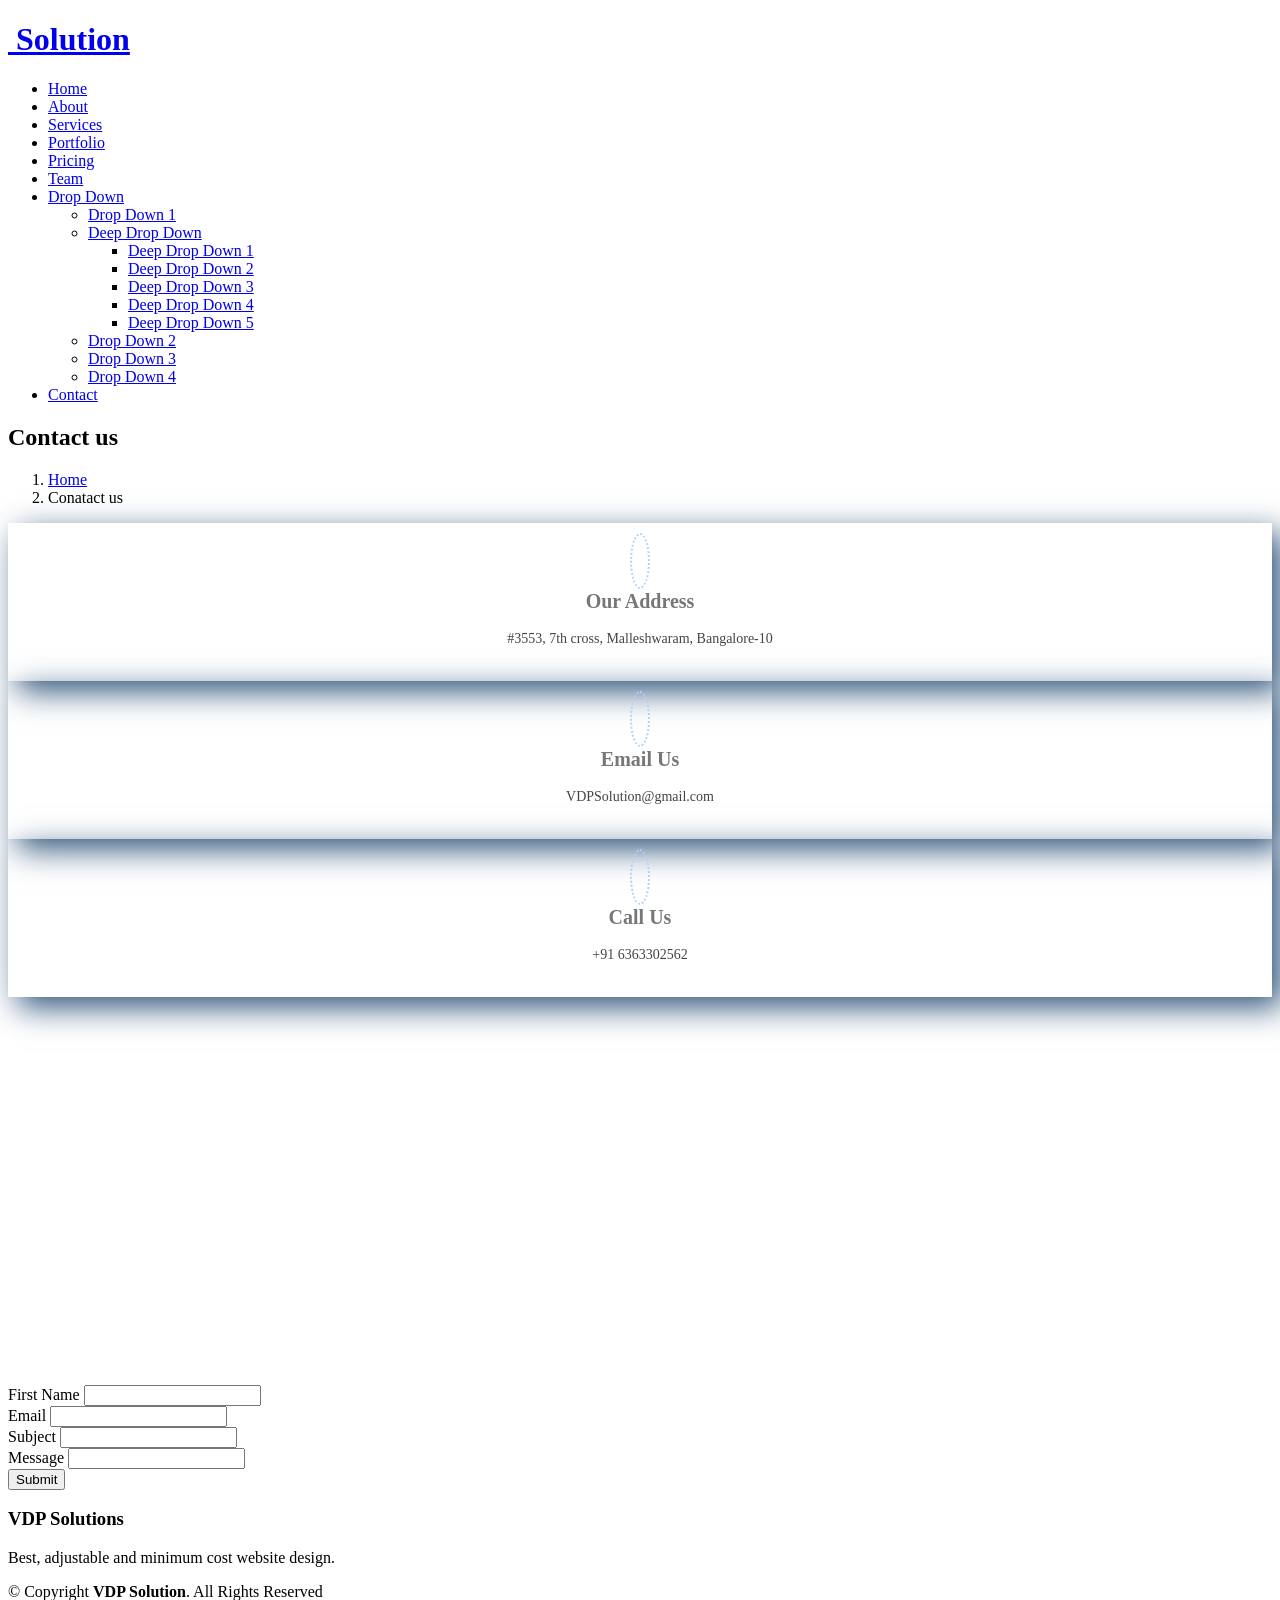
==== inner-page.html @ e8b25b89 "Add files via upload" ====
<!DOCTYPE html>
<html lang="en">

<head>
  <meta charset="utf-8">
  <meta content="width=device-width, initial-scale=1.0" name="viewport">

  <title>Contact us - VDP Solution</title>
  <meta content="" name="description">
  <meta content="" name="keywords">
  <link href="assets/img/logo.jpg" rel="icon">
  <link href="assets/img/logo.jpg" rel="apple-touch-icon">
   <link href="https://fonts.googleapis.com/css?family=Open+Sans:300,300i,400,400i,600,600i,700,700i|Raleway:300,300i,400,400i,500,500i,600,600i,700,700i|Poppins:300,300i,400,400i,500,500i,600,600i,700,700i" rel="stylesheet">

  <link href="assets/vendor/animate.css/animate.min.css" rel="stylesheet">
  <link href="assets/vendor/aos/aos.css" rel="stylesheet">
  <link href="assets/vendor/bootstrap/css/bootstrap.min.css" rel="stylesheet">
  <link href="assets/vendor/bootstrap-icons/bootstrap-icons.css" rel="stylesheet">
  <link href="assets/vendor/boxicons/css/boxicons.min.css" rel="stylesheet">
  <link href="assets/vendor/glightbox/css/glightbox.min.css" rel="stylesheet">
  <link href="assets/vendor/remixicon/remixicon.css" rel="stylesheet">
  <link href="assets/vendor/swiper/swiper-bundle.min.css" rel="stylesheet">
  <link rel="stylesheet" type="text/css" href="assets\css\bootstrap.css" >

  <link href="assets/css/style.css" rel="stylesheet">

  </head>
  <style>
    .contact .info-box {
  color: #444444;
  text-align: center;
  box-shadow: 10px 10px 30px rgba(8, 52, 97, 0.849);
  padding: 20px 0 30px 0;
}

.contact .info-box i {
  font-size: 32px;
  color: #106eea;
  border-radius: 50%;
  padding: 8px;
  border: 2px dotted #b3d1fa;
}

.contact .info-box h3 {
  font-size: 20px;
  color: #777777;
  font-weight: 700;
  margin: 10px 0;
}

.contact .info-box p {
  padding: 0;
  line-height: 24px;
  font-size: 14px;
  margin-bottom: 0;
}

.contact .php-email-form {
  box-shadow: 10px 10px 30px rgba(8, 52, 97, 0.849);
  padding: 30px;
}

.contact .php-email-form .error-message {
  display: none;
  color: #fff;
  background: #ed3c0d;
  text-align: left;
  padding: 15px;
  font-weight: 600;
}

.contact .php-email-form .error-message br + br {
  margin-top: 25px;
}

.contact .php-email-form .sent-message {
  display: none;
  color: #fff;
  background: #18d26e;
  text-align: center;
  padding: 15px;
  font-weight: 600;
}

.contact .php-email-form .loading {
  display: none;
  background: #fff;
  text-align: center;
  padding: 15px;
}

.contact .php-email-form .loading:before {
  content: "";
  display: inline-block;
  border-radius: 50%;
  width: 24px;
  height: 24px;
  margin: 0 10px -6px 0;
  border: 3px solid #18d26e;
  border-top-color: #eee;
  -webkit-animation: animate-loading 1s linear infinite;
  animation: animate-loading 1s linear infinite;
}

.contact .php-email-form .form-group {
  margin-bottom: 20px;
}

.contact .php-email-form input, .contact .php-email-form textarea {
  border-radius: 0;
  box-shadow: none;
  font-size: 14px;
}

.contact .php-email-form input:focus, .contact .php-email-form textarea:focus {
  border-color: #106eea;
}

.contact .php-email-form input {
  padding: 10px 15px;
}

.contact .php-email-form textarea {
  padding: 12px 15px;
}

.contact .php-email-form button[type="submit"] {
  background: #106eea;
  border: 0;
  padding: 10px 30px;
  color: #fff;
  transition: 0.4s;
  border-radius: 4px;
}

.contact .php-email-form button[type="submit"]:hover {
  background: #3b8af2;
}

@-webkit-keyframes animate-loading {
  0% {
    transform: rotate(0deg);
  }
  100% {
    transform: rotate(360deg);
  }
}

@keyframes animate-loading {
  0% {
    transform: rotate(0deg);
  }
  100% {
    transform: rotate(360deg);
  }
}

  </style>

<body>

  <!-- ======= Header ======= -->
  <header id="header" class="fixed-top d-flex align-items-center ">
    <div class="container d-flex align-items-center justify-content-between">

      <div class="logo">
        <div class="logo">
          <!--<h1><a href="index.html">VDP</a></h1>-->
       
       <h1><a href="index.html"><img src="assets/img/logo1.jpg" alt="" class="img-fluid"> Solution</a></h1></div>
        </div>

      <nav id="navbar" class="navbar">
        <ul>
          <li><a class="nav-link scrollto " href="#hero">Home</a></li>
          <li><a class="nav-link scrollto" href="#about">About</a></li>
          <li><a class="nav-link scrollto" href="#services">Services</a></li>
          <li><a class="nav-link scrollto " href="portfolio-details.html">Portfolio</a></li>
          <li><a class="nav-link scrollto" href="#pricing">Pricing</a></li>
          <li><a class="nav-link scrollto" href="#team">Team</a></li>
          <li class="dropdown"><a href="#"><span>Drop Down</span> <i class="bi bi-chevron-down"></i></a>
            <ul>
              <li><a href="#">Drop Down 1</a></li>
              <li class="dropdown"><a href="#"><span>Deep Drop Down</span> <i class="bi bi-chevron-right"></i></a>
                <ul>
                  <li><a href="#">Deep Drop Down 1</a></li>
                  <li><a href="#">Deep Drop Down 2</a></li>
                  <li><a href="#">Deep Drop Down 3</a></li>
                  <li><a href="#">Deep Drop Down 4</a></li>
                  <li><a href="#">Deep Drop Down 5</a></li>
                </ul>
              </li>
              <li><a href="#">Drop Down 2</a></li>
              <li><a href="#">Drop Down 3</a></li>
              <li><a href="#">Drop Down 4</a></li>
            </ul>
          </li>
          <li><a class="nav-link scrollto" href="#contact">Contact</a></li>
        </ul>
        <i class="bi bi-list mobile-nav-toggle"></i>
      </nav>

    </div>
  </header><!-- End Header -->

  <main id="main">

    <!-- ======= Breadcrumbs ======= -->
    <section class="breadcrumbs">
      <div class="container">

        <div class="d-flex justify-content-between align-items-center">
          <h2>Contact us</h2>
          <ol>
            <li><a href="index.html">Home</a></li>
            <li>Conatact us</li>
          </ol>
        </div>

      </div>
    </section>

    <section class="inner-page">
      <div class="container">

        <section id="contact" class="contact">
          <div class="container" data-aos="fade-up"></div>
    
            <div class="row" data-aos="fade-up" data-aos-delay="100">
              <div class="col-lg-6">
                <div class="info-box mb-4">
                  <i class="bx bx-map"></i>
                  <h3>Our Address</h3>
                  <p>#3553, 7th cross, Malleshwaram, Bangalore-10</p>
                </div>
              </div>
    
              <div class="col-lg-3 col-md-6">
                <div class="info-box  mb-4">
                  <i class="bx bx-envelope"></i>
                  <h3>Email Us</h3>
                  <p>VDPSolution@gmail.com</p>
                </div>
              </div>
    
              <div class="col-lg-3 col-md-6">
                <div class="info-box  mb-4">
                  <i class="bx bx-phone-call"></i>
                  <h3>Call Us</h3>
                  <p>+91 6363302562</p>
                </div>
              </div>
    
            </div>
    
            <div class="row" data-aos="fade-up" data-aos-delay="100">
    
              <div class="col-lg-6 ">
                <iframe class="mb-4 mb-lg-0" src="https://www.google.com/maps/embed?pb=!1m18!1m12!1m3!1d3887.5590592140816!2d77.57278461482228!3d13.000030390837217!2m3!1f0!2f0!3f0!3m2!1i1024!2i768!4f13.1!3m3!1m2!1s0x3bae163a9fa5c671%3A0xa011d47ecb38573!2s3553%2C%2010%2C%207th%20Cross%20Rd%2C%20Swimming%20Pool%20Extension%2C%20HN%20Layout%2C%20Malleshwara%2C%20Bengaluru%2C%20Karnataka%20560003!5e0!3m2!1sen!2sin!4v1625816226391!5m2!1sen!2sin" frameborder="0" style="border:0; width: 100%; height: 384px;" allowfullscreen></iframe>
                
              </div>
    
              <div class="col-lg-6">
               <!--<form action="forms/contact.php" method="post" role="form" class="php-email-form">
                  <div class="row">
                    <div class="col form-group">
                      <input type="text" name="name" class="form-control" id="name" placeholder="Your Name" required>
                    </div>
                    <div class="col form-group">
                      <input type="email" class="form-control" name="email" id="email" placeholder="Your Email" required>
                    </div>
                  </div>
                  <div class="form-group">
                    <input type="text" class="form-control" name="subject" id="subject" placeholder="Subject" required>
                  </div>
                  <div class="form-group">
                    <textarea class="form-control" name="message" rows="5" placeholder="Message" required></textarea>
                  </div>
                  <div class="my-3">
                    <div class="loading">Loading</div>
                    <div class="error-message"></div>
                    <div class="sent-message">Your message has been sent. Thank you!</div>
                  </div>
                  <div class="text-center"><button type="submit">Send Message</button></div>
                </form>-->
                <form action="connect.php" method="Post">
                  <div class="form-group">
                    <label for="firstName">First Name</label>
                    <input
                      type="text"
                      class="form-control"
                      id="firstName"
                      name="firstName"
                    />
                  </div>
                  <div class="form-group">
                    <label for="email">Email</label>
                    <input
                      type="text"
                      class="form-control"
                      id="email"
                      name="email"
                    />
                  </div>
                
                  <div class="form-group">
                    <label for="subject">Subject</label>
                    <input
                      type="text"
                      class="form-control"
                      id="subject"
                      name="subject"
                    />
                  </div>
                  <div class="form-group">
                    <label for="message">Message</label>
                    <input
                      type="text"
                      class="form-control"
                      id="message"
                      name="message"
                    />
                  </div>
                  <input type="submit" class="btn btn-primary" />
                </form>
              </div>
    
            </div>
    
          </div>
        </section>
      </div>
    </section>

  </main>

  <!-- ======= Footer ======= -->
  <footer id="footer">
    <div class="container">
      <h3>VDP Solutions</h3>
      <p> Best, adjustable and minimum cost website design.</p>
      <div class="social-links">
        <a href="#" class="twitter"><i class="bx bxl-twitter"></i></a>
        <a href="#" class="facebook"><i class="bx bxl-facebook"></i></a>
        <a href="#" class="instagram"><i class="bx bxl-instagram"></i></a>
        <a href="#" class="google-plus"><i class="bx bxl-skype"></i></a>
        <a href="#" class="linkedin"><i class="bx bxl-linkedin"></i></a>
      </div>
      <div class="copyright">
        &copy; Copyright <strong><span>VDP Solution</span></strong>. All Rights Reserved
      </div>
      <div class="credits">
        Designed by <a href="">Team HZ</a>
        <script src="https://apps.elfsight.com/p/platform.js" defer></script>
        <div class="elfsight-app-3a644e20-cfb7-4f7f-aa09-2545cf055216"></div>
      </div>
    </div>
  </footer>
  <a href="#" class="back-to-top d-flex align-items-center justify-content-center"><i class="bi bi-arrow-up-short"></i></a>
  <script src="assets/vendor/aos/aos.js"></script>
  <script src="assets/vendor/bootstrap/js/bootstrap.bundle.min.js"></script>
  <script src="assets/vendor/glightbox/js/glightbox.min.js"></script>
  <script src="assets/vendor/isotope-layout/isotope.pkgd.min.js"></script>
  <script src="assets/vendor/php-email-form/validate.js"></script>
  <script src="assets/vendor/swiper/swiper-bundle.min.js"></script>

  <script src="assets/js/main.js"></script>

</body>

</html>
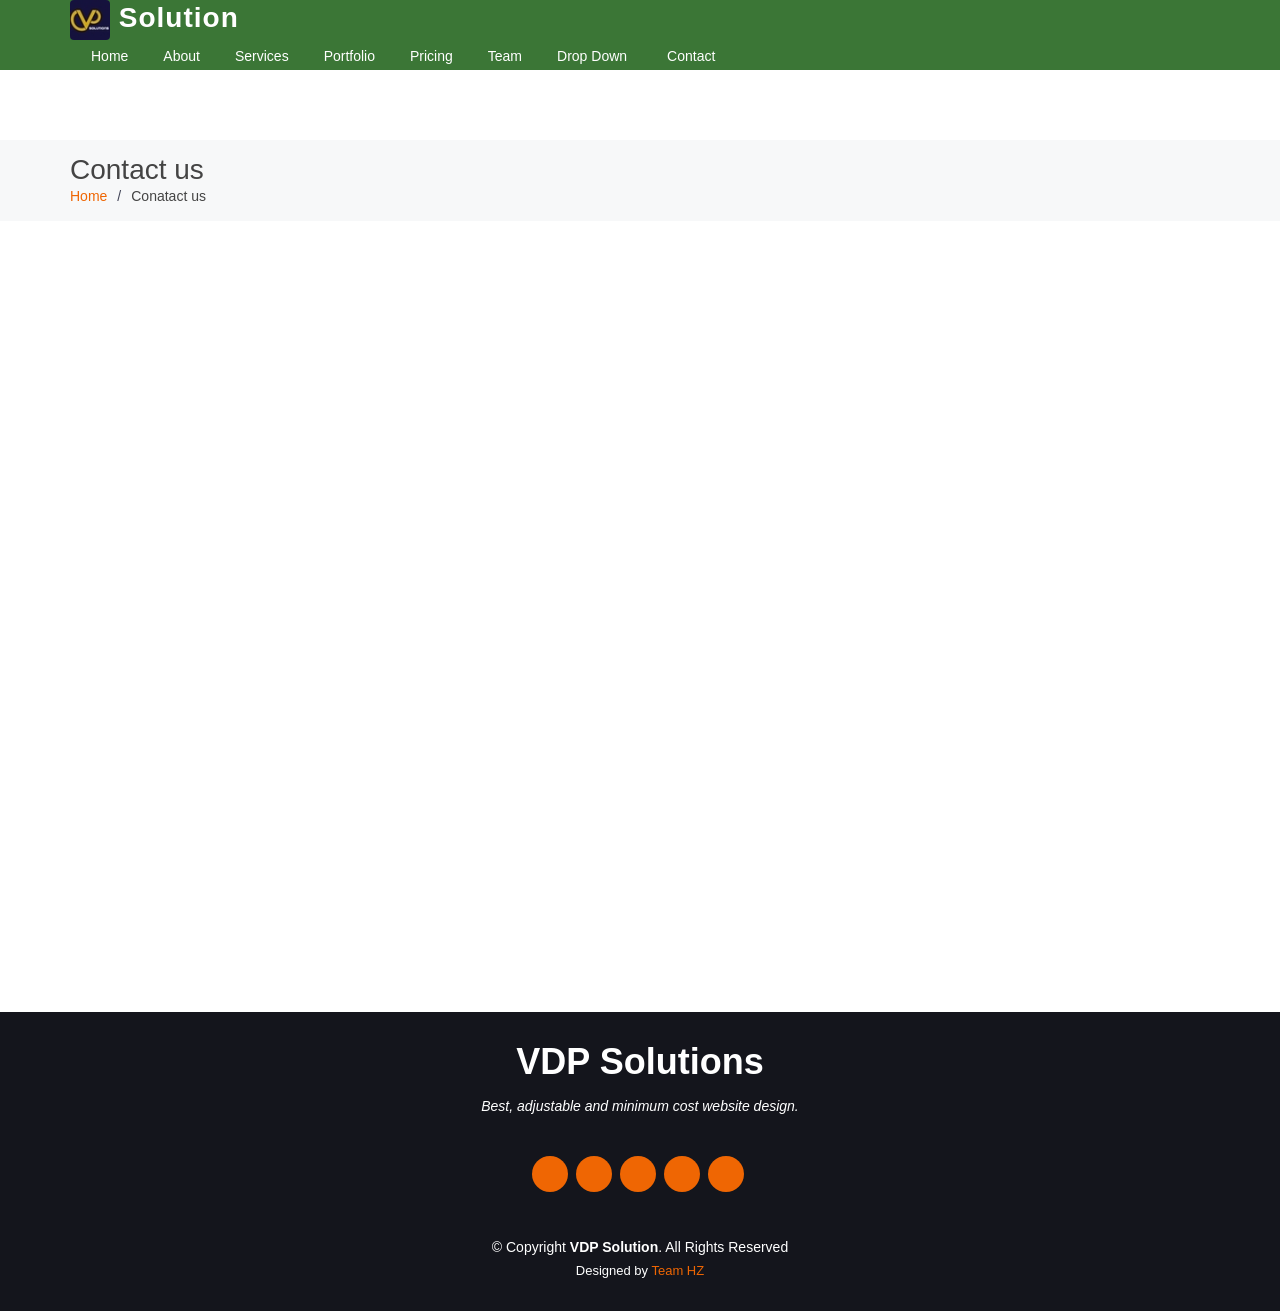
==== commit d5c2edfd: "Update inner-page.html" ====
--- a/inner-page.html
+++ b/inner-page.html
@@ -8,21 +8,21 @@
   <title>Contact us - VDP Solution</title>
   <meta content="" name="description">
   <meta content="" name="keywords">
-  <link href="assets/img/logo.jpg" rel="icon">
-  <link href="assets/img/logo.jpg" rel="apple-touch-icon">
+  <link href="logo.jpg" rel="icon">
+  <link href="logo.jpg" rel="apple-touch-icon">
    <link href="https://fonts.googleapis.com/css?family=Open+Sans:300,300i,400,400i,600,600i,700,700i|Raleway:300,300i,400,400i,500,500i,600,600i,700,700i|Poppins:300,300i,400,400i,500,500i,600,600i,700,700i" rel="stylesheet">
 
-  <link href="assets/vendor/animate.css/animate.min.css" rel="stylesheet">
-  <link href="assets/vendor/aos/aos.css" rel="stylesheet">
-  <link href="assets/vendor/bootstrap/css/bootstrap.min.css" rel="stylesheet">
-  <link href="assets/vendor/bootstrap-icons/bootstrap-icons.css" rel="stylesheet">
-  <link href="assets/vendor/boxicons/css/boxicons.min.css" rel="stylesheet">
-  <link href="assets/vendor/glightbox/css/glightbox.min.css" rel="stylesheet">
-  <link href="assets/vendor/remixicon/remixicon.css" rel="stylesheet">
-  <link href="assets/vendor/swiper/swiper-bundle.min.css" rel="stylesheet">
-  <link rel="stylesheet" type="text/css" href="assets\css\bootstrap.css" >
-
-  <link href="assets/css/style.css" rel="stylesheet">
+  <link href="animate.min.css" rel="stylesheet">
+  <link href="aos.css" rel="stylesheet">
+  <link href="bootstrap.min.css" rel="stylesheet">
+  <link href="bootstrap-icons.css" rel="stylesheet">
+  <link href="boxicons.min.css" rel="stylesheet">
+  <link href="glightbox.min.css" rel="stylesheet">
+  <link href="remixicon.css" rel="stylesheet">
+  <link href="swiper-bundle.min.css" rel="stylesheet">
+  <link rel="stylesheet" type="text/css" href="bootstrap1.css" >
+
+  <link href="style.css" rel="stylesheet">
 
   </head>
   <style>
@@ -167,7 +167,7 @@
         <div class="logo">
           <!--<h1><a href="index.html">VDP</a></h1>-->
        
-       <h1><a href="index.html"><img src="assets/img/logo1.jpg" alt="" class="img-fluid"> Solution</a></h1></div>
+       <h1><a href="index.html"><img src="logo1.jpg" alt="" class="img-fluid"> Solution</a></h1></div>
         </div>
 
       <nav id="navbar" class="navbar">
@@ -357,15 +357,15 @@
     </div>
   </footer>
   <a href="#" class="back-to-top d-flex align-items-center justify-content-center"><i class="bi bi-arrow-up-short"></i></a>
-  <script src="assets/vendor/aos/aos.js"></script>
-  <script src="assets/vendor/bootstrap/js/bootstrap.bundle.min.js"></script>
-  <script src="assets/vendor/glightbox/js/glightbox.min.js"></script>
-  <script src="assets/vendor/isotope-layout/isotope.pkgd.min.js"></script>
-  <script src="assets/vendor/php-email-form/validate.js"></script>
-  <script src="assets/vendor/swiper/swiper-bundle.min.js"></script>
-
-  <script src="assets/js/main.js"></script>
+  <script src="aos.js"></script>
+  <script src="bootstrap.bundle.min.js"></script>
+  <script src="glightbox.min.js"></script>
+  <script src="isotope.pkgd.min.js"></script>
+  <script src="validate.js"></script>
+  <script src="swiper-bundle.min.js"></script>
+
+  <script src="main.js"></script>
 
 </body>
 
-</html>+</html>
--- a/bootstrap1.css
+++ b/bootstrap1.css
@@ -0,0 +1,6752 @@
+
+html {
+  font-family: sans-serif;
+  -webkit-text-size-adjust: 100%;
+      -ms-text-size-adjust: 100%;
+}
+body {
+  margin: 0;
+}
+article,
+aside,
+details,
+figcaption,
+figure,
+footer,
+header,
+hgroup,
+main,
+menu,
+nav,
+section,
+summary {
+  display: block;
+}
+audio,
+canvas,
+progress,
+video {
+  display: inline-block;
+  vertical-align: baseline;
+}
+audio:not([controls]) {
+  display: none;
+  height: 0;
+}
+[hidden],
+template {
+  display: none;
+}
+a {
+  background-color: transparent;
+}
+a:active,
+a:hover {
+  outline: 0;
+}
+abbr[title] {
+  border-bottom: 1px dotted;
+}
+b,
+strong {
+  font-weight: bold;
+}
+dfn {
+  font-style: italic;
+}
+h1 {
+  margin: .67em 0;
+  font-size: 2em;
+}
+mark {
+  color: #000;
+  background: #ff0;
+}
+small {
+  font-size: 80%;
+}
+sub,
+sup {
+  position: relative;
+  font-size: 75%;
+  line-height: 0;
+  vertical-align: baseline;
+}
+sup {
+  top: -.5em;
+}
+sub {
+  bottom: -.25em;
+}
+img {
+  border: 0;
+}
+svg:not(:root) {
+  overflow: hidden;
+}
+figure {
+  margin: 1em 40px;
+}
+hr {
+  height: 0;
+  -webkit-box-sizing: content-box;
+     -moz-box-sizing: content-box;
+          box-sizing: content-box;
+}
+pre {
+  overflow: auto;
+}
+code,
+kbd,
+pre,
+samp {
+  font-family: monospace, monospace;
+  font-size: 1em;
+}
+button,
+input,
+optgroup,
+select,
+textarea {
+  margin: 0;
+  font: inherit;
+  color: inherit;
+}
+button {
+  overflow: visible;
+}
+button,
+select {
+  text-transform: none;
+}
+button,
+html input[type="button"],
+input[type="reset"],
+input[type="submit"] {
+  -webkit-appearance: button;
+  cursor: pointer;
+}
+button[disabled],
+html input[disabled] {
+  cursor: default;
+}
+button::-moz-focus-inner,
+input::-moz-focus-inner {
+  padding: 0;
+  border: 0;
+}
+input {
+  line-height: normal;
+}
+input[type="checkbox"],
+input[type="radio"] {
+  -webkit-box-sizing: border-box;
+     -moz-box-sizing: border-box;
+          box-sizing: border-box;
+  padding: 0;
+}
+input[type="number"]::-webkit-inner-spin-button,
+input[type="number"]::-webkit-outer-spin-button {
+  height: auto;
+}
+input[type="search"] {
+  -webkit-box-sizing: content-box;
+     -moz-box-sizing: content-box;
+          box-sizing: content-box;
+  -webkit-appearance: textfield;
+}
+input[type="search"]::-webkit-search-cancel-button,
+input[type="search"]::-webkit-search-decoration {
+  -webkit-appearance: none;
+}
+fieldset {
+  padding: .35em .625em .75em;
+  margin: 0 2px;
+  border: 1px solid #c0c0c0;
+}
+legend {
+  padding: 0;
+  border: 0;
+}
+textarea {
+  overflow: auto;
+}
+optgroup {
+  font-weight: bold;
+}
+table {
+  border-spacing: 0;
+  border-collapse: collapse;
+}
+td,
+th {
+  padding: 0;
+}
+/*! Source: https://github.com/h5bp/html5-boilerplate/blob/master/src/css/main.css */
+@media print {
+  *,
+  *:before,
+  *:after {
+    color: #000 !important;
+    text-shadow: none !important;
+    background: transparent !important;
+    -webkit-box-shadow: none !important;
+            box-shadow: none !important;
+  }
+  a,
+  a:visited {
+    text-decoration: underline;
+  }
+  a[href]:after {
+    content: " (" attr(href) ")";
+  }
+  abbr[title]:after {
+    content: " (" attr(title) ")";
+  }
+  a[href^="#"]:after,
+  a[href^="javascript:"]:after {
+    content: "";
+  }
+  pre,
+  blockquote {
+    border: 1px solid #999;
+
+    page-break-inside: avoid;
+  }
+  thead {
+    display: table-header-group;
+  }
+  tr,
+  img {
+    page-break-inside: avoid;
+  }
+  img {
+    max-width: 100% !important;
+  }
+  p,
+  h2,
+  h3 {
+    orphans: 3;
+    widows: 3;
+  }
+  h2,
+  h3 {
+    page-break-after: avoid;
+  }
+  .navbar {
+    display: none;
+  }
+  .btn > .caret,
+  .dropup > .btn > .caret {
+    border-top-color: #000 !important;
+  }
+  .label {
+    border: 1px solid #000;
+  }
+  .table {
+    border-collapse: collapse !important;
+  }
+  .table td,
+  .table th {
+    background-color: #fff !important;
+  }
+  .table-bordered th,
+  .table-bordered td {
+    border: 1px solid #ddd !important;
+  }
+}
+@font-face {
+  font-family: 'Glyphicons Halflings';
+
+  src: url('../fonts/glyphicons-halflings-regular.eot');
+  src: url('../fonts/glyphicons-halflings-regular.eot?#iefix') format('embedded-opentype'), url('../fonts/glyphicons-halflings-regular.woff2') format('woff2'), url('../fonts/glyphicons-halflings-regular.woff') format('woff'), url('../fonts/glyphicons-halflings-regular.ttf') format('truetype'), url('../fonts/glyphicons-halflings-regular.svg#glyphicons_halflingsregular') format('svg');
+}
+.glyphicon {
+  position: relative;
+  top: 1px;
+  display: inline-block;
+  font-family: 'Glyphicons Halflings';
+  font-style: normal;
+  font-weight: normal;
+  line-height: 1;
+
+  -webkit-font-smoothing: antialiased;
+  -moz-osx-font-smoothing: grayscale;
+}
+.glyphicon-asterisk:before {
+  content: "\002a";
+}
+.glyphicon-plus:before {
+  content: "\002b";
+}
+.glyphicon-euro:before,
+.glyphicon-eur:before {
+  content: "\20ac";
+}
+.glyphicon-minus:before {
+  content: "\2212";
+}
+.glyphicon-cloud:before {
+  content: "\2601";
+}
+.glyphicon-envelope:before {
+  content: "\2709";
+}
+.glyphicon-pencil:before {
+  content: "\270f";
+}
+.glyphicon-glass:before {
+  content: "\e001";
+}
+.glyphicon-music:before {
+  content: "\e002";
+}
+.glyphicon-search:before {
+  content: "\e003";
+}
+.glyphicon-heart:before {
+  content: "\e005";
+}
+.glyphicon-star:before {
+  content: "\e006";
+}
+.glyphicon-star-empty:before {
+  content: "\e007";
+}
+.glyphicon-user:before {
+  content: "\e008";
+}
+.glyphicon-film:before {
+  content: "\e009";
+}
+.glyphicon-th-large:before {
+  content: "\e010";
+}
+.glyphicon-th:before {
+  content: "\e011";
+}
+.glyphicon-th-list:before {
+  content: "\e012";
+}
+.glyphicon-ok:before {
+  content: "\e013";
+}
+.glyphicon-remove:before {
+  content: "\e014";
+}
+.glyphicon-zoom-in:before {
+  content: "\e015";
+}
+.glyphicon-zoom-out:before {
+  content: "\e016";
+}
+.glyphicon-off:before {
+  content: "\e017";
+}
+.glyphicon-signal:before {
+  content: "\e018";
+}
+.glyphicon-cog:before {
+  content: "\e019";
+}
+.glyphicon-trash:before {
+  content: "\e020";
+}
+.glyphicon-home:before {
+  content: "\e021";
+}
+.glyphicon-file:before {
+  content: "\e022";
+}
+.glyphicon-time:before {
+  content: "\e023";
+}
+.glyphicon-road:before {
+  content: "\e024";
+}
+.glyphicon-download-alt:before {
+  content: "\e025";
+}
+.glyphicon-download:before {
+  content: "\e026";
+}
+.glyphicon-upload:before {
+  content: "\e027";
+}
+.glyphicon-inbox:before {
+  content: "\e028";
+}
+.glyphicon-play-circle:before {
+  content: "\e029";
+}
+.glyphicon-repeat:before {
+  content: "\e030";
+}
+.glyphicon-refresh:before {
+  content: "\e031";
+}
+.glyphicon-list-alt:before {
+  content: "\e032";
+}
+.glyphicon-lock:before {
+  content: "\e033";
+}
+.glyphicon-flag:before {
+  content: "\e034";
+}
+.glyphicon-headphones:before {
+  content: "\e035";
+}
+.glyphicon-volume-off:before {
+  content: "\e036";
+}
+.glyphicon-volume-down:before {
+  content: "\e037";
+}
+.glyphicon-volume-up:before {
+  content: "\e038";
+}
+.glyphicon-qrcode:before {
+  content: "\e039";
+}
+.glyphicon-barcode:before {
+  content: "\e040";
+}
+.glyphicon-tag:before {
+  content: "\e041";
+}
+.glyphicon-tags:before {
+  content: "\e042";
+}
+.glyphicon-book:before {
+  content: "\e043";
+}
+.glyphicon-bookmark:before {
+  content: "\e044";
+}
+.glyphicon-print:before {
+  content: "\e045";
+}
+.glyphicon-camera:before {
+  content: "\e046";
+}
+.glyphicon-font:before {
+  content: "\e047";
+}
+.glyphicon-bold:before {
+  content: "\e048";
+}
+.glyphicon-italic:before {
+  content: "\e049";
+}
+.glyphicon-text-height:before {
+  content: "\e050";
+}
+.glyphicon-text-width:before {
+  content: "\e051";
+}
+.glyphicon-align-left:before {
+  content: "\e052";
+}
+.glyphicon-align-center:before {
+  content: "\e053";
+}
+.glyphicon-align-right:before {
+  content: "\e054";
+}
+.glyphicon-align-justify:before {
+  content: "\e055";
+}
+.glyphicon-list:before {
+  content: "\e056";
+}
+.glyphicon-indent-left:before {
+  content: "\e057";
+}
+.glyphicon-indent-right:before {
+  content: "\e058";
+}
+.glyphicon-facetime-video:before {
+  content: "\e059";
+}
+.glyphicon-picture:before {
+  content: "\e060";
+}
+.glyphicon-map-marker:before {
+  content: "\e062";
+}
+.glyphicon-adjust:before {
+  content: "\e063";
+}
+.glyphicon-tint:before {
+  content: "\e064";
+}
+.glyphicon-edit:before {
+  content: "\e065";
+}
+.glyphicon-share:before {
+  content: "\e066";
+}
+.glyphicon-check:before {
+  content: "\e067";
+}
+.glyphicon-move:before {
+  content: "\e068";
+}
+.glyphicon-step-backward:before {
+  content: "\e069";
+}
+.glyphicon-fast-backward:before {
+  content: "\e070";
+}
+.glyphicon-backward:before {
+  content: "\e071";
+}
+.glyphicon-play:before {
+  content: "\e072";
+}
+.glyphicon-pause:before {
+  content: "\e073";
+}
+.glyphicon-stop:before {
+  content: "\e074";
+}
+.glyphicon-forward:before {
+  content: "\e075";
+}
+.glyphicon-fast-forward:before {
+  content: "\e076";
+}
+.glyphicon-step-forward:before {
+  content: "\e077";
+}
+.glyphicon-eject:before {
+  content: "\e078";
+}
+.glyphicon-chevron-left:before {
+  content: "\e079";
+}
+.glyphicon-chevron-right:before {
+  content: "\e080";
+}
+.glyphicon-plus-sign:before {
+  content: "\e081";
+}
+.glyphicon-minus-sign:before {
+  content: "\e082";
+}
+.glyphicon-remove-sign:before {
+  content: "\e083";
+}
+.glyphicon-ok-sign:before {
+  content: "\e084";
+}
+.glyphicon-question-sign:before {
+  content: "\e085";
+}
+.glyphicon-info-sign:before {
+  content: "\e086";
+}
+.glyphicon-screenshot:before {
+  content: "\e087";
+}
+.glyphicon-remove-circle:before {
+  content: "\e088";
+}
+.glyphicon-ok-circle:before {
+  content: "\e089";
+}
+.glyphicon-ban-circle:before {
+  content: "\e090";
+}
+.glyphicon-arrow-left:before {
+  content: "\e091";
+}
+.glyphicon-arrow-right:before {
+  content: "\e092";
+}
+.glyphicon-arrow-up:before {
+  content: "\e093";
+}
+.glyphicon-arrow-down:before {
+  content: "\e094";
+}
+.glyphicon-share-alt:before {
+  content: "\e095";
+}
+.glyphicon-resize-full:before {
+  content: "\e096";
+}
+.glyphicon-resize-small:before {
+  content: "\e097";
+}
+.glyphicon-exclamation-sign:before {
+  content: "\e101";
+}
+.glyphicon-gift:before {
+  content: "\e102";
+}
+.glyphicon-leaf:before {
+  content: "\e103";
+}
+.glyphicon-fire:before {
+  content: "\e104";
+}
+.glyphicon-eye-open:before {
+  content: "\e105";
+}
+.glyphicon-eye-close:before {
+  content: "\e106";
+}
+.glyphicon-warning-sign:before {
+  content: "\e107";
+}
+.glyphicon-plane:before {
+  content: "\e108";
+}
+.glyphicon-calendar:before {
+  content: "\e109";
+}
+.glyphicon-random:before {
+  content: "\e110";
+}
+.glyphicon-comment:before {
+  content: "\e111";
+}
+.glyphicon-magnet:before {
+  content: "\e112";
+}
+.glyphicon-chevron-up:before {
+  content: "\e113";
+}
+.glyphicon-chevron-down:before {
+  content: "\e114";
+}
+.glyphicon-retweet:before {
+  content: "\e115";
+}
+.glyphicon-shopping-cart:before {
+  content: "\e116";
+}
+.glyphicon-folder-close:before {
+  content: "\e117";
+}
+.glyphicon-folder-open:before {
+  content: "\e118";
+}
+.glyphicon-resize-vertical:before {
+  content: "\e119";
+}
+.glyphicon-resize-horizontal:before {
+  content: "\e120";
+}
+.glyphicon-hdd:before {
+  content: "\e121";
+}
+.glyphicon-bullhorn:before {
+  content: "\e122";
+}
+.glyphicon-bell:before {
+  content: "\e123";
+}
+.glyphicon-certificate:before {
+  content: "\e124";
+}
+.glyphicon-thumbs-up:before {
+  content: "\e125";
+}
+.glyphicon-thumbs-down:before {
+  content: "\e126";
+}
+.glyphicon-hand-right:before {
+  content: "\e127";
+}
+.glyphicon-hand-left:before {
+  content: "\e128";
+}
+.glyphicon-hand-up:before {
+  content: "\e129";
+}
+.glyphicon-hand-down:before {
+  content: "\e130";
+}
+.glyphicon-circle-arrow-right:before {
+  content: "\e131";
+}
+.glyphicon-circle-arrow-left:before {
+  content: "\e132";
+}
+.glyphicon-circle-arrow-up:before {
+  content: "\e133";
+}
+.glyphicon-circle-arrow-down:before {
+  content: "\e134";
+}
+.glyphicon-globe:before {
+  content: "\e135";
+}
+.glyphicon-wrench:before {
+  content: "\e136";
+}
+.glyphicon-tasks:before {
+  content: "\e137";
+}
+.glyphicon-filter:before {
+  content: "\e138";
+}
+.glyphicon-briefcase:before {
+  content: "\e139";
+}
+.glyphicon-fullscreen:before {
+  content: "\e140";
+}
+.glyphicon-dashboard:before {
+  content: "\e141";
+}
+.glyphicon-paperclip:before {
+  content: "\e142";
+}
+.glyphicon-heart-empty:before {
+  content: "\e143";
+}
+.glyphicon-link:before {
+  content: "\e144";
+}
+.glyphicon-phone:before {
+  content: "\e145";
+}
+.glyphicon-pushpin:before {
+  content: "\e146";
+}
+.glyphicon-usd:before {
+  content: "\e148";
+}
+.glyphicon-gbp:before {
+  content: "\e149";
+}
+.glyphicon-sort:before {
+  content: "\e150";
+}
+.glyphicon-sort-by-alphabet:before {
+  content: "\e151";
+}
+.glyphicon-sort-by-alphabet-alt:before {
+  content: "\e152";
+}
+.glyphicon-sort-by-order:before {
+  content: "\e153";
+}
+.glyphicon-sort-by-order-alt:before {
+  content: "\e154";
+}
+.glyphicon-sort-by-attributes:before {
+  content: "\e155";
+}
+.glyphicon-sort-by-attributes-alt:before {
+  content: "\e156";
+}
+.glyphicon-unchecked:before {
+  content: "\e157";
+}
+.glyphicon-expand:before {
+  content: "\e158";
+}
+.glyphicon-collapse-down:before {
+  content: "\e159";
+}
+.glyphicon-collapse-up:before {
+  content: "\e160";
+}
+.glyphicon-log-in:before {
+  content: "\e161";
+}
+.glyphicon-flash:before {
+  content: "\e162";
+}
+.glyphicon-log-out:before {
+  content: "\e163";
+}
+.glyphicon-new-window:before {
+  content: "\e164";
+}
+.glyphicon-record:before {
+  content: "\e165";
+}
+.glyphicon-save:before {
+  content: "\e166";
+}
+.glyphicon-open:before {
+  content: "\e167";
+}
+.glyphicon-saved:before {
+  content: "\e168";
+}
+.glyphicon-import:before {
+  content: "\e169";
+}
+.glyphicon-export:before {
+  content: "\e170";
+}
+.glyphicon-send:before {
+  content: "\e171";
+}
+.glyphicon-floppy-disk:before {
+  content: "\e172";
+}
+.glyphicon-floppy-saved:before {
+  content: "\e173";
+}
+.glyphicon-floppy-remove:before {
+  content: "\e174";
+}
+.glyphicon-floppy-save:before {
+  content: "\e175";
+}
+.glyphicon-floppy-open:before {
+  content: "\e176";
+}
+.glyphicon-credit-card:before {
+  content: "\e177";
+}
+.glyphicon-transfer:before {
+  content: "\e178";
+}
+.glyphicon-cutlery:before {
+  content: "\e179";
+}
+.glyphicon-header:before {
+  content: "\e180";
+}
+.glyphicon-compressed:before {
+  content: "\e181";
+}
+.glyphicon-earphone:before {
+  content: "\e182";
+}
+.glyphicon-phone-alt:before {
+  content: "\e183";
+}
+.glyphicon-tower:before {
+  content: "\e184";
+}
+.glyphicon-stats:before {
+  content: "\e185";
+}
+.glyphicon-sd-video:before {
+  content: "\e186";
+}
+.glyphicon-hd-video:before {
+  content: "\e187";
+}
+.glyphicon-subtitles:before {
+  content: "\e188";
+}
+.glyphicon-sound-stereo:before {
+  content: "\e189";
+}
+.glyphicon-sound-dolby:before {
+  content: "\e190";
+}
+.glyphicon-sound-5-1:before {
+  content: "\e191";
+}
+.glyphicon-sound-6-1:before {
+  content: "\e192";
+}
+.glyphicon-sound-7-1:before {
+  content: "\e193";
+}
+.glyphicon-copyright-mark:before {
+  content: "\e194";
+}
+.glyphicon-registration-mark:before {
+  content: "\e195";
+}
+.glyphicon-cloud-download:before {
+  content: "\e197";
+}
+.glyphicon-cloud-upload:before {
+  content: "\e198";
+}
+.glyphicon-tree-conifer:before {
+  content: "\e199";
+}
+.glyphicon-tree-deciduous:before {
+  content: "\e200";
+}
+.glyphicon-cd:before {
+  content: "\e201";
+}
+.glyphicon-save-file:before {
+  content: "\e202";
+}
+.glyphicon-open-file:before {
+  content: "\e203";
+}
+.glyphicon-level-up:before {
+  content: "\e204";
+}
+.glyphicon-copy:before {
+  content: "\e205";
+}
+.glyphicon-paste:before {
+  content: "\e206";
+}
+.glyphicon-alert:before {
+  content: "\e209";
+}
+.glyphicon-equalizer:before {
+  content: "\e210";
+}
+.glyphicon-king:before {
+  content: "\e211";
+}
+.glyphicon-queen:before {
+  content: "\e212";
+}
+.glyphicon-pawn:before {
+  content: "\e213";
+}
+.glyphicon-bishop:before {
+  content: "\e214";
+}
+.glyphicon-knight:before {
+  content: "\e215";
+}
+.glyphicon-baby-formula:before {
+  content: "\e216";
+}
+.glyphicon-tent:before {
+  content: "\26fa";
+}
+.glyphicon-blackboard:before {
+  content: "\e218";
+}
+.glyphicon-bed:before {
+  content: "\e219";
+}
+.glyphicon-apple:before {
+  content: "\f8ff";
+}
+.glyphicon-erase:before {
+  content: "\e221";
+}
+.glyphicon-hourglass:before {
+  content: "\231b";
+}
+.glyphicon-lamp:before {
+  content: "\e223";
+}
+.glyphicon-duplicate:before {
+  content: "\e224";
+}
+.glyphicon-piggy-bank:before {
+  content: "\e225";
+}
+.glyphicon-scissors:before {
+  content: "\e226";
+}
+.glyphicon-bitcoin:before {
+  content: "\e227";
+}
+.glyphicon-btc:before {
+  content: "\e227";
+}
+.glyphicon-xbt:before {
+  content: "\e227";
+}
+.glyphicon-yen:before {
+  content: "\00a5";
+}
+.glyphicon-jpy:before {
+  content: "\00a5";
+}
+.glyphicon-ruble:before {
+  content: "\20bd";
+}
+.glyphicon-rub:before {
+  content: "\20bd";
+}
+.glyphicon-scale:before {
+  content: "\e230";
+}
+.glyphicon-ice-lolly:before {
+  content: "\e231";
+}
+.glyphicon-ice-lolly-tasted:before {
+  content: "\e232";
+}
+.glyphicon-education:before {
+  content: "\e233";
+}
+.glyphicon-option-horizontal:before {
+  content: "\e234";
+}
+.glyphicon-option-vertical:before {
+  content: "\e235";
+}
+.glyphicon-menu-hamburger:before {
+  content: "\e236";
+}
+.glyphicon-modal-window:before {
+  content: "\e237";
+}
+.glyphicon-oil:before {
+  content: "\e238";
+}
+.glyphicon-grain:before {
+  content: "\e239";
+}
+.glyphicon-sunglasses:before {
+  content: "\e240";
+}
+.glyphicon-text-size:before {
+  content: "\e241";
+}
+.glyphicon-text-color:before {
+  content: "\e242";
+}
+.glyphicon-text-background:before {
+  content: "\e243";
+}
+.glyphicon-object-align-top:before {
+  content: "\e244";
+}
+.glyphicon-object-align-bottom:before {
+  content: "\e245";
+}
+.glyphicon-object-align-horizontal:before {
+  content: "\e246";
+}
+.glyphicon-object-align-left:before {
+  content: "\e247";
+}
+.glyphicon-object-align-vertical:before {
+  content: "\e248";
+}
+.glyphicon-object-align-right:before {
+  content: "\e249";
+}
+.glyphicon-triangle-right:before {
+  content: "\e250";
+}
+.glyphicon-triangle-left:before {
+  content: "\e251";
+}
+.glyphicon-triangle-bottom:before {
+  content: "\e252";
+}
+.glyphicon-triangle-top:before {
+  content: "\e253";
+}
+.glyphicon-console:before {
+  content: "\e254";
+}
+.glyphicon-superscript:before {
+  content: "\e255";
+}
+.glyphicon-subscript:before {
+  content: "\e256";
+}
+.glyphicon-menu-left:before {
+  content: "\e257";
+}
+.glyphicon-menu-right:before {
+  content: "\e258";
+}
+.glyphicon-menu-down:before {
+  content: "\e259";
+}
+.glyphicon-menu-up:before {
+  content: "\e260";
+}
+* {
+  -webkit-box-sizing: border-box;
+     -moz-box-sizing: border-box;
+          box-sizing: border-box;
+}
+*:before,
+*:after {
+  -webkit-box-sizing: border-box;
+     -moz-box-sizing: border-box;
+          box-sizing: border-box;
+}
+html {
+  font-size: 10px;
+
+  -webkit-tap-highlight-color: rgba(0, 0, 0, 0);
+}
+body {
+  font-family: "Helvetica Neue", Helvetica, Arial, sans-serif;
+  font-size: 14px;
+  line-height: 1.42857143;
+  color: #333;
+  background-color: #fff;
+}
+input,
+button,
+select,
+textarea {
+  font-family: inherit;
+  font-size: inherit;
+  line-height: inherit;
+}
+a {
+  color: #337ab7;
+  text-decoration: none;
+}
+a:hover,
+a:focus {
+  color: #23527c;
+  text-decoration: underline;
+}
+a:focus {
+  outline: 5px auto -webkit-focus-ring-color;
+  outline-offset: -2px;
+}
+figure {
+  margin: 0;
+}
+img {
+  vertical-align: middle;
+}
+.img-responsive,
+.thumbnail > img,
+.thumbnail a > img,
+.carousel-inner > .item > img,
+.carousel-inner > .item > a > img {
+  display: block;
+  max-width: 100%;
+  height: auto;
+}
+.img-rounded {
+  border-radius: 6px;
+}
+.img-thumbnail {
+  display: inline-block;
+  max-width: 100%;
+  height: auto;
+  padding: 4px;
+  line-height: 1.42857143;
+  background-color: #fff;
+  border: 1px solid #ddd;
+  border-radius: 4px;
+  -webkit-transition: all .2s ease-in-out;
+       -o-transition: all .2s ease-in-out;
+          transition: all .2s ease-in-out;
+}
+.img-circle {
+  border-radius: 50%;
+}
+hr {
+  margin-top: 20px;
+  margin-bottom: 20px;
+  border: 0;
+  border-top: 1px solid #eee;
+}
+.sr-only {
+  position: absolute;
+  width: 1px;
+  height: 1px;
+  padding: 0;
+  margin: -1px;
+  overflow: hidden;
+  clip: rect(0, 0, 0, 0);
+  border: 0;
+}
+.sr-only-focusable:active,
+.sr-only-focusable:focus {
+  position: static;
+  width: auto;
+  height: auto;
+  margin: 0;
+  overflow: visible;
+  clip: auto;
+}
+[role="button"] {
+  cursor: pointer;
+}
+h1,
+h2,
+h3,
+h4,
+h5,
+h6,
+.h1,
+.h2,
+.h3,
+.h4,
+.h5,
+.h6 {
+  font-family: inherit;
+  font-weight: 500;
+  line-height: 1.1;
+  color: inherit;
+}
+h1 small,
+h2 small,
+h3 small,
+h4 small,
+h5 small,
+h6 small,
+.h1 small,
+.h2 small,
+.h3 small,
+.h4 small,
+.h5 small,
+.h6 small,
+h1 .small,
+h2 .small,
+h3 .small,
+h4 .small,
+h5 .small,
+h6 .small,
+.h1 .small,
+.h2 .small,
+.h3 .small,
+.h4 .small,
+.h5 .small,
+.h6 .small {
+  font-weight: normal;
+  line-height: 1;
+  color: #777;
+}
+h1,
+.h1,
+h2,
+.h2,
+h3,
+.h3 {
+  margin-top: 20px;
+  margin-bottom: 10px;
+}
+h1 small,
+.h1 small,
+h2 small,
+.h2 small,
+h3 small,
+.h3 small,
+h1 .small,
+.h1 .small,
+h2 .small,
+.h2 .small,
+h3 .small,
+.h3 .small {
+  font-size: 65%;
+}
+h4,
+.h4,
+h5,
+.h5,
+h6,
+.h6 {
+  margin-top: 10px;
+  margin-bottom: 10px;
+}
+h4 small,
+.h4 small,
+h5 small,
+.h5 small,
+h6 small,
+.h6 small,
+h4 .small,
+.h4 .small,
+h5 .small,
+.h5 .small,
+h6 .small,
+.h6 .small {
+  font-size: 75%;
+}
+h1,
+.h1 {
+  font-size: 36px;
+}
+h2,
+.h2 {
+  font-size: 30px;
+}
+h3,
+.h3 {
+  font-size: 24px;
+}
+h4,
+.h4 {
+  font-size: 18px;
+}
+h5,
+.h5 {
+  font-size: 14px;
+}
+h6,
+.h6 {
+  font-size: 12px;
+}
+p {
+  margin: 0 0 10px;
+}
+.lead {
+  margin-bottom: 20px;
+  font-size: 16px;
+  font-weight: 300;
+  line-height: 1.4;
+}
+@media (min-width: 768px) {
+  .lead {
+    font-size: 21px;
+  }
+}
+small,
+.small {
+  font-size: 85%;
+}
+mark,
+.mark {
+  padding: .2em;
+  background-color: #fcf8e3;
+}
+.text-left {
+  text-align: left;
+}
+.text-right {
+  text-align: right;
+}
+.text-center {
+  text-align: center;
+}
+.text-justify {
+  text-align: justify;
+}
+.text-nowrap {
+  white-space: nowrap;
+}
+.text-lowercase {
+  text-transform: lowercase;
+}
+.text-uppercase {
+  text-transform: uppercase;
+}
+.text-capitalize {
+  text-transform: capitalize;
+}
+.text-muted {
+  color: #777;
+}
+.text-primary {
+  color: #337ab7;
+}
+a.text-primary:hover,
+a.text-primary:focus {
+  color: #286090;
+}
+.text-success {
+  color: #3c763d;
+}
+a.text-success:hover,
+a.text-success:focus {
+  color: #2b542c;
+}
+.text-info {
+  color: #31708f;
+}
+a.text-info:hover,
+a.text-info:focus {
+  color: #245269;
+}
+.text-warning {
+  color: #8a6d3b;
+}
+a.text-warning:hover,
+a.text-warning:focus {
+  color: #66512c;
+}
+.text-danger {
+  color: #a94442;
+}
+a.text-danger:hover,
+a.text-danger:focus {
+  color: #843534;
+}
+.bg-primary {
+  color: #fff;
+  background-color: #337ab7;
+}
+a.bg-primary:hover,
+a.bg-primary:focus {
+  background-color: #286090;
+}
+.bg-success {
+  background-color: #dff0d8;
+}
+a.bg-success:hover,
+a.bg-success:focus {
+  background-color: #c1e2b3;
+}
+.bg-info {
+  background-color: #d9edf7;
+}
+a.bg-info:hover,
+a.bg-info:focus {
+  background-color: #afd9ee;
+}
+.bg-warning {
+  background-color: #fcf8e3;
+}
+a.bg-warning:hover,
+a.bg-warning:focus {
+  background-color: #f7ecb5;
+}
+.bg-danger {
+  background-color: #f2dede;
+}
+a.bg-danger:hover,
+a.bg-danger:focus {
+  background-color: #e4b9b9;
+}
+.page-header {
+  padding-bottom: 9px;
+  margin: 40px 0 20px;
+  border-bottom: 1px solid #eee;
+}
+ul,
+ol {
+  margin-top: 0;
+  margin-bottom: 10px;
+}
+ul ul,
+ol ul,
+ul ol,
+ol ol {
+  margin-bottom: 0;
+}
+.list-unstyled {
+  padding-left: 0;
+  list-style: none;
+}
+.list-inline {
+  padding-left: 0;
+  margin-left: -5px;
+  list-style: none;
+}
+.list-inline > li {
+  display: inline-block;
+  padding-right: 5px;
+  padding-left: 5px;
+}
+dl {
+  margin-top: 0;
+  margin-bottom: 20px;
+}
+dt,
+dd {
+  line-height: 1.42857143;
+}
+dt {
+  font-weight: bold;
+}
+dd {
+  margin-left: 0;
+}
+@media (min-width: 768px) {
+  .dl-horizontal dt {
+    float: left;
+    width: 160px;
+    overflow: hidden;
+    clear: left;
+    text-align: right;
+    text-overflow: ellipsis;
+    white-space: nowrap;
+  }
+  .dl-horizontal dd {
+    margin-left: 180px;
+  }
+}
+abbr[title],
+abbr[data-original-title] {
+  cursor: help;
+  border-bottom: 1px dotted #777;
+}
+.initialism {
+  font-size: 90%;
+  text-transform: uppercase;
+}
+blockquote {
+  padding: 10px 20px;
+  margin: 0 0 20px;
+  font-size: 17.5px;
+  border-left: 5px solid #eee;
+}
+blockquote p:last-child,
+blockquote ul:last-child,
+blockquote ol:last-child {
+  margin-bottom: 0;
+}
+blockquote footer,
+blockquote small,
+blockquote .small {
+  display: block;
+  font-size: 80%;
+  line-height: 1.42857143;
+  color: #777;
+}
+blockquote footer:before,
+blockquote small:before,
+blockquote .small:before {
+  content: '\2014 \00A0';
+}
+.blockquote-reverse,
+blockquote.pull-right {
+  padding-right: 15px;
+  padding-left: 0;
+  text-align: right;
+  border-right: 5px solid #eee;
+  border-left: 0;
+}
+.blockquote-reverse footer:before,
+blockquote.pull-right footer:before,
+.blockquote-reverse small:before,
+blockquote.pull-right small:before,
+.blockquote-reverse .small:before,
+blockquote.pull-right .small:before {
+  content: '';
+}
+.blockquote-reverse footer:after,
+blockquote.pull-right footer:after,
+.blockquote-reverse small:after,
+blockquote.pull-right small:after,
+.blockquote-reverse .small:after,
+blockquote.pull-right .small:after {
+  content: '\00A0 \2014';
+}
+address {
+  margin-bottom: 20px;
+  font-style: normal;
+  line-height: 1.42857143;
+}
+code,
+kbd,
+pre,
+samp {
+  font-family: Menlo, Monaco, Consolas, "Courier New", monospace;
+}
+code {
+  padding: 2px 4px;
+  font-size: 90%;
+  color: #c7254e;
+  background-color: #f9f2f4;
+  border-radius: 4px;
+}
+kbd {
+  padding: 2px 4px;
+  font-size: 90%;
+  color: #fff;
+  background-color: #333;
+  border-radius: 3px;
+  -webkit-box-shadow: inset 0 -1px 0 rgba(0, 0, 0, .25);
+          box-shadow: inset 0 -1px 0 rgba(0, 0, 0, .25);
+}
+kbd kbd {
+  padding: 0;
+  font-size: 100%;
+  font-weight: bold;
+  -webkit-box-shadow: none;
+          box-shadow: none;
+}
+pre {
+  display: block;
+  padding: 9.5px;
+  margin: 0 0 10px;
+  font-size: 13px;
+  line-height: 1.42857143;
+  color: #333;
+  word-break: break-all;
+  word-wrap: break-word;
+  background-color: #f5f5f5;
+  border: 1px solid #ccc;
+  border-radius: 4px;
+}
+pre code {
+  padding: 0;
+  font-size: inherit;
+  color: inherit;
+  white-space: pre-wrap;
+  background-color: transparent;
+  border-radius: 0;
+}
+.pre-scrollable {
+  max-height: 340px;
+  overflow-y: scroll;
+}
+.container {
+  padding-right: 15px;
+  padding-left: 15px;
+  margin-right: auto;
+  margin-left: auto;
+}
+@media (min-width: 768px) {
+  .container {
+    width: 750px;
+  }
+}
+@media (min-width: 992px) {
+  .container {
+    width: 970px;
+  }
+}
+@media (min-width: 1200px) {
+  .container {
+    width: 1170px;
+  }
+}
+.container-fluid {
+  padding-right: 15px;
+  padding-left: 15px;
+  margin-right: auto;
+  margin-left: auto;
+}
+.row {
+  margin-right: -15px;
+  margin-left: -15px;
+}
+.col-xs-1, .col-sm-1, .col-md-1, .col-lg-1, .col-xs-2, .col-sm-2, .col-md-2, .col-lg-2, .col-xs-3, .col-sm-3, .col-md-3, .col-lg-3, .col-xs-4, .col-sm-4, .col-md-4, .col-lg-4, .col-xs-5, .col-sm-5, .col-md-5, .col-lg-5, .col-xs-6, .col-sm-6, .col-md-6, .col-lg-6, .col-xs-7, .col-sm-7, .col-md-7, .col-lg-7, .col-xs-8, .col-sm-8, .col-md-8, .col-lg-8, .col-xs-9, .col-sm-9, .col-md-9, .col-lg-9, .col-xs-10, .col-sm-10, .col-md-10, .col-lg-10, .col-xs-11, .col-sm-11, .col-md-11, .col-lg-11, .col-xs-12, .col-sm-12, .col-md-12, .col-lg-12 {
+  position: relative;
+  min-height: 1px;
+  padding-right: 15px;
+  padding-left: 15px;
+}
+.col-xs-1, .col-xs-2, .col-xs-3, .col-xs-4, .col-xs-5, .col-xs-6, .col-xs-7, .col-xs-8, .col-xs-9, .col-xs-10, .col-xs-11, .col-xs-12 {
+  float: left;
+}
+.col-xs-12 {
+  width: 100%;
+}
+.col-xs-11 {
+  width: 91.66666667%;
+}
+.col-xs-10 {
+  width: 83.33333333%;
+}
+.col-xs-9 {
+  width: 75%;
+}
+.col-xs-8 {
+  width: 66.66666667%;
+}
+.col-xs-7 {
+  width: 58.33333333%;
+}
+.col-xs-6 {
+  width: 50%;
+}
+.col-xs-5 {
+  width: 41.66666667%;
+}
+.col-xs-4 {
+  width: 33.33333333%;
+}
+.col-xs-3 {
+  width: 25%;
+}
+.col-xs-2 {
+  width: 16.66666667%;
+}
+.col-xs-1 {
+  width: 8.33333333%;
+}
+.col-xs-pull-12 {
+  right: 100%;
+}
+.col-xs-pull-11 {
+  right: 91.66666667%;
+}
+.col-xs-pull-10 {
+  right: 83.33333333%;
+}
+.col-xs-pull-9 {
+  right: 75%;
+}
+.col-xs-pull-8 {
+  right: 66.66666667%;
+}
+.col-xs-pull-7 {
+  right: 58.33333333%;
+}
+.col-xs-pull-6 {
+  right: 50%;
+}
+.col-xs-pull-5 {
+  right: 41.66666667%;
+}
+.col-xs-pull-4 {
+  right: 33.33333333%;
+}
+.col-xs-pull-3 {
+  right: 25%;
+}
+.col-xs-pull-2 {
+  right: 16.66666667%;
+}
+.col-xs-pull-1 {
+  right: 8.33333333%;
+}
+.col-xs-pull-0 {
+  right: auto;
+}
+.col-xs-push-12 {
+  left: 100%;
+}
+.col-xs-push-11 {
+  left: 91.66666667%;
+}
+.col-xs-push-10 {
+  left: 83.33333333%;
+}
+.col-xs-push-9 {
+  left: 75%;
+}
+.col-xs-push-8 {
+  left: 66.66666667%;
+}
+.col-xs-push-7 {
+  left: 58.33333333%;
+}
+.col-xs-push-6 {
+  left: 50%;
+}
+.col-xs-push-5 {
+  left: 41.66666667%;
+}
+.col-xs-push-4 {
+  left: 33.33333333%;
+}
+.col-xs-push-3 {
+  left: 25%;
+}
+.col-xs-push-2 {
+  left: 16.66666667%;
+}
+.col-xs-push-1 {
+  left: 8.33333333%;
+}
+.col-xs-push-0 {
+  left: auto;
+}
+.col-xs-offset-12 {
+  margin-left: 100%;
+}
+.col-xs-offset-11 {
+  margin-left: 91.66666667%;
+}
+.col-xs-offset-10 {
+  margin-left: 83.33333333%;
+}
+.col-xs-offset-9 {
+  margin-left: 75%;
+}
+.col-xs-offset-8 {
+  margin-left: 66.66666667%;
+}
+.col-xs-offset-7 {
+  margin-left: 58.33333333%;
+}
+.col-xs-offset-6 {
+  margin-left: 50%;
+}
+.col-xs-offset-5 {
+  margin-left: 41.66666667%;
+}
+.col-xs-offset-4 {
+  margin-left: 33.33333333%;
+}
+.col-xs-offset-3 {
+  margin-left: 25%;
+}
+.col-xs-offset-2 {
+  margin-left: 16.66666667%;
+}
+.col-xs-offset-1 {
+  margin-left: 8.33333333%;
+}
+.col-xs-offset-0 {
+  margin-left: 0;
+}
+@media (min-width: 768px) {
+  .col-sm-1, .col-sm-2, .col-sm-3, .col-sm-4, .col-sm-5, .col-sm-6, .col-sm-7, .col-sm-8, .col-sm-9, .col-sm-10, .col-sm-11, .col-sm-12 {
+    float: left;
+  }
+  .col-sm-12 {
+    width: 100%;
+  }
+  .col-sm-11 {
+    width: 91.66666667%;
+  }
+  .col-sm-10 {
+    width: 83.33333333%;
+  }
+  .col-sm-9 {
+    width: 75%;
+  }
+  .col-sm-8 {
+    width: 66.66666667%;
+  }
+  .col-sm-7 {
+    width: 58.33333333%;
+  }
+  .col-sm-6 {
+    width: 50%;
+  }
+  .col-sm-5 {
+    width: 41.66666667%;
+  }
+  .col-sm-4 {
+    width: 33.33333333%;
+  }
+  .col-sm-3 {
+    width: 25%;
+  }
+  .col-sm-2 {
+    width: 16.66666667%;
+  }
+  .col-sm-1 {
+    width: 8.33333333%;
+  }
+  .col-sm-pull-12 {
+    right: 100%;
+  }
+  .col-sm-pull-11 {
+    right: 91.66666667%;
+  }
+  .col-sm-pull-10 {
+    right: 83.33333333%;
+  }
+  .col-sm-pull-9 {
+    right: 75%;
+  }
+  .col-sm-pull-8 {
+    right: 66.66666667%;
+  }
+  .col-sm-pull-7 {
+    right: 58.33333333%;
+  }
+  .col-sm-pull-6 {
+    right: 50%;
+  }
+  .col-sm-pull-5 {
+    right: 41.66666667%;
+  }
+  .col-sm-pull-4 {
+    right: 33.33333333%;
+  }
+  .col-sm-pull-3 {
+    right: 25%;
+  }
+  .col-sm-pull-2 {
+    right: 16.66666667%;
+  }
+  .col-sm-pull-1 {
+    right: 8.33333333%;
+  }
+  .col-sm-pull-0 {
+    right: auto;
+  }
+  .col-sm-push-12 {
+    left: 100%;
+  }
+  .col-sm-push-11 {
+    left: 91.66666667%;
+  }
+  .col-sm-push-10 {
+    left: 83.33333333%;
+  }
+  .col-sm-push-9 {
+    left: 75%;
+  }
+  .col-sm-push-8 {
+    left: 66.66666667%;
+  }
+  .col-sm-push-7 {
+    left: 58.33333333%;
+  }
+  .col-sm-push-6 {
+    left: 50%;
+  }
+  .col-sm-push-5 {
+    left: 41.66666667%;
+  }
+  .col-sm-push-4 {
+    left: 33.33333333%;
+  }
+  .col-sm-push-3 {
+    left: 25%;
+  }
+  .col-sm-push-2 {
+    left: 16.66666667%;
+  }
+  .col-sm-push-1 {
+    left: 8.33333333%;
+  }
+  .col-sm-push-0 {
+    left: auto;
+  }
+  .col-sm-offset-12 {
+    margin-left: 100%;
+  }
+  .col-sm-offset-11 {
+    margin-left: 91.66666667%;
+  }
+  .col-sm-offset-10 {
+    margin-left: 83.33333333%;
+  }
+  .col-sm-offset-9 {
+    margin-left: 75%;
+  }
+  .col-sm-offset-8 {
+    margin-left: 66.66666667%;
+  }
+  .col-sm-offset-7 {
+    margin-left: 58.33333333%;
+  }
+  .col-sm-offset-6 {
+    margin-left: 50%;
+  }
+  .col-sm-offset-5 {
+    margin-left: 41.66666667%;
+  }
+  .col-sm-offset-4 {
+    margin-left: 33.33333333%;
+  }
+  .col-sm-offset-3 {
+    margin-left: 25%;
+  }
+  .col-sm-offset-2 {
+    margin-left: 16.66666667%;
+  }
+  .col-sm-offset-1 {
+    margin-left: 8.33333333%;
+  }
+  .col-sm-offset-0 {
+    margin-left: 0;
+  }
+}
+@media (min-width: 992px) {
+  .col-md-1, .col-md-2, .col-md-3, .col-md-4, .col-md-5, .col-md-6, .col-md-7, .col-md-8, .col-md-9, .col-md-10, .col-md-11, .col-md-12 {
+    float: left;
+  }
+  .col-md-12 {
+    width: 100%;
+  }
+  .col-md-11 {
+    width: 91.66666667%;
+  }
+  .col-md-10 {
+    width: 83.33333333%;
+  }
+  .col-md-9 {
+    width: 75%;
+  }
+  .col-md-8 {
+    width: 66.66666667%;
+  }
+  .col-md-7 {
+    width: 58.33333333%;
+  }
+  .col-md-6 {
+    width: 50%;
+  }
+  .col-md-5 {
+    width: 41.66666667%;
+  }
+  .col-md-4 {
+    width: 33.33333333%;
+  }
+  .col-md-3 {
+    width: 25%;
+  }
+  .col-md-2 {
+    width: 16.66666667%;
+  }
+  .col-md-1 {
+    width: 8.33333333%;
+  }
+  .col-md-pull-12 {
+    right: 100%;
+  }
+  .col-md-pull-11 {
+    right: 91.66666667%;
+  }
+  .col-md-pull-10 {
+    right: 83.33333333%;
+  }
+  .col-md-pull-9 {
+    right: 75%;
+  }
+  .col-md-pull-8 {
+    right: 66.66666667%;
+  }
+  .col-md-pull-7 {
+    right: 58.33333333%;
+  }
+  .col-md-pull-6 {
+    right: 50%;
+  }
+  .col-md-pull-5 {
+    right: 41.66666667%;
+  }
+  .col-md-pull-4 {
+    right: 33.33333333%;
+  }
+  .col-md-pull-3 {
+    right: 25%;
+  }
+  .col-md-pull-2 {
+    right: 16.66666667%;
+  }
+  .col-md-pull-1 {
+    right: 8.33333333%;
+  }
+  .col-md-pull-0 {
+    right: auto;
+  }
+  .col-md-push-12 {
+    left: 100%;
+  }
+  .col-md-push-11 {
+    left: 91.66666667%;
+  }
+  .col-md-push-10 {
+    left: 83.33333333%;
+  }
+  .col-md-push-9 {
+    left: 75%;
+  }
+  .col-md-push-8 {
+    left: 66.66666667%;
+  }
+  .col-md-push-7 {
+    left: 58.33333333%;
+  }
+  .col-md-push-6 {
+    left: 50%;
+  }
+  .col-md-push-5 {
+    left: 41.66666667%;
+  }
+  .col-md-push-4 {
+    left: 33.33333333%;
+  }
+  .col-md-push-3 {
+    left: 25%;
+  }
+  .col-md-push-2 {
+    left: 16.66666667%;
+  }
+  .col-md-push-1 {
+    left: 8.33333333%;
+  }
+  .col-md-push-0 {
+    left: auto;
+  }
+  .col-md-offset-12 {
+    margin-left: 100%;
+  }
+  .col-md-offset-11 {
+    margin-left: 91.66666667%;
+  }
+  .col-md-offset-10 {
+    margin-left: 83.33333333%;
+  }
+  .col-md-offset-9 {
+    margin-left: 75%;
+  }
+  .col-md-offset-8 {
+    margin-left: 66.66666667%;
+  }
+  .col-md-offset-7 {
+    margin-left: 58.33333333%;
+  }
+  .col-md-offset-6 {
+    margin-left: 50%;
+  }
+  .col-md-offset-5 {
+    margin-left: 41.66666667%;
+  }
+  .col-md-offset-4 {
+    margin-left: 33.33333333%;
+  }
+  .col-md-offset-3 {
+    margin-left: 25%;
+  }
+  .col-md-offset-2 {
+    margin-left: 16.66666667%;
+  }
+  .col-md-offset-1 {
+    margin-left: 8.33333333%;
+  }
+  .col-md-offset-0 {
+    margin-left: 0;
+  }
+}
+@media (min-width: 1200px) {
+  .col-lg-1, .col-lg-2, .col-lg-3, .col-lg-4, .col-lg-5, .col-lg-6, .col-lg-7, .col-lg-8, .col-lg-9, .col-lg-10, .col-lg-11, .col-lg-12 {
+    float: left;
+  }
+  .col-lg-12 {
+    width: 100%;
+  }
+  .col-lg-11 {
+    width: 91.66666667%;
+  }
+  .col-lg-10 {
+    width: 83.33333333%;
+  }
+  .col-lg-9 {
+    width: 75%;
+  }
+  .col-lg-8 {
+    width: 66.66666667%;
+  }
+  .col-lg-7 {
+    width: 58.33333333%;
+  }
+  .col-lg-6 {
+    width: 50%;
+  }
+  .col-lg-5 {
+    width: 41.66666667%;
+  }
+  .col-lg-4 {
+    width: 33.33333333%;
+  }
+  .col-lg-3 {
+    width: 25%;
+  }
+  .col-lg-2 {
+    width: 16.66666667%;
+  }
+  .col-lg-1 {
+    width: 8.33333333%;
+  }
+  .col-lg-pull-12 {
+    right: 100%;
+  }
+  .col-lg-pull-11 {
+    right: 91.66666667%;
+  }
+  .col-lg-pull-10 {
+    right: 83.33333333%;
+  }
+  .col-lg-pull-9 {
+    right: 75%;
+  }
+  .col-lg-pull-8 {
+    right: 66.66666667%;
+  }
+  .col-lg-pull-7 {
+    right: 58.33333333%;
+  }
+  .col-lg-pull-6 {
+    right: 50%;
+  }
+  .col-lg-pull-5 {
+    right: 41.66666667%;
+  }
+  .col-lg-pull-4 {
+    right: 33.33333333%;
+  }
+  .col-lg-pull-3 {
+    right: 25%;
+  }
+  .col-lg-pull-2 {
+    right: 16.66666667%;
+  }
+  .col-lg-pull-1 {
+    right: 8.33333333%;
+  }
+  .col-lg-pull-0 {
+    right: auto;
+  }
+  .col-lg-push-12 {
+    left: 100%;
+  }
+  .col-lg-push-11 {
+    left: 91.66666667%;
+  }
+  .col-lg-push-10 {
+    left: 83.33333333%;
+  }
+  .col-lg-push-9 {
+    left: 75%;
+  }
+  .col-lg-push-8 {
+    left: 66.66666667%;
+  }
+  .col-lg-push-7 {
+    left: 58.33333333%;
+  }
+  .col-lg-push-6 {
+    left: 50%;
+  }
+  .col-lg-push-5 {
+    left: 41.66666667%;
+  }
+  .col-lg-push-4 {
+    left: 33.33333333%;
+  }
+  .col-lg-push-3 {
+    left: 25%;
+  }
+  .col-lg-push-2 {
+    left: 16.66666667%;
+  }
+  .col-lg-push-1 {
+    left: 8.33333333%;
+  }
+  .col-lg-push-0 {
+    left: auto;
+  }
+  .col-lg-offset-12 {
+    margin-left: 100%;
+  }
+  .col-lg-offset-11 {
+    margin-left: 91.66666667%;
+  }
+  .col-lg-offset-10 {
+    margin-left: 83.33333333%;
+  }
+  .col-lg-offset-9 {
+    margin-left: 75%;
+  }
+  .col-lg-offset-8 {
+    margin-left: 66.66666667%;
+  }
+  .col-lg-offset-7 {
+    margin-left: 58.33333333%;
+  }
+  .col-lg-offset-6 {
+    margin-left: 50%;
+  }
+  .col-lg-offset-5 {
+    margin-left: 41.66666667%;
+  }
+  .col-lg-offset-4 {
+    margin-left: 33.33333333%;
+  }
+  .col-lg-offset-3 {
+    margin-left: 25%;
+  }
+  .col-lg-offset-2 {
+    margin-left: 16.66666667%;
+  }
+  .col-lg-offset-1 {
+    margin-left: 8.33333333%;
+  }
+  .col-lg-offset-0 {
+    margin-left: 0;
+  }
+}
+table {
+  background-color: transparent;
+}
+caption {
+  padding-top: 8px;
+  padding-bottom: 8px;
+  color: #777;
+  text-align: left;
+}
+th {
+  text-align: left;
+}
+.table {
+  width: 100%;
+  max-width: 100%;
+  margin-bottom: 20px;
+}
+.table > thead > tr > th,
+.table > tbody > tr > th,
+.table > tfoot > tr > th,
+.table > thead > tr > td,
+.table > tbody > tr > td,
+.table > tfoot > tr > td {
+  padding: 8px;
+  line-height: 1.42857143;
+  vertical-align: top;
+  border-top: 1px solid #ddd;
+}
+.table > thead > tr > th {
+  vertical-align: bottom;
+  border-bottom: 2px solid #ddd;
+}
+.table > caption + thead > tr:first-child > th,
+.table > colgroup + thead > tr:first-child > th,
+.table > thead:first-child > tr:first-child > th,
+.table > caption + thead > tr:first-child > td,
+.table > colgroup + thead > tr:first-child > td,
+.table > thead:first-child > tr:first-child > td {
+  border-top: 0;
+}
+.table > tbody + tbody {
+  border-top: 2px solid #ddd;
+}
+.table .table {
+  background-color: #fff;
+}
+.table-condensed > thead > tr > th,
+.table-condensed > tbody > tr > th,
+.table-condensed > tfoot > tr > th,
+.table-condensed > thead > tr > td,
+.table-condensed > tbody > tr > td,
+.table-condensed > tfoot > tr > td {
+  padding: 5px;
+}
+.table-bordered {
+  border: 1px solid #ddd;
+}
+.table-bordered > thead > tr > th,
+.table-bordered > tbody > tr > th,
+.table-bordered > tfoot > tr > th,
+.table-bordered > thead > tr > td,
+.table-bordered > tbody > tr > td,
+.table-bordered > tfoot > tr > td {
+  border: 1px solid #ddd;
+}
+.table-bordered > thead > tr > th,
+.table-bordered > thead > tr > td {
+  border-bottom-width: 2px;
+}
+.table-striped > tbody > tr:nth-of-type(odd) {
+  background-color: #f9f9f9;
+}
+.table-hover > tbody > tr:hover {
+  background-color: #f5f5f5;
+}
+table col[class*="col-"] {
+  position: static;
+  display: table-column;
+  float: none;
+}
+table td[class*="col-"],
+table th[class*="col-"] {
+  position: static;
+  display: table-cell;
+  float: none;
+}
+.table > thead > tr > td.active,
+.table > tbody > tr > td.active,
+.table > tfoot > tr > td.active,
+.table > thead > tr > th.active,
+.table > tbody > tr > th.active,
+.table > tfoot > tr > th.active,
+.table > thead > tr.active > td,
+.table > tbody > tr.active > td,
+.table > tfoot > tr.active > td,
+.table > thead > tr.active > th,
+.table > tbody > tr.active > th,
+.table > tfoot > tr.active > th {
+  background-color: #f5f5f5;
+}
+.table-hover > tbody > tr > td.active:hover,
+.table-hover > tbody > tr > th.active:hover,
+.table-hover > tbody > tr.active:hover > td,
+.table-hover > tbody > tr:hover > .active,
+.table-hover > tbody > tr.active:hover > th {
+  background-color: #e8e8e8;
+}
+.table > thead > tr > td.success,
+.table > tbody > tr > td.success,
+.table > tfoot > tr > td.success,
+.table > thead > tr > th.success,
+.table > tbody > tr > th.success,
+.table > tfoot > tr > th.success,
+.table > thead > tr.success > td,
+.table > tbody > tr.success > td,
+.table > tfoot > tr.success > td,
+.table > thead > tr.success > th,
+.table > tbody > tr.success > th,
+.table > tfoot > tr.success > th {
+  background-color: #dff0d8;
+}
+.table-hover > tbody > tr > td.success:hover,
+.table-hover > tbody > tr > th.success:hover,
+.table-hover > tbody > tr.success:hover > td,
+.table-hover > tbody > tr:hover > .success,
+.table-hover > tbody > tr.success:hover > th {
+  background-color: #d0e9c6;
+}
+.table > thead > tr > td.info,
+.table > tbody > tr > td.info,
+.table > tfoot > tr > td.info,
+.table > thead > tr > th.info,
+.table > tbody > tr > th.info,
+.table > tfoot > tr > th.info,
+.table > thead > tr.info > td,
+.table > tbody > tr.info > td,
+.table > tfoot > tr.info > td,
+.table > thead > tr.info > th,
+.table > tbody > tr.info > th,
+.table > tfoot > tr.info > th {
+  background-color: #d9edf7;
+}
+.table-hover > tbody > tr > td.info:hover,
+.table-hover > tbody > tr > th.info:hover,
+.table-hover > tbody > tr.info:hover > td,
+.table-hover > tbody > tr:hover > .info,
+.table-hover > tbody > tr.info:hover > th {
+  background-color: #c4e3f3;
+}
+.table > thead > tr > td.warning,
+.table > tbody > tr > td.warning,
+.table > tfoot > tr > td.warning,
+.table > thead > tr > th.warning,
+.table > tbody > tr > th.warning,
+.table > tfoot > tr > th.warning,
+.table > thead > tr.warning > td,
+.table > tbody > tr.warning > td,
+.table > tfoot > tr.warning > td,
+.table > thead > tr.warning > th,
+.table > tbody > tr.warning > th,
+.table > tfoot > tr.warning > th {
+  background-color: #fcf8e3;
+}
+.table-hover > tbody > tr > td.warning:hover,
+.table-hover > tbody > tr > th.warning:hover,
+.table-hover > tbody > tr.warning:hover > td,
+.table-hover > tbody > tr:hover > .warning,
+.table-hover > tbody > tr.warning:hover > th {
+  background-color: #faf2cc;
+}
+.table > thead > tr > td.danger,
+.table > tbody > tr > td.danger,
+.table > tfoot > tr > td.danger,
+.table > thead > tr > th.danger,
+.table > tbody > tr > th.danger,
+.table > tfoot > tr > th.danger,
+.table > thead > tr.danger > td,
+.table > tbody > tr.danger > td,
+.table > tfoot > tr.danger > td,
+.table > thead > tr.danger > th,
+.table > tbody > tr.danger > th,
+.table > tfoot > tr.danger > th {
+  background-color: #f2dede;
+}
+.table-hover > tbody > tr > td.danger:hover,
+.table-hover > tbody > tr > th.danger:hover,
+.table-hover > tbody > tr.danger:hover > td,
+.table-hover > tbody > tr:hover > .danger,
+.table-hover > tbody > tr.danger:hover > th {
+  background-color: #ebcccc;
+}
+.table-responsive {
+  min-height: .01%;
+  overflow-x: auto;
+}
+@media screen and (max-width: 767px) {
+  .table-responsive {
+    width: 100%;
+    margin-bottom: 15px;
+    overflow-y: hidden;
+    -ms-overflow-style: -ms-autohiding-scrollbar;
+    border: 1px solid #ddd;
+  }
+  .table-responsive > .table {
+    margin-bottom: 0;
+  }
+  .table-responsive > .table > thead > tr > th,
+  .table-responsive > .table > tbody > tr > th,
+  .table-responsive > .table > tfoot > tr > th,
+  .table-responsive > .table > thead > tr > td,
+  .table-responsive > .table > tbody > tr > td,
+  .table-responsive > .table > tfoot > tr > td {
+    white-space: nowrap;
+  }
+  .table-responsive > .table-bordered {
+    border: 0;
+  }
+  .table-responsive > .table-bordered > thead > tr > th:first-child,
+  .table-responsive > .table-bordered > tbody > tr > th:first-child,
+  .table-responsive > .table-bordered > tfoot > tr > th:first-child,
+  .table-responsive > .table-bordered > thead > tr > td:first-child,
+  .table-responsive > .table-bordered > tbody > tr > td:first-child,
+  .table-responsive > .table-bordered > tfoot > tr > td:first-child {
+    border-left: 0;
+  }
+  .table-responsive > .table-bordered > thead > tr > th:last-child,
+  .table-responsive > .table-bordered > tbody > tr > th:last-child,
+  .table-responsive > .table-bordered > tfoot > tr > th:last-child,
+  .table-responsive > .table-bordered > thead > tr > td:last-child,
+  .table-responsive > .table-bordered > tbody > tr > td:last-child,
+  .table-responsive > .table-bordered > tfoot > tr > td:last-child {
+    border-right: 0;
+  }
+  .table-responsive > .table-bordered > tbody > tr:last-child > th,
+  .table-responsive > .table-bordered > tfoot > tr:last-child > th,
+  .table-responsive > .table-bordered > tbody > tr:last-child > td,
+  .table-responsive > .table-bordered > tfoot > tr:last-child > td {
+    border-bottom: 0;
+  }
+}
+fieldset {
+  min-width: 0;
+  padding: 0;
+  margin: 0;
+  border: 0;
+}
+legend {
+  display: block;
+  width: 100%;
+  padding: 0;
+  margin-bottom: 20px;
+  font-size: 21px;
+  line-height: inherit;
+  color: #333;
+  border: 0;
+  border-bottom: 1px solid #e5e5e5;
+}
+label {
+  display: inline-block;
+  max-width: 100%;
+  margin-bottom: 5px;
+  font-weight: bold;
+}
+input[type="search"] {
+  -webkit-box-sizing: border-box;
+     -moz-box-sizing: border-box;
+          box-sizing: border-box;
+}
+input[type="radio"],
+input[type="checkbox"] {
+  margin: 4px 0 0;
+  margin-top: 1px \9;
+  line-height: normal;
+}
+input[type="file"] {
+  display: block;
+}
+input[type="range"] {
+  display: block;
+  width: 100%;
+}
+select[multiple],
+select[size] {
+  height: auto;
+}
+input[type="file"]:focus,
+input[type="radio"]:focus,
+input[type="checkbox"]:focus {
+  outline: 5px auto -webkit-focus-ring-color;
+  outline-offset: -2px;
+}
+output {
+  display: block;
+  padding-top: 7px;
+  font-size: 14px;
+  line-height: 1.42857143;
+  color: #555;
+}
+.form-control {
+  display: block;
+  width: 100%;
+  height: 34px;
+  padding: 6px 12px;
+  font-size: 14px;
+  line-height: 1.42857143;
+  color: #555;
+  background-color: #fff;
+  background-image: none;
+  border: 1px solid #ccc;
+  border-radius: 4px;
+  -webkit-box-shadow: inset 0 1px 1px rgba(0, 0, 0, .075);
+          box-shadow: inset 0 1px 1px rgba(0, 0, 0, .075);
+  -webkit-transition: border-color ease-in-out .15s, -webkit-box-shadow ease-in-out .15s;
+       -o-transition: border-color ease-in-out .15s, box-shadow ease-in-out .15s;
+          transition: border-color ease-in-out .15s, box-shadow ease-in-out .15s;
+}
+.form-control:focus {
+  border-color: #66afe9;
+  outline: 0;
+  -webkit-box-shadow: inset 0 1px 1px rgba(0,0,0,.075), 0 0 8px rgba(102, 175, 233, .6);
+          box-shadow: inset 0 1px 1px rgba(0,0,0,.075), 0 0 8px rgba(102, 175, 233, .6);
+}
+.form-control::-moz-placeholder {
+  color: #999;
+  opacity: 1;
+}
+.form-control:-ms-input-placeholder {
+  color: #999;
+}
+.form-control::-webkit-input-placeholder {
+  color: #999;
+}
+.form-control::-ms-expand {
+  background-color: transparent;
+  border: 0;
+}
+.form-control[disabled],
+.form-control[readonly],
+fieldset[disabled] .form-control {
+  background-color: #eee;
+  opacity: 1;
+}
+.form-control[disabled],
+fieldset[disabled] .form-control {
+  cursor: not-allowed;
+}
+textarea.form-control {
+  height: auto;
+}
+input[type="search"] {
+  -webkit-appearance: none;
+}
+@media screen and (-webkit-min-device-pixel-ratio: 0) {
+  input[type="date"].form-control,
+  input[type="time"].form-control,
+  input[type="datetime-local"].form-control,
+  input[type="month"].form-control {
+    line-height: 34px;
+  }
+  input[type="date"].input-sm,
+  input[type="time"].input-sm,
+  input[type="datetime-local"].input-sm,
+  input[type="month"].input-sm,
+  .input-group-sm input[type="date"],
+  .input-group-sm input[type="time"],
+  .input-group-sm input[type="datetime-local"],
+  .input-group-sm input[type="month"] {
+    line-height: 30px;
+  }
+  input[type="date"].input-lg,
+  input[type="time"].input-lg,
+  input[type="datetime-local"].input-lg,
+  input[type="month"].input-lg,
+  .input-group-lg input[type="date"],
+  .input-group-lg input[type="time"],
+  .input-group-lg input[type="datetime-local"],
+  .input-group-lg input[type="month"] {
+    line-height: 46px;
+  }
+}
+.form-group {
+  margin-bottom: 15px;
+}
+.radio,
+.checkbox {
+  position: relative;
+  display: block;
+  margin-top: 10px;
+  margin-bottom: 10px;
+}
+.radio label,
+.checkbox label {
+  min-height: 20px;
+  padding-left: 20px;
+  margin-bottom: 0;
+  font-weight: normal;
+  cursor: pointer;
+}
+.radio input[type="radio"],
+.radio-inline input[type="radio"],
+.checkbox input[type="checkbox"],
+.checkbox-inline input[type="checkbox"] {
+  position: absolute;
+  margin-top: 4px \9;
+  margin-left: -20px;
+}
+.radio + .radio,
+.checkbox + .checkbox {
+  margin-top: -5px;
+}
+.radio-inline,
+.checkbox-inline {
+  position: relative;
+  display: inline-block;
+  padding-left: 20px;
+  margin-bottom: 0;
+  font-weight: normal;
+  vertical-align: middle;
+  cursor: pointer;
+}
+.radio-inline + .radio-inline,
+.checkbox-inline + .checkbox-inline {
+  margin-top: 0;
+  margin-left: 10px;
+}
+input[type="radio"][disabled],
+input[type="checkbox"][disabled],
+input[type="radio"].disabled,
+input[type="checkbox"].disabled,
+fieldset[disabled] input[type="radio"],
+fieldset[disabled] input[type="checkbox"] {
+  cursor: not-allowed;
+}
+.radio-inline.disabled,
+.checkbox-inline.disabled,
+fieldset[disabled] .radio-inline,
+fieldset[disabled] .checkbox-inline {
+  cursor: not-allowed;
+}
+.radio.disabled label,
+.checkbox.disabled label,
+fieldset[disabled] .radio label,
+fieldset[disabled] .checkbox label {
+  cursor: not-allowed;
+}
+.form-control-static {
+  min-height: 34px;
+  padding-top: 7px;
+  padding-bottom: 7px;
+  margin-bottom: 0;
+}
+.form-control-static.input-lg,
+.form-control-static.input-sm {
+  padding-right: 0;
+  padding-left: 0;
+}
+.input-sm {
+  height: 30px;
+  padding: 5px 10px;
+  font-size: 12px;
+  line-height: 1.5;
+  border-radius: 3px;
+}
+select.input-sm {
+  height: 30px;
+  line-height: 30px;
+}
+textarea.input-sm,
+select[multiple].input-sm {
+  height: auto;
+}
+.form-group-sm .form-control {
+  height: 30px;
+  padding: 5px 10px;
+  font-size: 12px;
+  line-height: 1.5;
+  border-radius: 3px;
+}
+.form-group-sm select.form-control {
+  height: 30px;
+  line-height: 30px;
+}
+.form-group-sm textarea.form-control,
+.form-group-sm select[multiple].form-control {
+  height: auto;
+}
+.form-group-sm .form-control-static {
+  height: 30px;
+  min-height: 32px;
+  padding: 6px 10px;
+  font-size: 12px;
+  line-height: 1.5;
+}
+.input-lg {
+  height: 46px;
+  padding: 10px 16px;
+  font-size: 18px;
+  line-height: 1.3333333;
+  border-radius: 6px;
+}
+select.input-lg {
+  height: 46px;
+  line-height: 46px;
+}
+textarea.input-lg,
+select[multiple].input-lg {
+  height: auto;
+}
+.form-group-lg .form-control {
+  height: 46px;
+  padding: 10px 16px;
+  font-size: 18px;
+  line-height: 1.3333333;
+  border-radius: 6px;
+}
+.form-group-lg select.form-control {
+  height: 46px;
+  line-height: 46px;
+}
+.form-group-lg textarea.form-control,
+.form-group-lg select[multiple].form-control {
+  height: auto;
+}
+.form-group-lg .form-control-static {
+  height: 46px;
+  min-height: 38px;
+  padding: 11px 16px;
+  font-size: 18px;
+  line-height: 1.3333333;
+}
+.has-feedback {
+  position: relative;
+}
+.has-feedback .form-control {
+  padding-right: 42.5px;
+}
+.form-control-feedback {
+  position: absolute;
+  top: 0;
+  right: 0;
+  z-index: 2;
+  display: block;
+  width: 34px;
+  height: 34px;
+  line-height: 34px;
+  text-align: center;
+  pointer-events: none;
+}
+.input-lg + .form-control-feedback,
+.input-group-lg + .form-control-feedback,
+.form-group-lg .form-control + .form-control-feedback {
+  width: 46px;
+  height: 46px;
+  line-height: 46px;
+}
+.input-sm + .form-control-feedback,
+.input-group-sm + .form-control-feedback,
+.form-group-sm .form-control + .form-control-feedback {
+  width: 30px;
+  height: 30px;
+  line-height: 30px;
+}
+.has-success .help-block,
+.has-success .control-label,
+.has-success .radio,
+.has-success .checkbox,
+.has-success .radio-inline,
+.has-success .checkbox-inline,
+.has-success.radio label,
+.has-success.checkbox label,
+.has-success.radio-inline label,
+.has-success.checkbox-inline label {
+  color: #3c763d;
+}
+.has-success .form-control {
+  border-color: #3c763d;
+  -webkit-box-shadow: inset 0 1px 1px rgba(0, 0, 0, .075);
+          box-shadow: inset 0 1px 1px rgba(0, 0, 0, .075);
+}
+.has-success .form-control:focus {
+  border-color: #2b542c;
+  -webkit-box-shadow: inset 0 1px 1px rgba(0, 0, 0, .075), 0 0 6px #67b168;
+          box-shadow: inset 0 1px 1px rgba(0, 0, 0, .075), 0 0 6px #67b168;
+}
+.has-success .input-group-addon {
+  color: #3c763d;
+  background-color: #dff0d8;
+  border-color: #3c763d;
+}
+.has-success .form-control-feedback {
+  color: #3c763d;
+}
+.has-warning .help-block,
+.has-warning .control-label,
+.has-warning .radio,
+.has-warning .checkbox,
+.has-warning .radio-inline,
+.has-warning .checkbox-inline,
+.has-warning.radio label,
+.has-warning.checkbox label,
+.has-warning.radio-inline label,
+.has-warning.checkbox-inline label {
+  color: #8a6d3b;
+}
+.has-warning .form-control {
+  border-color: #8a6d3b;
+  -webkit-box-shadow: inset 0 1px 1px rgba(0, 0, 0, .075);
+          box-shadow: inset 0 1px 1px rgba(0, 0, 0, .075);
+}
+.has-warning .form-control:focus {
+  border-color: #66512c;
+  -webkit-box-shadow: inset 0 1px 1px rgba(0, 0, 0, .075), 0 0 6px #c0a16b;
+          box-shadow: inset 0 1px 1px rgba(0, 0, 0, .075), 0 0 6px #c0a16b;
+}
+.has-warning .input-group-addon {
+  color: #8a6d3b;
+  background-color: #fcf8e3;
+  border-color: #8a6d3b;
+}
+.has-warning .form-control-feedback {
+  color: #8a6d3b;
+}
+.has-error .help-block,
+.has-error .control-label,
+.has-error .radio,
+.has-error .checkbox,
+.has-error .radio-inline,
+.has-error .checkbox-inline,
+.has-error.radio label,
+.has-error.checkbox label,
+.has-error.radio-inline label,
+.has-error.checkbox-inline label {
+  color: #a94442;
+}
+.has-error .form-control {
+  border-color: #a94442;
+  -webkit-box-shadow: inset 0 1px 1px rgba(0, 0, 0, .075);
+          box-shadow: inset 0 1px 1px rgba(0, 0, 0, .075);
+}
+.has-error .form-control:focus {
+  border-color: #843534;
+  -webkit-box-shadow: inset 0 1px 1px rgba(0, 0, 0, .075), 0 0 6px #ce8483;
+          box-shadow: inset 0 1px 1px rgba(0, 0, 0, .075), 0 0 6px #ce8483;
+}
+.has-error .input-group-addon {
+  color: #a94442;
+  background-color: #f2dede;
+  border-color: #a94442;
+}
+.has-error .form-control-feedback {
+  color: #a94442;
+}
+.has-feedback label ~ .form-control-feedback {
+  top: 25px;
+}
+.has-feedback label.sr-only ~ .form-control-feedback {
+  top: 0;
+}
+.help-block {
+  display: block;
+  margin-top: 5px;
+  margin-bottom: 10px;
+  color: #737373;
+}
+@media (min-width: 768px) {
+  .form-inline .form-group {
+    display: inline-block;
+    margin-bottom: 0;
+    vertical-align: middle;
+  }
+  .form-inline .form-control {
+    display: inline-block;
+    width: auto;
+    vertical-align: middle;
+  }
+  .form-inline .form-control-static {
+    display: inline-block;
+  }
+  .form-inline .input-group {
+    display: inline-table;
+    vertical-align: middle;
+  }
+  .form-inline .input-group .input-group-addon,
+  .form-inline .input-group .input-group-btn,
+  .form-inline .input-group .form-control {
+    width: auto;
+  }
+  .form-inline .input-group > .form-control {
+    width: 100%;
+  }
+  .form-inline .control-label {
+    margin-bottom: 0;
+    vertical-align: middle;
+  }
+  .form-inline .radio,
+  .form-inline .checkbox {
+    display: inline-block;
+    margin-top: 0;
+    margin-bottom: 0;
+    vertical-align: middle;
+  }
+  .form-inline .radio label,
+  .form-inline .checkbox label {
+    padding-left: 0;
+  }
+  .form-inline .radio input[type="radio"],
+  .form-inline .checkbox input[type="checkbox"] {
+    position: relative;
+    margin-left: 0;
+  }
+  .form-inline .has-feedback .form-control-feedback {
+    top: 0;
+  }
+}
+.form-horizontal .radio,
+.form-horizontal .checkbox,
+.form-horizontal .radio-inline,
+.form-horizontal .checkbox-inline {
+  padding-top: 7px;
+  margin-top: 0;
+  margin-bottom: 0;
+}
+.form-horizontal .radio,
+.form-horizontal .checkbox {
+  min-height: 27px;
+}
+.form-horizontal .form-group {
+  margin-right: -15px;
+  margin-left: -15px;
+}
+@media (min-width: 768px) {
+  .form-horizontal .control-label {
+    padding-top: 7px;
+    margin-bottom: 0;
+    text-align: right;
+  }
+}
+.form-horizontal .has-feedback .form-control-feedback {
+  right: 15px;
+}
+@media (min-width: 768px) {
+  .form-horizontal .form-group-lg .control-label {
+    padding-top: 11px;
+    font-size: 18px;
+  }
+}
+@media (min-width: 768px) {
+  .form-horizontal .form-group-sm .control-label {
+    padding-top: 6px;
+    font-size: 12px;
+  }
+}
+.btn {
+  display: inline-block;
+  padding: 6px 12px;
+  margin-bottom: 0;
+  font-size: 14px;
+  font-weight: normal;
+  line-height: 1.42857143;
+  text-align: center;
+  white-space: nowrap;
+  vertical-align: middle;
+  -ms-touch-action: manipulation;
+      touch-action: manipulation;
+  cursor: pointer;
+  -webkit-user-select: none;
+     -moz-user-select: none;
+      -ms-user-select: none;
+          user-select: none;
+  background-image: none;
+  border: 1px solid transparent;
+  border-radius: 4px;
+}
+.btn:focus,
+.btn:active:focus,
+.btn.active:focus,
+.btn.focus,
+.btn:active.focus,
+.btn.active.focus {
+  outline: 5px auto -webkit-focus-ring-color;
+  outline-offset: -2px;
+}
+.btn:hover,
+.btn:focus,
+.btn.focus {
+  color: #333;
+  text-decoration: none;
+}
+.btn:active,
+.btn.active {
+  background-image: none;
+  outline: 0;
+  -webkit-box-shadow: inset 0 3px 5px rgba(0, 0, 0, .125);
+          box-shadow: inset 0 3px 5px rgba(0, 0, 0, .125);
+}
+.btn.disabled,
+.btn[disabled],
+fieldset[disabled] .btn {
+  cursor: not-allowed;
+  filter: alpha(opacity=65);
+  -webkit-box-shadow: none;
+          box-shadow: none;
+  opacity: .65;
+}
+a.btn.disabled,
+fieldset[disabled] a.btn {
+  pointer-events: none;
+}
+.btn-default {
+  color: #333;
+  background-color: #fff;
+  border-color: #ccc;
+}
+.btn-default:focus,
+.btn-default.focus {
+  color: #333;
+  background-color: #e6e6e6;
+  border-color: #8c8c8c;
+}
+.btn-default:hover {
+  color: #333;
+  background-color: #e6e6e6;
+  border-color: #adadad;
+}
+.btn-default:active,
+.btn-default.active,
+.open > .dropdown-toggle.btn-default {
+  color: #333;
+  background-color: #e6e6e6;
+  border-color: #adadad;
+}
+.btn-default:active:hover,
+.btn-default.active:hover,
+.open > .dropdown-toggle.btn-default:hover,
+.btn-default:active:focus,
+.btn-default.active:focus,
+.open > .dropdown-toggle.btn-default:focus,
+.btn-default:active.focus,
+.btn-default.active.focus,
+.open > .dropdown-toggle.btn-default.focus {
+  color: #333;
+  background-color: #d4d4d4;
+  border-color: #8c8c8c;
+}
+.btn-default:active,
+.btn-default.active,
+.open > .dropdown-toggle.btn-default {
+  background-image: none;
+}
+.btn-default.disabled:hover,
+.btn-default[disabled]:hover,
+fieldset[disabled] .btn-default:hover,
+.btn-default.disabled:focus,
+.btn-default[disabled]:focus,
+fieldset[disabled] .btn-default:focus,
+.btn-default.disabled.focus,
+.btn-default[disabled].focus,
+fieldset[disabled] .btn-default.focus {
+  background-color: #fff;
+  border-color: #ccc;
+}
+.btn-default .badge {
+  color: #fff;
+  background-color: #333;
+}
+.btn-primary {
+  color: #fff;
+  background-color: #337ab7;
+  border-color: #2e6da4;
+}
+.btn-primary:focus,
+.btn-primary.focus {
+  color: #fff;
+  background-color: #286090;
+  border-color: #122b40;
+}
+.btn-primary:hover {
+  color: #fff;
+  background-color: #286090;
+  border-color: #204d74;
+}
+.btn-primary:active,
+.btn-primary.active,
+.open > .dropdown-toggle.btn-primary {
+  color: #fff;
+  background-color: #286090;
+  border-color: #204d74;
+}
+.btn-primary:active:hover,
+.btn-primary.active:hover,
+.open > .dropdown-toggle.btn-primary:hover,
+.btn-primary:active:focus,
+.btn-primary.active:focus,
+.open > .dropdown-toggle.btn-primary:focus,
+.btn-primary:active.focus,
+.btn-primary.active.focus,
+.open > .dropdown-toggle.btn-primary.focus {
+  color: #fff;
+  background-color: #204d74;
+  border-color: #122b40;
+}
+.btn-primary:active,
+.btn-primary.active,
+.open > .dropdown-toggle.btn-primary {
+  background-image: none;
+}
+.btn-primary.disabled:hover,
+.btn-primary[disabled]:hover,
+fieldset[disabled] .btn-primary:hover,
+.btn-primary.disabled:focus,
+.btn-primary[disabled]:focus,
+fieldset[disabled] .btn-primary:focus,
+.btn-primary.disabled.focus,
+.btn-primary[disabled].focus,
+fieldset[disabled] .btn-primary.focus {
+  background-color: #337ab7;
+  border-color: #2e6da4;
+}
+.btn-primary .badge {
+  color: #337ab7;
+  background-color: #fff;
+}
+.btn-success {
+  color: #fff;
+  background-color: #5cb85c;
+  border-color: #4cae4c;
+}
+.btn-success:focus,
+.btn-success.focus {
+  color: #fff;
+  background-color: #449d44;
+  border-color: #255625;
+}
+.btn-success:hover {
+  color: #fff;
+  background-color: #449d44;
+  border-color: #398439;
+}
+.btn-success:active,
+.btn-success.active,
+.open > .dropdown-toggle.btn-success {
+  color: #fff;
+  background-color: #449d44;
+  border-color: #398439;
+}
+.btn-success:active:hover,
+.btn-success.active:hover,
+.open > .dropdown-toggle.btn-success:hover,
+.btn-success:active:focus,
+.btn-success.active:focus,
+.open > .dropdown-toggle.btn-success:focus,
+.btn-success:active.focus,
+.btn-success.active.focus,
+.open > .dropdown-toggle.btn-success.focus {
+  color: #fff;
+  background-color: #398439;
+  border-color: #255625;
+}
+.btn-success:active,
+.btn-success.active,
+.open > .dropdown-toggle.btn-success {
+  background-image: none;
+}
+.btn-success.disabled:hover,
+.btn-success[disabled]:hover,
+fieldset[disabled] .btn-success:hover,
+.btn-success.disabled:focus,
+.btn-success[disabled]:focus,
+fieldset[disabled] .btn-success:focus,
+.btn-success.disabled.focus,
+.btn-success[disabled].focus,
+fieldset[disabled] .btn-success.focus {
+  background-color: #5cb85c;
+  border-color: #4cae4c;
+}
+.btn-success .badge {
+  color: #5cb85c;
+  background-color: #fff;
+}
+.btn-info {
+  color: #fff;
+  background-color: #5bc0de;
+  border-color: #46b8da;
+}
+.btn-info:focus,
+.btn-info.focus {
+  color: #fff;
+  background-color: #31b0d5;
+  border-color: #1b6d85;
+}
+.btn-info:hover {
+  color: #fff;
+  background-color: #31b0d5;
+  border-color: #269abc;
+}
+.btn-info:active,
+.btn-info.active,
+.open > .dropdown-toggle.btn-info {
+  color: #fff;
+  background-color: #31b0d5;
+  border-color: #269abc;
+}
+.btn-info:active:hover,
+.btn-info.active:hover,
+.open > .dropdown-toggle.btn-info:hover,
+.btn-info:active:focus,
+.btn-info.active:focus,
+.open > .dropdown-toggle.btn-info:focus,
+.btn-info:active.focus,
+.btn-info.active.focus,
+.open > .dropdown-toggle.btn-info.focus {
+  color: #fff;
+  background-color: #269abc;
+  border-color: #1b6d85;
+}
+.btn-info:active,
+.btn-info.active,
+.open > .dropdown-toggle.btn-info {
+  background-image: none;
+}
+.btn-info.disabled:hover,
+.btn-info[disabled]:hover,
+fieldset[disabled] .btn-info:hover,
+.btn-info.disabled:focus,
+.btn-info[disabled]:focus,
+fieldset[disabled] .btn-info:focus,
+.btn-info.disabled.focus,
+.btn-info[disabled].focus,
+fieldset[disabled] .btn-info.focus {
+  background-color: #5bc0de;
+  border-color: #46b8da;
+}
+.btn-info .badge {
+  color: #5bc0de;
+  background-color: #fff;
+}
+.btn-warning {
+  color: #fff;
+  background-color: #f0ad4e;
+  border-color: #eea236;
+}
+.btn-warning:focus,
+.btn-warning.focus {
+  color: #fff;
+  background-color: #ec971f;
+  border-color: #985f0d;
+}
+.btn-warning:hover {
+  color: #fff;
+  background-color: #ec971f;
+  border-color: #d58512;
+}
+.btn-warning:active,
+.btn-warning.active,
+.open > .dropdown-toggle.btn-warning {
+  color: #fff;
+  background-color: #ec971f;
+  border-color: #d58512;
+}
+.btn-warning:active:hover,
+.btn-warning.active:hover,
+.open > .dropdown-toggle.btn-warning:hover,
+.btn-warning:active:focus,
+.btn-warning.active:focus,
+.open > .dropdown-toggle.btn-warning:focus,
+.btn-warning:active.focus,
+.btn-warning.active.focus,
+.open > .dropdown-toggle.btn-warning.focus {
+  color: #fff;
+  background-color: #d58512;
+  border-color: #985f0d;
+}
+.btn-warning:active,
+.btn-warning.active,
+.open > .dropdown-toggle.btn-warning {
+  background-image: none;
+}
+.btn-warning.disabled:hover,
+.btn-warning[disabled]:hover,
+fieldset[disabled] .btn-warning:hover,
+.btn-warning.disabled:focus,
+.btn-warning[disabled]:focus,
+fieldset[disabled] .btn-warning:focus,
+.btn-warning.disabled.focus,
+.btn-warning[disabled].focus,
+fieldset[disabled] .btn-warning.focus {
+  background-color: #f0ad4e;
+  border-color: #eea236;
+}
+.btn-warning .badge {
+  color: #f0ad4e;
+  background-color: #fff;
+}
+.btn-danger {
+  color: #fff;
+  background-color: #d9534f;
+  border-color: #d43f3a;
+}
+.btn-danger:focus,
+.btn-danger.focus {
+  color: #fff;
+  background-color: #c9302c;
+  border-color: #761c19;
+}
+.btn-danger:hover {
+  color: #fff;
+  background-color: #c9302c;
+  border-color: #ac2925;
+}
+.btn-danger:active,
+.btn-danger.active,
+.open > .dropdown-toggle.btn-danger {
+  color: #fff;
+  background-color: #c9302c;
+  border-color: #ac2925;
+}
+.btn-danger:active:hover,
+.btn-danger.active:hover,
+.open > .dropdown-toggle.btn-danger:hover,
+.btn-danger:active:focus,
+.btn-danger.active:focus,
+.open > .dropdown-toggle.btn-danger:focus,
+.btn-danger:active.focus,
+.btn-danger.active.focus,
+.open > .dropdown-toggle.btn-danger.focus {
+  color: #fff;
+  background-color: #ac2925;
+  border-color: #761c19;
+}
+.btn-danger:active,
+.btn-danger.active,
+.open > .dropdown-toggle.btn-danger {
+  background-image: none;
+}
+.btn-danger.disabled:hover,
+.btn-danger[disabled]:hover,
+fieldset[disabled] .btn-danger:hover,
+.btn-danger.disabled:focus,
+.btn-danger[disabled]:focus,
+fieldset[disabled] .btn-danger:focus,
+.btn-danger.disabled.focus,
+.btn-danger[disabled].focus,
+fieldset[disabled] .btn-danger.focus {
+  background-color: #d9534f;
+  border-color: #d43f3a;
+}
+.btn-danger .badge {
+  color: #d9534f;
+  background-color: #fff;
+}
+.btn-link {
+  font-weight: normal;
+  color: #337ab7;
+  border-radius: 0;
+}
+.btn-link,
+.btn-link:active,
+.btn-link.active,
+.btn-link[disabled],
+fieldset[disabled] .btn-link {
+  background-color: transparent;
+  -webkit-box-shadow: none;
+          box-shadow: none;
+}
+.btn-link,
+.btn-link:hover,
+.btn-link:focus,
+.btn-link:active {
+  border-color: transparent;
+}
+.btn-link:hover,
+.btn-link:focus {
+  color: #23527c;
+  text-decoration: underline;
+  background-color: transparent;
+}
+.btn-link[disabled]:hover,
+fieldset[disabled] .btn-link:hover,
+.btn-link[disabled]:focus,
+fieldset[disabled] .btn-link:focus {
+  color: #777;
+  text-decoration: none;
+}
+.btn-lg,
+.btn-group-lg > .btn {
+  padding: 10px 16px;
+  font-size: 18px;
+  line-height: 1.3333333;
+  border-radius: 6px;
+}
+.btn-sm,
+.btn-group-sm > .btn {
+  padding: 5px 10px;
+  font-size: 12px;
+  line-height: 1.5;
+  border-radius: 3px;
+}
+.btn-xs,
+.btn-group-xs > .btn {
+  padding: 1px 5px;
+  font-size: 12px;
+  line-height: 1.5;
+  border-radius: 3px;
+}
+.btn-block {
+  display: block;
+  width: 100%;
+}
+.btn-block + .btn-block {
+  margin-top: 5px;
+}
+input[type="submit"].btn-block,
+input[type="reset"].btn-block,
+input[type="button"].btn-block {
+  width: 100%;
+}
+.fade {
+  opacity: 0;
+  -webkit-transition: opacity .15s linear;
+       -o-transition: opacity .15s linear;
+          transition: opacity .15s linear;
+}
+.fade.in {
+  opacity: 1;
+}
+.collapse {
+  display: none;
+}
+.collapse.in {
+  display: block;
+}
+tr.collapse.in {
+  display: table-row;
+}
+tbody.collapse.in {
+  display: table-row-group;
+}
+.collapsing {
+  position: relative;
+  height: 0;
+  overflow: hidden;
+  -webkit-transition-timing-function: ease;
+       -o-transition-timing-function: ease;
+          transition-timing-function: ease;
+  -webkit-transition-duration: .35s;
+       -o-transition-duration: .35s;
+          transition-duration: .35s;
+  -webkit-transition-property: height, visibility;
+       -o-transition-property: height, visibility;
+          transition-property: height, visibility;
+}
+.caret {
+  display: inline-block;
+  width: 0;
+  height: 0;
+  margin-left: 2px;
+  vertical-align: middle;
+  border-top: 4px dashed;
+  border-top: 4px solid \9;
+  border-right: 4px solid transparent;
+  border-left: 4px solid transparent;
+}
+.dropup,
+.dropdown {
+  position: relative;
+}
+.dropdown-toggle:focus {
+  outline: 0;
+}
+.dropdown-menu {
+  position: absolute;
+  top: 100%;
+  left: 0;
+  z-index: 1000;
+  display: none;
+  float: left;
+  min-width: 160px;
+  padding: 5px 0;
+  margin: 2px 0 0;
+  font-size: 14px;
+  text-align: left;
+  list-style: none;
+  background-color: #fff;
+  -webkit-background-clip: padding-box;
+          background-clip: padding-box;
+  border: 1px solid #ccc;
+  border: 1px solid rgba(0, 0, 0, .15);
+  border-radius: 4px;
+  -webkit-box-shadow: 0 6px 12px rgba(0, 0, 0, .175);
+          box-shadow: 0 6px 12px rgba(0, 0, 0, .175);
+}
+.dropdown-menu.pull-right {
+  right: 0;
+  left: auto;
+}
+.dropdown-menu .divider {
+  height: 1px;
+  margin: 9px 0;
+  overflow: hidden;
+  background-color: #e5e5e5;
+}
+.dropdown-menu > li > a {
+  display: block;
+  padding: 3px 20px;
+  clear: both;
+  font-weight: normal;
+  line-height: 1.42857143;
+  color: #333;
+  white-space: nowrap;
+}
+.dropdown-menu > li > a:hover,
+.dropdown-menu > li > a:focus {
+  color: #262626;
+  text-decoration: none;
+  background-color: #f5f5f5;
+}
+.dropdown-menu > .active > a,
+.dropdown-menu > .active > a:hover,
+.dropdown-menu > .active > a:focus {
+  color: #fff;
+  text-decoration: none;
+  background-color: #337ab7;
+  outline: 0;
+}
+.dropdown-menu > .disabled > a,
+.dropdown-menu > .disabled > a:hover,
+.dropdown-menu > .disabled > a:focus {
+  color: #777;
+}
+.dropdown-menu > .disabled > a:hover,
+.dropdown-menu > .disabled > a:focus {
+  text-decoration: none;
+  cursor: not-allowed;
+  background-color: transparent;
+  background-image: none;
+  filter: progid:DXImageTransform.Microsoft.gradient(enabled = false);
+}
+.open > .dropdown-menu {
+  display: block;
+}
+.open > a {
+  outline: 0;
+}
+.dropdown-menu-right {
+  right: 0;
+  left: auto;
+}
+.dropdown-menu-left {
+  right: auto;
+  left: 0;
+}
+.dropdown-header {
+  display: block;
+  padding: 3px 20px;
+  font-size: 12px;
+  line-height: 1.42857143;
+  color: #777;
+  white-space: nowrap;
+}
+.dropdown-backdrop {
+  position: fixed;
+  top: 0;
+  right: 0;
+  bottom: 0;
+  left: 0;
+  z-index: 990;
+}
+.pull-right > .dropdown-menu {
+  right: 0;
+  left: auto;
+}
+.dropup .caret,
+.navbar-fixed-bottom .dropdown .caret {
+  content: "";
+  border-top: 0;
+  border-bottom: 4px dashed;
+  border-bottom: 4px solid \9;
+}
+.dropup .dropdown-menu,
+.navbar-fixed-bottom .dropdown .dropdown-menu {
+  top: auto;
+  bottom: 100%;
+  margin-bottom: 2px;
+}
+@media (min-width: 768px) {
+  .navbar-right .dropdown-menu {
+    right: 0;
+    left: auto;
+  }
+  .navbar-right .dropdown-menu-left {
+    right: auto;
+    left: 0;
+  }
+}
+.btn-group,
+.btn-group-vertical {
+  position: relative;
+  display: inline-block;
+  vertical-align: middle;
+}
+.btn-group > .btn,
+.btn-group-vertical > .btn {
+  position: relative;
+  float: left;
+}
+.btn-group > .btn:hover,
+.btn-group-vertical > .btn:hover,
+.btn-group > .btn:focus,
+.btn-group-vertical > .btn:focus,
+.btn-group > .btn:active,
+.btn-group-vertical > .btn:active,
+.btn-group > .btn.active,
+.btn-group-vertical > .btn.active {
+  z-index: 2;
+}
+.btn-group .btn + .btn,
+.btn-group .btn + .btn-group,
+.btn-group .btn-group + .btn,
+.btn-group .btn-group + .btn-group {
+  margin-left: -1px;
+}
+.btn-toolbar {
+  margin-left: -5px;
+}
+.btn-toolbar .btn,
+.btn-toolbar .btn-group,
+.btn-toolbar .input-group {
+  float: left;
+}
+.btn-toolbar > .btn,
+.btn-toolbar > .btn-group,
+.btn-toolbar > .input-group {
+  margin-left: 5px;
+}
+.btn-group > .btn:not(:first-child):not(:last-child):not(.dropdown-toggle) {
+  border-radius: 0;
+}
+.btn-group > .btn:first-child {
+  margin-left: 0;
+}
+.btn-group > .btn:first-child:not(:last-child):not(.dropdown-toggle) {
+  border-top-right-radius: 0;
+  border-bottom-right-radius: 0;
+}
+.btn-group > .btn:last-child:not(:first-child),
+.btn-group > .dropdown-toggle:not(:first-child) {
+  border-top-left-radius: 0;
+  border-bottom-left-radius: 0;
+}
+.btn-group > .btn-group {
+  float: left;
+}
+.btn-group > .btn-group:not(:first-child):not(:last-child) > .btn {
+  border-radius: 0;
+}
+.btn-group > .btn-group:first-child:not(:last-child) > .btn:last-child,
+.btn-group > .btn-group:first-child:not(:last-child) > .dropdown-toggle {
+  border-top-right-radius: 0;
+  border-bottom-right-radius: 0;
+}
+.btn-group > .btn-group:last-child:not(:first-child) > .btn:first-child {
+  border-top-left-radius: 0;
+  border-bottom-left-radius: 0;
+}
+.btn-group .dropdown-toggle:active,
+.btn-group.open .dropdown-toggle {
+  outline: 0;
+}
+.btn-group > .btn + .dropdown-toggle {
+  padding-right: 8px;
+  padding-left: 8px;
+}
+.btn-group > .btn-lg + .dropdown-toggle {
+  padding-right: 12px;
+  padding-left: 12px;
+}
+.btn-group.open .dropdown-toggle {
+  -webkit-box-shadow: inset 0 3px 5px rgba(0, 0, 0, .125);
+          box-shadow: inset 0 3px 5px rgba(0, 0, 0, .125);
+}
+.btn-group.open .dropdown-toggle.btn-link {
+  -webkit-box-shadow: none;
+          box-shadow: none;
+}
+.btn .caret {
+  margin-left: 0;
+}
+.btn-lg .caret {
+  border-width: 5px 5px 0;
+  border-bottom-width: 0;
+}
+.dropup .btn-lg .caret {
+  border-width: 0 5px 5px;
+}
+.btn-group-vertical > .btn,
+.btn-group-vertical > .btn-group,
+.btn-group-vertical > .btn-group > .btn {
+  display: block;
+  float: none;
+  width: 100%;
+  max-width: 100%;
+}
+.btn-group-vertical > .btn-group > .btn {
+  float: none;
+}
+.btn-group-vertical > .btn + .btn,
+.btn-group-vertical > .btn + .btn-group,
+.btn-group-vertical > .btn-group + .btn,
+.btn-group-vertical > .btn-group + .btn-group {
+  margin-top: -1px;
+  margin-left: 0;
+}
+.btn-group-vertical > .btn:not(:first-child):not(:last-child) {
+  border-radius: 0;
+}
+.btn-group-vertical > .btn:first-child:not(:last-child) {
+  border-top-left-radius: 4px;
+  border-top-right-radius: 4px;
+  border-bottom-right-radius: 0;
+  border-bottom-left-radius: 0;
+}
+.btn-group-vertical > .btn:last-child:not(:first-child) {
+  border-top-left-radius: 0;
+  border-top-right-radius: 0;
+  border-bottom-right-radius: 4px;
+  border-bottom-left-radius: 4px;
+}
+.btn-group-vertical > .btn-group:not(:first-child):not(:last-child) > .btn {
+  border-radius: 0;
+}
+.btn-group-vertical > .btn-group:first-child:not(:last-child) > .btn:last-child,
+.btn-group-vertical > .btn-group:first-child:not(:last-child) > .dropdown-toggle {
+  border-bottom-right-radius: 0;
+  border-bottom-left-radius: 0;
+}
+.btn-group-vertical > .btn-group:last-child:not(:first-child) > .btn:first-child {
+  border-top-left-radius: 0;
+  border-top-right-radius: 0;
+}
+.btn-group-justified {
+  display: table;
+  width: 100%;
+  table-layout: fixed;
+  border-collapse: separate;
+}
+.btn-group-justified > .btn,
+.btn-group-justified > .btn-group {
+  display: table-cell;
+  float: none;
+  width: 1%;
+}
+.btn-group-justified > .btn-group .btn {
+  width: 100%;
+}
+.btn-group-justified > .btn-group .dropdown-menu {
+  left: auto;
+}
+[data-toggle="buttons"] > .btn input[type="radio"],
+[data-toggle="buttons"] > .btn-group > .btn input[type="radio"],
+[data-toggle="buttons"] > .btn input[type="checkbox"],
+[data-toggle="buttons"] > .btn-group > .btn input[type="checkbox"] {
+  position: absolute;
+  clip: rect(0, 0, 0, 0);
+  pointer-events: none;
+}
+.input-group {
+  position: relative;
+  display: table;
+  border-collapse: separate;
+}
+.input-group[class*="col-"] {
+  float: none;
+  padding-right: 0;
+  padding-left: 0;
+}
+.input-group .form-control {
+  position: relative;
+  z-index: 2;
+  float: left;
+  width: 100%;
+  margin-bottom: 0;
+}
+.input-group .form-control:focus {
+  z-index: 3;
+}
+.input-group-lg > .form-control,
+.input-group-lg > .input-group-addon,
+.input-group-lg > .input-group-btn > .btn {
+  height: 46px;
+  padding: 10px 16px;
+  font-size: 18px;
+  line-height: 1.3333333;
+  border-radius: 6px;
+}
+select.input-group-lg > .form-control,
+select.input-group-lg > .input-group-addon,
+select.input-group-lg > .input-group-btn > .btn {
+  height: 46px;
+  line-height: 46px;
+}
+textarea.input-group-lg > .form-control,
+textarea.input-group-lg > .input-group-addon,
+textarea.input-group-lg > .input-group-btn > .btn,
+select[multiple].input-group-lg > .form-control,
+select[multiple].input-group-lg > .input-group-addon,
+select[multiple].input-group-lg > .input-group-btn > .btn {
+  height: auto;
+}
+.input-group-sm > .form-control,
+.input-group-sm > .input-group-addon,
+.input-group-sm > .input-group-btn > .btn {
+  height: 30px;
+  padding: 5px 10px;
+  font-size: 12px;
+  line-height: 1.5;
+  border-radius: 3px;
+}
+select.input-group-sm > .form-control,
+select.input-group-sm > .input-group-addon,
+select.input-group-sm > .input-group-btn > .btn {
+  height: 30px;
+  line-height: 30px;
+}
+textarea.input-group-sm > .form-control,
+textarea.input-group-sm > .input-group-addon,
+textarea.input-group-sm > .input-group-btn > .btn,
+select[multiple].input-group-sm > .form-control,
+select[multiple].input-group-sm > .input-group-addon,
+select[multiple].input-group-sm > .input-group-btn > .btn {
+  height: auto;
+}
+.input-group-addon,
+.input-group-btn,
+.input-group .form-control {
+  display: table-cell;
+}
+.input-group-addon:not(:first-child):not(:last-child),
+.input-group-btn:not(:first-child):not(:last-child),
+.input-group .form-control:not(:first-child):not(:last-child) {
+  border-radius: 0;
+}
+.input-group-addon,
+.input-group-btn {
+  width: 1%;
+  white-space: nowrap;
+  vertical-align: middle;
+}
+.input-group-addon {
+  padding: 6px 12px;
+  font-size: 14px;
+  font-weight: normal;
+  line-height: 1;
+  color: #555;
+  text-align: center;
+  background-color: #eee;
+  border: 1px solid #ccc;
+  border-radius: 4px;
+}
+.input-group-addon.input-sm {
+  padding: 5px 10px;
+  font-size: 12px;
+  border-radius: 3px;
+}
+.input-group-addon.input-lg {
+  padding: 10px 16px;
+  font-size: 18px;
+  border-radius: 6px;
+}
+.input-group-addon input[type="radio"],
+.input-group-addon input[type="checkbox"] {
+  margin-top: 0;
+}
+.input-group .form-control:first-child,
+.input-group-addon:first-child,
+.input-group-btn:first-child > .btn,
+.input-group-btn:first-child > .btn-group > .btn,
+.input-group-btn:first-child > .dropdown-toggle,
+.input-group-btn:last-child > .btn:not(:last-child):not(.dropdown-toggle),
+.input-group-btn:last-child > .btn-group:not(:last-child) > .btn {
+  border-top-right-radius: 0;
+  border-bottom-right-radius: 0;
+}
+.input-group-addon:first-child {
+  border-right: 0;
+}
+.input-group .form-control:last-child,
+.input-group-addon:last-child,
+.input-group-btn:last-child > .btn,
+.input-group-btn:last-child > .btn-group > .btn,
+.input-group-btn:last-child > .dropdown-toggle,
+.input-group-btn:first-child > .btn:not(:first-child),
+.input-group-btn:first-child > .btn-group:not(:first-child) > .btn {
+  border-top-left-radius: 0;
+  border-bottom-left-radius: 0;
+}
+.input-group-addon:last-child {
+  border-left: 0;
+}
+.input-group-btn {
+  position: relative;
+  font-size: 0;
+  white-space: nowrap;
+}
+.input-group-btn > .btn {
+  position: relative;
+}
+.input-group-btn > .btn + .btn {
+  margin-left: -1px;
+}
+.input-group-btn > .btn:hover,
+.input-group-btn > .btn:focus,
+.input-group-btn > .btn:active {
+  z-index: 2;
+}
+.input-group-btn:first-child > .btn,
+.input-group-btn:first-child > .btn-group {
+  margin-right: -1px;
+}
+.input-group-btn:last-child > .btn,
+.input-group-btn:last-child > .btn-group {
+  z-index: 2;
+  margin-left: -1px;
+}
+.nav {
+  padding-left: 0;
+  margin-bottom: 0;
+  list-style: none;
+}
+.nav > li {
+  position: relative;
+  display: block;
+}
+.nav > li > a {
+  position: relative;
+  display: block;
+  padding: 10px 15px;
+}
+.nav > li > a:hover,
+.nav > li > a:focus {
+  text-decoration: none;
+  background-color: #eee;
+}
+.nav > li.disabled > a {
+  color: #777;
+}
+.nav > li.disabled > a:hover,
+.nav > li.disabled > a:focus {
+  color: #777;
+  text-decoration: none;
+  cursor: not-allowed;
+  background-color: transparent;
+}
+.nav .open > a,
+.nav .open > a:hover,
+.nav .open > a:focus {
+  background-color: #eee;
+  border-color: #337ab7;
+}
+.nav .nav-divider {
+  height: 1px;
+  margin: 9px 0;
+  overflow: hidden;
+  background-color: #e5e5e5;
+}
+.nav > li > a > img {
+  max-width: none;
+}
+.nav-tabs {
+  border-bottom: 1px solid #ddd;
+}
+.nav-tabs > li {
+  float: left;
+  margin-bottom: -1px;
+}
+.nav-tabs > li > a {
+  margin-right: 2px;
+  line-height: 1.42857143;
+  border: 1px solid transparent;
+  border-radius: 4px 4px 0 0;
+}
+.nav-tabs > li > a:hover {
+  border-color: #eee #eee #ddd;
+}
+.nav-tabs > li.active > a,
+.nav-tabs > li.active > a:hover,
+.nav-tabs > li.active > a:focus {
+  color: #555;
+  cursor: default;
+  background-color: #fff;
+  border: 1px solid #ddd;
+  border-bottom-color: transparent;
+}
+.nav-tabs.nav-justified {
+  width: 100%;
+  border-bottom: 0;
+}
+.nav-tabs.nav-justified > li {
+  float: none;
+}
+.nav-tabs.nav-justified > li > a {
+  margin-bottom: 5px;
+  text-align: center;
+}
+.nav-tabs.nav-justified > .dropdown .dropdown-menu {
+  top: auto;
+  left: auto;
+}
+@media (min-width: 768px) {
+  .nav-tabs.nav-justified > li {
+    display: table-cell;
+    width: 1%;
+  }
+  .nav-tabs.nav-justified > li > a {
+    margin-bottom: 0;
+  }
+}
+.nav-tabs.nav-justified > li > a {
+  margin-right: 0;
+  border-radius: 4px;
+}
+.nav-tabs.nav-justified > .active > a,
+.nav-tabs.nav-justified > .active > a:hover,
+.nav-tabs.nav-justified > .active > a:focus {
+  border: 1px solid #ddd;
+}
+@media (min-width: 768px) {
+  .nav-tabs.nav-justified > li > a {
+    border-bottom: 1px solid #ddd;
+    border-radius: 4px 4px 0 0;
+  }
+  .nav-tabs.nav-justified > .active > a,
+  .nav-tabs.nav-justified > .active > a:hover,
+  .nav-tabs.nav-justified > .active > a:focus {
+    border-bottom-color: #fff;
+  }
+}
+.nav-pills > li {
+  float: left;
+}
+.nav-pills > li > a {
+  border-radius: 4px;
+}
+.nav-pills > li + li {
+  margin-left: 2px;
+}
+.nav-pills > li.active > a,
+.nav-pills > li.active > a:hover,
+.nav-pills > li.active > a:focus {
+  color: #fff;
+  background-color: #337ab7;
+}
+.nav-stacked > li {
+  float: none;
+}
+.nav-stacked > li + li {
+  margin-top: 2px;
+  margin-left: 0;
+}
+.nav-justified {
+  width: 100%;
+}
+.nav-justified > li {
+  float: none;
+}
+.nav-justified > li > a {
+  margin-bottom: 5px;
+  text-align: center;
+}
+.nav-justified > .dropdown .dropdown-menu {
+  top: auto;
+  left: auto;
+}
+@media (min-width: 768px) {
+  .nav-justified > li {
+    display: table-cell;
+    width: 1%;
+  }
+  .nav-justified > li > a {
+    margin-bottom: 0;
+  }
+}
+.nav-tabs-justified {
+  border-bottom: 0;
+}
+.nav-tabs-justified > li > a {
+  margin-right: 0;
+  border-radius: 4px;
+}
+.nav-tabs-justified > .active > a,
+.nav-tabs-justified > .active > a:hover,
+.nav-tabs-justified > .active > a:focus {
+  border: 1px solid #ddd;
+}
+@media (min-width: 768px) {
+  .nav-tabs-justified > li > a {
+    border-bottom: 1px solid #ddd;
+    border-radius: 4px 4px 0 0;
+  }
+  .nav-tabs-justified > .active > a,
+  .nav-tabs-justified > .active > a:hover,
+  .nav-tabs-justified > .active > a:focus {
+    border-bottom-color: #fff;
+  }
+}
+.tab-content > .tab-pane {
+  display: none;
+}
+.tab-content > .active {
+  display: block;
+}
+.nav-tabs .dropdown-menu {
+  margin-top: -1px;
+  border-top-left-radius: 0;
+  border-top-right-radius: 0;
+}
+.navbar {
+  position: relative;
+  min-height: 50px;
+  margin-bottom: 20px;
+  border: 1px solid transparent;
+}
+@media (min-width: 768px) {
+  .navbar {
+    border-radius: 4px;
+  }
+}
+@media (min-width: 768px) {
+  .navbar-header {
+    float: left;
+  }
+}
+.navbar-collapse {
+  padding-right: 15px;
+  padding-left: 15px;
+  overflow-x: visible;
+  -webkit-overflow-scrolling: touch;
+  border-top: 1px solid transparent;
+  -webkit-box-shadow: inset 0 1px 0 rgba(255, 255, 255, .1);
+          box-shadow: inset 0 1px 0 rgba(255, 255, 255, .1);
+}
+.navbar-collapse.in {
+  overflow-y: auto;
+}
+@media (min-width: 768px) {
+  .navbar-collapse {
+    width: auto;
+    border-top: 0;
+    -webkit-box-shadow: none;
+            box-shadow: none;
+  }
+  .navbar-collapse.collapse {
+    display: block !important;
+    height: auto !important;
+    padding-bottom: 0;
+    overflow: visible !important;
+  }
+  .navbar-collapse.in {
+    overflow-y: visible;
+  }
+  .navbar-fixed-top .navbar-collapse,
+  .navbar-static-top .navbar-collapse,
+  .navbar-fixed-bottom .navbar-collapse {
+    padding-right: 0;
+    padding-left: 0;
+  }
+}
+.navbar-fixed-top .navbar-collapse,
+.navbar-fixed-bottom .navbar-collapse {
+  max-height: 340px;
+}
+@media (max-device-width: 480px) and (orientation: landscape) {
+  .navbar-fixed-top .navbar-collapse,
+  .navbar-fixed-bottom .navbar-collapse {
+    max-height: 200px;
+  }
+}
+.container > .navbar-header,
+.container-fluid > .navbar-header,
+.container > .navbar-collapse,
+.container-fluid > .navbar-collapse {
+  margin-right: -15px;
+  margin-left: -15px;
+}
+@media (min-width: 768px) {
+  .container > .navbar-header,
+  .container-fluid > .navbar-header,
+  .container > .navbar-collapse,
+  .container-fluid > .navbar-collapse {
+    margin-right: 0;
+    margin-left: 0;
+  }
+}
+.navbar-static-top {
+  z-index: 1000;
+  border-width: 0 0 1px;
+}
+@media (min-width: 768px) {
+  .navbar-static-top {
+    border-radius: 0;
+  }
+}
+.navbar-fixed-top,
+.navbar-fixed-bottom {
+  position: fixed;
+  right: 0;
+  left: 0;
+  z-index: 1030;
+}
+@media (min-width: 768px) {
+  .navbar-fixed-top,
+  .navbar-fixed-bottom {
+    border-radius: 0;
+  }
+}
+.navbar-fixed-top {
+  top: 0;
+  border-width: 0 0 1px;
+}
+.navbar-fixed-bottom {
+  bottom: 0;
+  margin-bottom: 0;
+  border-width: 1px 0 0;
+}
+.navbar-brand {
+  float: left;
+  height: 50px;
+  padding: 15px 15px;
+  font-size: 18px;
+  line-height: 20px;
+}
+.navbar-brand:hover,
+.navbar-brand:focus {
+  text-decoration: none;
+}
+.navbar-brand > img {
+  display: block;
+}
+@media (min-width: 768px) {
+  .navbar > .container .navbar-brand,
+  .navbar > .container-fluid .navbar-brand {
+    margin-left: -15px;
+  }
+}
+.navbar-toggle {
+  position: relative;
+  float: right;
+  padding: 9px 10px;
+  margin-top: 8px;
+  margin-right: 15px;
+  margin-bottom: 8px;
+  background-color: transparent;
+  background-image: none;
+  border: 1px solid transparent;
+  border-radius: 4px;
+}
+.navbar-toggle:focus {
+  outline: 0;
+}
+.navbar-toggle .icon-bar {
+  display: block;
+  width: 22px;
+  height: 2px;
+  border-radius: 1px;
+}
+.navbar-toggle .icon-bar + .icon-bar {
+  margin-top: 4px;
+}
+@media (min-width: 768px) {
+  .navbar-toggle {
+    display: none;
+  }
+}
+.navbar-nav {
+  margin: 7.5px -15px;
+}
+.navbar-nav > li > a {
+  padding-top: 10px;
+  padding-bottom: 10px;
+  line-height: 20px;
+}
+@media (max-width: 767px) {
+  .navbar-nav .open .dropdown-menu {
+    position: static;
+    float: none;
+    width: auto;
+    margin-top: 0;
+    background-color: transparent;
+    border: 0;
+    -webkit-box-shadow: none;
+            box-shadow: none;
+  }
+  .navbar-nav .open .dropdown-menu > li > a,
+  .navbar-nav .open .dropdown-menu .dropdown-header {
+    padding: 5px 15px 5px 25px;
+  }
+  .navbar-nav .open .dropdown-menu > li > a {
+    line-height: 20px;
+  }
+  .navbar-nav .open .dropdown-menu > li > a:hover,
+  .navbar-nav .open .dropdown-menu > li > a:focus {
+    background-image: none;
+  }
+}
+@media (min-width: 768px) {
+  .navbar-nav {
+    float: left;
+    margin: 0;
+  }
+  .navbar-nav > li {
+    float: left;
+  }
+  .navbar-nav > li > a {
+    padding-top: 15px;
+    padding-bottom: 15px;
+  }
+}
+.navbar-form {
+  padding: 10px 15px;
+  margin-top: 8px;
+  margin-right: -15px;
+  margin-bottom: 8px;
+  margin-left: -15px;
+  border-top: 1px solid transparent;
+  border-bottom: 1px solid transparent;
+  -webkit-box-shadow: inset 0 1px 0 rgba(255, 255, 255, .1), 0 1px 0 rgba(255, 255, 255, .1);
+          box-shadow: inset 0 1px 0 rgba(255, 255, 255, .1), 0 1px 0 rgba(255, 255, 255, .1);
+}
+@media (min-width: 768px) {
+  .navbar-form .form-group {
+    display: inline-block;
+    margin-bottom: 0;
+    vertical-align: middle;
+  }
+  .navbar-form .form-control {
+    display: inline-block;
+    width: auto;
+    vertical-align: middle;
+  }
+  .navbar-form .form-control-static {
+    display: inline-block;
+  }
+  .navbar-form .input-group {
+    display: inline-table;
+    vertical-align: middle;
+  }
+  .navbar-form .input-group .input-group-addon,
+  .navbar-form .input-group .input-group-btn,
+  .navbar-form .input-group .form-control {
+    width: auto;
+  }
+  .navbar-form .input-group > .form-control {
+    width: 100%;
+  }
+  .navbar-form .control-label {
+    margin-bottom: 0;
+    vertical-align: middle;
+  }
+  .navbar-form .radio,
+  .navbar-form .checkbox {
+    display: inline-block;
+    margin-top: 0;
+    margin-bottom: 0;
+    vertical-align: middle;
+  }
+  .navbar-form .radio label,
+  .navbar-form .checkbox label {
+    padding-left: 0;
+  }
+  .navbar-form .radio input[type="radio"],
+  .navbar-form .checkbox input[type="checkbox"] {
+    position: relative;
+    margin-left: 0;
+  }
+  .navbar-form .has-feedback .form-control-feedback {
+    top: 0;
+  }
+}
+@media (max-width: 767px) {
+  .navbar-form .form-group {
+    margin-bottom: 5px;
+  }
+  .navbar-form .form-group:last-child {
+    margin-bottom: 0;
+  }
+}
+@media (min-width: 768px) {
+  .navbar-form {
+    width: auto;
+    padding-top: 0;
+    padding-bottom: 0;
+    margin-right: 0;
+    margin-left: 0;
+    border: 0;
+    -webkit-box-shadow: none;
+            box-shadow: none;
+  }
+}
+.navbar-nav > li > .dropdown-menu {
+  margin-top: 0;
+  border-top-left-radius: 0;
+  border-top-right-radius: 0;
+}
+.navbar-fixed-bottom .navbar-nav > li > .dropdown-menu {
+  margin-bottom: 0;
+  border-top-left-radius: 4px;
+  border-top-right-radius: 4px;
+  border-bottom-right-radius: 0;
+  border-bottom-left-radius: 0;
+}
+.navbar-btn {
+  margin-top: 8px;
+  margin-bottom: 8px;
+}
+.navbar-btn.btn-sm {
+  margin-top: 10px;
+  margin-bottom: 10px;
+}
+.navbar-btn.btn-xs {
+  margin-top: 14px;
+  margin-bottom: 14px;
+}
+.navbar-text {
+  margin-top: 15px;
+  margin-bottom: 15px;
+}
+@media (min-width: 768px) {
+  .navbar-text {
+    float: left;
+    margin-right: 15px;
+    margin-left: 15px;
+  }
+}
+@media (min-width: 768px) {
+  .navbar-left {
+    float: left !important;
+  }
+  .navbar-right {
+    float: right !important;
+    margin-right: -15px;
+  }
+  .navbar-right ~ .navbar-right {
+    margin-right: 0;
+  }
+}
+.navbar-default {
+  background-color: #f8f8f8;
+  border-color: #e7e7e7;
+}
+.navbar-default .navbar-brand {
+  color: #777;
+}
+.navbar-default .navbar-brand:hover,
+.navbar-default .navbar-brand:focus {
+  color: #5e5e5e;
+  background-color: transparent;
+}
+.navbar-default .navbar-text {
+  color: #777;
+}
+.navbar-default .navbar-nav > li > a {
+  color: #777;
+}
+.navbar-default .navbar-nav > li > a:hover,
+.navbar-default .navbar-nav > li > a:focus {
+  color: #333;
+  background-color: transparent;
+}
+.navbar-default .navbar-nav > .active > a,
+.navbar-default .navbar-nav > .active > a:hover,
+.navbar-default .navbar-nav > .active > a:focus {
+  color: #555;
+  background-color: #e7e7e7;
+}
+.navbar-default .navbar-nav > .disabled > a,
+.navbar-default .navbar-nav > .disabled > a:hover,
+.navbar-default .navbar-nav > .disabled > a:focus {
+  color: #ccc;
+  background-color: transparent;
+}
+.navbar-default .navbar-toggle {
+  border-color: #ddd;
+}
+.navbar-default .navbar-toggle:hover,
+.navbar-default .navbar-toggle:focus {
+  background-color: #ddd;
+}
+.navbar-default .navbar-toggle .icon-bar {
+  background-color: #888;
+}
+.navbar-default .navbar-collapse,
+.navbar-default .navbar-form {
+  border-color: #e7e7e7;
+}
+.navbar-default .navbar-nav > .open > a,
+.navbar-default .navbar-nav > .open > a:hover,
+.navbar-default .navbar-nav > .open > a:focus {
+  color: #555;
+  background-color: #e7e7e7;
+}
+@media (max-width: 767px) {
+  .navbar-default .navbar-nav .open .dropdown-menu > li > a {
+    color: #777;
+  }
+  .navbar-default .navbar-nav .open .dropdown-menu > li > a:hover,
+  .navbar-default .navbar-nav .open .dropdown-menu > li > a:focus {
+    color: #333;
+    background-color: transparent;
+  }
+  .navbar-default .navbar-nav .open .dropdown-menu > .active > a,
+  .navbar-default .navbar-nav .open .dropdown-menu > .active > a:hover,
+  .navbar-default .navbar-nav .open .dropdown-menu > .active > a:focus {
+    color: #555;
+    background-color: #e7e7e7;
+  }
+  .navbar-default .navbar-nav .open .dropdown-menu > .disabled > a,
+  .navbar-default .navbar-nav .open .dropdown-menu > .disabled > a:hover,
+  .navbar-default .navbar-nav .open .dropdown-menu > .disabled > a:focus {
+    color: #ccc;
+    background-color: transparent;
+  }
+}
+.navbar-default .navbar-link {
+  color: #777;
+}
+.navbar-default .navbar-link:hover {
+  color: #333;
+}
+.navbar-default .btn-link {
+  color: #777;
+}
+.navbar-default .btn-link:hover,
+.navbar-default .btn-link:focus {
+  color: #333;
+}
+.navbar-default .btn-link[disabled]:hover,
+fieldset[disabled] .navbar-default .btn-link:hover,
+.navbar-default .btn-link[disabled]:focus,
+fieldset[disabled] .navbar-default .btn-link:focus {
+  color: #ccc;
+}
+.navbar-inverse {
+  background-color: #222;
+  border-color: #080808;
+}
+.navbar-inverse .navbar-brand {
+  color: #9d9d9d;
+}
+.navbar-inverse .navbar-brand:hover,
+.navbar-inverse .navbar-brand:focus {
+  color: #fff;
+  background-color: transparent;
+}
+.navbar-inverse .navbar-text {
+  color: #9d9d9d;
+}
+.navbar-inverse .navbar-nav > li > a {
+  color: #9d9d9d;
+}
+.navbar-inverse .navbar-nav > li > a:hover,
+.navbar-inverse .navbar-nav > li > a:focus {
+  color: #fff;
+  background-color: transparent;
+}
+.navbar-inverse .navbar-nav > .active > a,
+.navbar-inverse .navbar-nav > .active > a:hover,
+.navbar-inverse .navbar-nav > .active > a:focus {
+  color: #fff;
+  background-color: #080808;
+}
+.navbar-inverse .navbar-nav > .disabled > a,
+.navbar-inverse .navbar-nav > .disabled > a:hover,
+.navbar-inverse .navbar-nav > .disabled > a:focus {
+  color: #444;
+  background-color: transparent;
+}
+.navbar-inverse .navbar-toggle {
+  border-color: #333;
+}
+.navbar-inverse .navbar-toggle:hover,
+.navbar-inverse .navbar-toggle:focus {
+  background-color: #333;
+}
+.navbar-inverse .navbar-toggle .icon-bar {
+  background-color: #fff;
+}
+.navbar-inverse .navbar-collapse,
+.navbar-inverse .navbar-form {
+  border-color: #101010;
+}
+.navbar-inverse .navbar-nav > .open > a,
+.navbar-inverse .navbar-nav > .open > a:hover,
+.navbar-inverse .navbar-nav > .open > a:focus {
+  color: #fff;
+  background-color: #080808;
+}
+@media (max-width: 767px) {
+  .navbar-inverse .navbar-nav .open .dropdown-menu > .dropdown-header {
+    border-color: #080808;
+  }
+  .navbar-inverse .navbar-nav .open .dropdown-menu .divider {
+    background-color: #080808;
+  }
+  .navbar-inverse .navbar-nav .open .dropdown-menu > li > a {
+    color: #9d9d9d;
+  }
+  .navbar-inverse .navbar-nav .open .dropdown-menu > li > a:hover,
+  .navbar-inverse .navbar-nav .open .dropdown-menu > li > a:focus {
+    color: #fff;
+    background-color: transparent;
+  }
+  .navbar-inverse .navbar-nav .open .dropdown-menu > .active > a,
+  .navbar-inverse .navbar-nav .open .dropdown-menu > .active > a:hover,
+  .navbar-inverse .navbar-nav .open .dropdown-menu > .active > a:focus {
+    color: #fff;
+    background-color: #080808;
+  }
+  .navbar-inverse .navbar-nav .open .dropdown-menu > .disabled > a,
+  .navbar-inverse .navbar-nav .open .dropdown-menu > .disabled > a:hover,
+  .navbar-inverse .navbar-nav .open .dropdown-menu > .disabled > a:focus {
+    color: #444;
+    background-color: transparent;
+  }
+}
+.navbar-inverse .navbar-link {
+  color: #9d9d9d;
+}
+.navbar-inverse .navbar-link:hover {
+  color: #fff;
+}
+.navbar-inverse .btn-link {
+  color: #9d9d9d;
+}
+.navbar-inverse .btn-link:hover,
+.navbar-inverse .btn-link:focus {
+  color: #fff;
+}
+.navbar-inverse .btn-link[disabled]:hover,
+fieldset[disabled] .navbar-inverse .btn-link:hover,
+.navbar-inverse .btn-link[disabled]:focus,
+fieldset[disabled] .navbar-inverse .btn-link:focus {
+  color: #444;
+}
+.breadcrumb {
+  padding: 8px 15px;
+  margin-bottom: 20px;
+  list-style: none;
+  background-color: #f5f5f5;
+  border-radius: 4px;
+}
+.breadcrumb > li {
+  display: inline-block;
+}
+.breadcrumb > li + li:before {
+  padding: 0 5px;
+  color: #ccc;
+  content: "/\00a0";
+}
+.breadcrumb > .active {
+  color: #777;
+}
+.pagination {
+  display: inline-block;
+  padding-left: 0;
+  margin: 20px 0;
+  border-radius: 4px;
+}
+.pagination > li {
+  display: inline;
+}
+.pagination > li > a,
+.pagination > li > span {
+  position: relative;
+  float: left;
+  padding: 6px 12px;
+  margin-left: -1px;
+  line-height: 1.42857143;
+  color: #337ab7;
+  text-decoration: none;
+  background-color: #fff;
+  border: 1px solid #ddd;
+}
+.pagination > li:first-child > a,
+.pagination > li:first-child > span {
+  margin-left: 0;
+  border-top-left-radius: 4px;
+  border-bottom-left-radius: 4px;
+}
+.pagination > li:last-child > a,
+.pagination > li:last-child > span {
+  border-top-right-radius: 4px;
+  border-bottom-right-radius: 4px;
+}
+.pagination > li > a:hover,
+.pagination > li > span:hover,
+.pagination > li > a:focus,
+.pagination > li > span:focus {
+  z-index: 2;
+  color: #23527c;
+  background-color: #eee;
+  border-color: #ddd;
+}
+.pagination > .active > a,
+.pagination > .active > span,
+.pagination > .active > a:hover,
+.pagination > .active > span:hover,
+.pagination > .active > a:focus,
+.pagination > .active > span:focus {
+  z-index: 3;
+  color: #fff;
+  cursor: default;
+  background-color: #337ab7;
+  border-color: #337ab7;
+}
+.pagination > .disabled > span,
+.pagination > .disabled > span:hover,
+.pagination > .disabled > span:focus,
+.pagination > .disabled > a,
+.pagination > .disabled > a:hover,
+.pagination > .disabled > a:focus {
+  color: #777;
+  cursor: not-allowed;
+  background-color: #fff;
+  border-color: #ddd;
+}
+.pagination-lg > li > a,
+.pagination-lg > li > span {
+  padding: 10px 16px;
+  font-size: 18px;
+  line-height: 1.3333333;
+}
+.pagination-lg > li:first-child > a,
+.pagination-lg > li:first-child > span {
+  border-top-left-radius: 6px;
+  border-bottom-left-radius: 6px;
+}
+.pagination-lg > li:last-child > a,
+.pagination-lg > li:last-child > span {
+  border-top-right-radius: 6px;
+  border-bottom-right-radius: 6px;
+}
+.pagination-sm > li > a,
+.pagination-sm > li > span {
+  padding: 5px 10px;
+  font-size: 12px;
+  line-height: 1.5;
+}
+.pagination-sm > li:first-child > a,
+.pagination-sm > li:first-child > span {
+  border-top-left-radius: 3px;
+  border-bottom-left-radius: 3px;
+}
+.pagination-sm > li:last-child > a,
+.pagination-sm > li:last-child > span {
+  border-top-right-radius: 3px;
+  border-bottom-right-radius: 3px;
+}
+.pager {
+  padding-left: 0;
+  margin: 20px 0;
+  text-align: center;
+  list-style: none;
+}
+.pager li {
+  display: inline;
+}
+.pager li > a,
+.pager li > span {
+  display: inline-block;
+  padding: 5px 14px;
+  background-color: #fff;
+  border: 1px solid #ddd;
+  border-radius: 15px;
+}
+.pager li > a:hover,
+.pager li > a:focus {
+  text-decoration: none;
+  background-color: #eee;
+}
+.pager .next > a,
+.pager .next > span {
+  float: right;
+}
+.pager .previous > a,
+.pager .previous > span {
+  float: left;
+}
+.pager .disabled > a,
+.pager .disabled > a:hover,
+.pager .disabled > a:focus,
+.pager .disabled > span {
+  color: #777;
+  cursor: not-allowed;
+  background-color: #fff;
+}
+.label {
+  display: inline;
+  padding: .2em .6em .3em;
+  font-size: 75%;
+  font-weight: bold;
+  line-height: 1;
+  color: #fff;
+  text-align: center;
+  white-space: nowrap;
+  vertical-align: baseline;
+  border-radius: .25em;
+}
+a.label:hover,
+a.label:focus {
+  color: #fff;
+  text-decoration: none;
+  cursor: pointer;
+}
+.label:empty {
+  display: none;
+}
+.btn .label {
+  position: relative;
+  top: -1px;
+}
+.label-default {
+  background-color: #777;
+}
+.label-default[href]:hover,
+.label-default[href]:focus {
+  background-color: #5e5e5e;
+}
+.label-primary {
+  background-color: #337ab7;
+}
+.label-primary[href]:hover,
+.label-primary[href]:focus {
+  background-color: #286090;
+}
+.label-success {
+  background-color: #5cb85c;
+}
+.label-success[href]:hover,
+.label-success[href]:focus {
+  background-color: #449d44;
+}
+.label-info {
+  background-color: #5bc0de;
+}
+.label-info[href]:hover,
+.label-info[href]:focus {
+  background-color: #31b0d5;
+}
+.label-warning {
+  background-color: #f0ad4e;
+}
+.label-warning[href]:hover,
+.label-warning[href]:focus {
+  background-color: #ec971f;
+}
+.label-danger {
+  background-color: #d9534f;
+}
+.label-danger[href]:hover,
+.label-danger[href]:focus {
+  background-color: #c9302c;
+}
+.badge {
+  display: inline-block;
+  min-width: 10px;
+  padding: 3px 7px;
+  font-size: 12px;
+  font-weight: bold;
+  line-height: 1;
+  color: #fff;
+  text-align: center;
+  white-space: nowrap;
+  vertical-align: middle;
+  background-color: #777;
+  border-radius: 10px;
+}
+.badge:empty {
+  display: none;
+}
+.btn .badge {
+  position: relative;
+  top: -1px;
+}
+.btn-xs .badge,
+.btn-group-xs > .btn .badge {
+  top: 0;
+  padding: 1px 5px;
+}
+a.badge:hover,
+a.badge:focus {
+  color: #fff;
+  text-decoration: none;
+  cursor: pointer;
+}
+.list-group-item.active > .badge,
+.nav-pills > .active > a > .badge {
+  color: #337ab7;
+  background-color: #fff;
+}
+.list-group-item > .badge {
+  float: right;
+}
+.list-group-item > .badge + .badge {
+  margin-right: 5px;
+}
+.nav-pills > li > a > .badge {
+  margin-left: 3px;
+}
+.jumbotron {
+  padding-top: 30px;
+  padding-bottom: 30px;
+  margin-bottom: 30px;
+  color: inherit;
+  background-color: #eee;
+}
+.jumbotron h1,
+.jumbotron .h1 {
+  color: inherit;
+}
+.jumbotron p {
+  margin-bottom: 15px;
+  font-size: 21px;
+  font-weight: 200;
+}
+.jumbotron > hr {
+  border-top-color: #d5d5d5;
+}
+.container .jumbotron,
+.container-fluid .jumbotron {
+  padding-right: 15px;
+  padding-left: 15px;
+  border-radius: 6px;
+}
+.jumbotron .container {
+  max-width: 100%;
+}
+@media screen and (min-width: 768px) {
+  .jumbotron {
+    padding-top: 48px;
+    padding-bottom: 48px;
+  }
+  .container .jumbotron,
+  .container-fluid .jumbotron {
+    padding-right: 60px;
+    padding-left: 60px;
+  }
+  .jumbotron h1,
+  .jumbotron .h1 {
+    font-size: 63px;
+  }
+}
+.thumbnail {
+  display: block;
+  padding: 4px;
+  margin-bottom: 20px;
+  line-height: 1.42857143;
+  background-color: #fff;
+  border: 1px solid #ddd;
+  border-radius: 4px;
+  -webkit-transition: border .2s ease-in-out;
+       -o-transition: border .2s ease-in-out;
+          transition: border .2s ease-in-out;
+}
+.thumbnail > img,
+.thumbnail a > img {
+  margin-right: auto;
+  margin-left: auto;
+}
+a.thumbnail:hover,
+a.thumbnail:focus,
+a.thumbnail.active {
+  border-color: #337ab7;
+}
+.thumbnail .caption {
+  padding: 9px;
+  color: #333;
+}
+.alert {
+  padding: 15px;
+  margin-bottom: 20px;
+  border: 1px solid transparent;
+  border-radius: 4px;
+}
+.alert h4 {
+  margin-top: 0;
+  color: inherit;
+}
+.alert .alert-link {
+  font-weight: bold;
+}
+.alert > p,
+.alert > ul {
+  margin-bottom: 0;
+}
+.alert > p + p {
+  margin-top: 5px;
+}
+.alert-dismissable,
+.alert-dismissible {
+  padding-right: 35px;
+}
+.alert-dismissable .close,
+.alert-dismissible .close {
+  position: relative;
+  top: -2px;
+  right: -21px;
+  color: inherit;
+}
+.alert-success {
+  color: #3c763d;
+  background-color: #dff0d8;
+  border-color: #d6e9c6;
+}
+.alert-success hr {
+  border-top-color: #c9e2b3;
+}
+.alert-success .alert-link {
+  color: #2b542c;
+}
+.alert-info {
+  color: #31708f;
+  background-color: #d9edf7;
+  border-color: #bce8f1;
+}
+.alert-info hr {
+  border-top-color: #a6e1ec;
+}
+.alert-info .alert-link {
+  color: #245269;
+}
+.alert-warning {
+  color: #8a6d3b;
+  background-color: #fcf8e3;
+  border-color: #faebcc;
+}
+.alert-warning hr {
+  border-top-color: #f7e1b5;
+}
+.alert-warning .alert-link {
+  color: #66512c;
+}
+.alert-danger {
+  color: #a94442;
+  background-color: #f2dede;
+  border-color: #ebccd1;
+}
+.alert-danger hr {
+  border-top-color: #e4b9c0;
+}
+.alert-danger .alert-link {
+  color: #843534;
+}
+@-webkit-keyframes progress-bar-stripes {
+  from {
+    background-position: 40px 0;
+  }
+  to {
+    background-position: 0 0;
+  }
+}
+@-o-keyframes progress-bar-stripes {
+  from {
+    background-position: 40px 0;
+  }
+  to {
+    background-position: 0 0;
+  }
+}
+@keyframes progress-bar-stripes {
+  from {
+    background-position: 40px 0;
+  }
+  to {
+    background-position: 0 0;
+  }
+}
+.progress {
+  height: 20px;
+  margin-bottom: 20px;
+  overflow: hidden;
+  background-color: #f5f5f5;
+  border-radius: 4px;
+  -webkit-box-shadow: inset 0 1px 2px rgba(0, 0, 0, .1);
+          box-shadow: inset 0 1px 2px rgba(0, 0, 0, .1);
+}
+.progress-bar {
+  float: left;
+  width: 0;
+  height: 100%;
+  font-size: 12px;
+  line-height: 20px;
+  color: #fff;
+  text-align: center;
+  background-color: #337ab7;
+  -webkit-box-shadow: inset 0 -1px 0 rgba(0, 0, 0, .15);
+          box-shadow: inset 0 -1px 0 rgba(0, 0, 0, .15);
+  -webkit-transition: width .6s ease;
+       -o-transition: width .6s ease;
+          transition: width .6s ease;
+}
+.progress-striped .progress-bar,
+.progress-bar-striped {
+  background-image: -webkit-linear-gradient(45deg, rgba(255, 255, 255, .15) 25%, transparent 25%, transparent 50%, rgba(255, 255, 255, .15) 50%, rgba(255, 255, 255, .15) 75%, transparent 75%, transparent);
+  background-image:      -o-linear-gradient(45deg, rgba(255, 255, 255, .15) 25%, transparent 25%, transparent 50%, rgba(255, 255, 255, .15) 50%, rgba(255, 255, 255, .15) 75%, transparent 75%, transparent);
+  background-image:         linear-gradient(45deg, rgba(255, 255, 255, .15) 25%, transparent 25%, transparent 50%, rgba(255, 255, 255, .15) 50%, rgba(255, 255, 255, .15) 75%, transparent 75%, transparent);
+  -webkit-background-size: 40px 40px;
+          background-size: 40px 40px;
+}
+.progress.active .progress-bar,
+.progress-bar.active {
+  -webkit-animation: progress-bar-stripes 2s linear infinite;
+       -o-animation: progress-bar-stripes 2s linear infinite;
+          animation: progress-bar-stripes 2s linear infinite;
+}
+.progress-bar-success {
+  background-color: #5cb85c;
+}
+.progress-striped .progress-bar-success {
+  background-image: -webkit-linear-gradient(45deg, rgba(255, 255, 255, .15) 25%, transparent 25%, transparent 50%, rgba(255, 255, 255, .15) 50%, rgba(255, 255, 255, .15) 75%, transparent 75%, transparent);
+  background-image:      -o-linear-gradient(45deg, rgba(255, 255, 255, .15) 25%, transparent 25%, transparent 50%, rgba(255, 255, 255, .15) 50%, rgba(255, 255, 255, .15) 75%, transparent 75%, transparent);
+  background-image:         linear-gradient(45deg, rgba(255, 255, 255, .15) 25%, transparent 25%, transparent 50%, rgba(255, 255, 255, .15) 50%, rgba(255, 255, 255, .15) 75%, transparent 75%, transparent);
+}
+.progress-bar-info {
+  background-color: #5bc0de;
+}
+.progress-striped .progress-bar-info {
+  background-image: -webkit-linear-gradient(45deg, rgba(255, 255, 255, .15) 25%, transparent 25%, transparent 50%, rgba(255, 255, 255, .15) 50%, rgba(255, 255, 255, .15) 75%, transparent 75%, transparent);
+  background-image:      -o-linear-gradient(45deg, rgba(255, 255, 255, .15) 25%, transparent 25%, transparent 50%, rgba(255, 255, 255, .15) 50%, rgba(255, 255, 255, .15) 75%, transparent 75%, transparent);
+  background-image:         linear-gradient(45deg, rgba(255, 255, 255, .15) 25%, transparent 25%, transparent 50%, rgba(255, 255, 255, .15) 50%, rgba(255, 255, 255, .15) 75%, transparent 75%, transparent);
+}
+.progress-bar-warning {
+  background-color: #f0ad4e;
+}
+.progress-striped .progress-bar-warning {
+  background-image: -webkit-linear-gradient(45deg, rgba(255, 255, 255, .15) 25%, transparent 25%, transparent 50%, rgba(255, 255, 255, .15) 50%, rgba(255, 255, 255, .15) 75%, transparent 75%, transparent);
+  background-image:      -o-linear-gradient(45deg, rgba(255, 255, 255, .15) 25%, transparent 25%, transparent 50%, rgba(255, 255, 255, .15) 50%, rgba(255, 255, 255, .15) 75%, transparent 75%, transparent);
+  background-image:         linear-gradient(45deg, rgba(255, 255, 255, .15) 25%, transparent 25%, transparent 50%, rgba(255, 255, 255, .15) 50%, rgba(255, 255, 255, .15) 75%, transparent 75%, transparent);
+}
+.progress-bar-danger {
+  background-color: #d9534f;
+}
+.progress-striped .progress-bar-danger {
+  background-image: -webkit-linear-gradient(45deg, rgba(255, 255, 255, .15) 25%, transparent 25%, transparent 50%, rgba(255, 255, 255, .15) 50%, rgba(255, 255, 255, .15) 75%, transparent 75%, transparent);
+  background-image:      -o-linear-gradient(45deg, rgba(255, 255, 255, .15) 25%, transparent 25%, transparent 50%, rgba(255, 255, 255, .15) 50%, rgba(255, 255, 255, .15) 75%, transparent 75%, transparent);
+  background-image:         linear-gradient(45deg, rgba(255, 255, 255, .15) 25%, transparent 25%, transparent 50%, rgba(255, 255, 255, .15) 50%, rgba(255, 255, 255, .15) 75%, transparent 75%, transparent);
+}
+.media {
+  margin-top: 15px;
+}
+.media:first-child {
+  margin-top: 0;
+}
+.media,
+.media-body {
+  overflow: hidden;
+  zoom: 1;
+}
+.media-body {
+  width: 10000px;
+}
+.media-object {
+  display: block;
+}
+.media-object.img-thumbnail {
+  max-width: none;
+}
+.media-right,
+.media > .pull-right {
+  padding-left: 10px;
+}
+.media-left,
+.media > .pull-left {
+  padding-right: 10px;
+}
+.media-left,
+.media-right,
+.media-body {
+  display: table-cell;
+  vertical-align: top;
+}
+.media-middle {
+  vertical-align: middle;
+}
+.media-bottom {
+  vertical-align: bottom;
+}
+.media-heading {
+  margin-top: 0;
+  margin-bottom: 5px;
+}
+.media-list {
+  padding-left: 0;
+  list-style: none;
+}
+.list-group {
+  padding-left: 0;
+  margin-bottom: 20px;
+}
+.list-group-item {
+  position: relative;
+  display: block;
+  padding: 10px 15px;
+  margin-bottom: -1px;
+  background-color: #fff;
+  border: 1px solid #ddd;
+}
+.list-group-item:first-child {
+  border-top-left-radius: 4px;
+  border-top-right-radius: 4px;
+}
+.list-group-item:last-child {
+  margin-bottom: 0;
+  border-bottom-right-radius: 4px;
+  border-bottom-left-radius: 4px;
+}
+a.list-group-item,
+button.list-group-item {
+  color: #555;
+}
+a.list-group-item .list-group-item-heading,
+button.list-group-item .list-group-item-heading {
+  color: #333;
+}
+a.list-group-item:hover,
+button.list-group-item:hover,
+a.list-group-item:focus,
+button.list-group-item:focus {
+  color: #555;
+  text-decoration: none;
+  background-color: #f5f5f5;
+}
+button.list-group-item {
+  width: 100%;
+  text-align: left;
+}
+.list-group-item.disabled,
+.list-group-item.disabled:hover,
+.list-group-item.disabled:focus {
+  color: #777;
+  cursor: not-allowed;
+  background-color: #eee;
+}
+.list-group-item.disabled .list-group-item-heading,
+.list-group-item.disabled:hover .list-group-item-heading,
+.list-group-item.disabled:focus .list-group-item-heading {
+  color: inherit;
+}
+.list-group-item.disabled .list-group-item-text,
+.list-group-item.disabled:hover .list-group-item-text,
+.list-group-item.disabled:focus .list-group-item-text {
+  color: #777;
+}
+.list-group-item.active,
+.list-group-item.active:hover,
+.list-group-item.active:focus {
+  z-index: 2;
+  color: #fff;
+  background-color: #337ab7;
+  border-color: #337ab7;
+}
+.list-group-item.active .list-group-item-heading,
+.list-group-item.active:hover .list-group-item-heading,
+.list-group-item.active:focus .list-group-item-heading,
+.list-group-item.active .list-group-item-heading > small,
+.list-group-item.active:hover .list-group-item-heading > small,
+.list-group-item.active:focus .list-group-item-heading > small,
+.list-group-item.active .list-group-item-heading > .small,
+.list-group-item.active:hover .list-group-item-heading > .small,
+.list-group-item.active:focus .list-group-item-heading > .small {
+  color: inherit;
+}
+.list-group-item.active .list-group-item-text,
+.list-group-item.active:hover .list-group-item-text,
+.list-group-item.active:focus .list-group-item-text {
+  color: #c7ddef;
+}
+.list-group-item-success {
+  color: #3c763d;
+  background-color: #dff0d8;
+}
+a.list-group-item-success,
+button.list-group-item-success {
+  color: #3c763d;
+}
+a.list-group-item-success .list-group-item-heading,
+button.list-group-item-success .list-group-item-heading {
+  color: inherit;
+}
+a.list-group-item-success:hover,
+button.list-group-item-success:hover,
+a.list-group-item-success:focus,
+button.list-group-item-success:focus {
+  color: #3c763d;
+  background-color: #d0e9c6;
+}
+a.list-group-item-success.active,
+button.list-group-item-success.active,
+a.list-group-item-success.active:hover,
+button.list-group-item-success.active:hover,
+a.list-group-item-success.active:focus,
+button.list-group-item-success.active:focus {
+  color: #fff;
+  background-color: #3c763d;
+  border-color: #3c763d;
+}
+.list-group-item-info {
+  color: #31708f;
+  background-color: #d9edf7;
+}
+a.list-group-item-info,
+button.list-group-item-info {
+  color: #31708f;
+}
+a.list-group-item-info .list-group-item-heading,
+button.list-group-item-info .list-group-item-heading {
+  color: inherit;
+}
+a.list-group-item-info:hover,
+button.list-group-item-info:hover,
+a.list-group-item-info:focus,
+button.list-group-item-info:focus {
+  color: #31708f;
+  background-color: #c4e3f3;
+}
+a.list-group-item-info.active,
+button.list-group-item-info.active,
+a.list-group-item-info.active:hover,
+button.list-group-item-info.active:hover,
+a.list-group-item-info.active:focus,
+button.list-group-item-info.active:focus {
+  color: #fff;
+  background-color: #31708f;
+  border-color: #31708f;
+}
+.list-group-item-warning {
+  color: #8a6d3b;
+  background-color: #fcf8e3;
+}
+a.list-group-item-warning,
+button.list-group-item-warning {
+  color: #8a6d3b;
+}
+a.list-group-item-warning .list-group-item-heading,
+button.list-group-item-warning .list-group-item-heading {
+  color: inherit;
+}
+a.list-group-item-warning:hover,
+button.list-group-item-warning:hover,
+a.list-group-item-warning:focus,
+button.list-group-item-warning:focus {
+  color: #8a6d3b;
+  background-color: #faf2cc;
+}
+a.list-group-item-warning.active,
+button.list-group-item-warning.active,
+a.list-group-item-warning.active:hover,
+button.list-group-item-warning.active:hover,
+a.list-group-item-warning.active:focus,
+button.list-group-item-warning.active:focus {
+  color: #fff;
+  background-color: #8a6d3b;
+  border-color: #8a6d3b;
+}
+.list-group-item-danger {
+  color: #a94442;
+  background-color: #f2dede;
+}
+a.list-group-item-danger,
+button.list-group-item-danger {
+  color: #a94442;
+}
+a.list-group-item-danger .list-group-item-heading,
+button.list-group-item-danger .list-group-item-heading {
+  color: inherit;
+}
+a.list-group-item-danger:hover,
+button.list-group-item-danger:hover,
+a.list-group-item-danger:focus,
+button.list-group-item-danger:focus {
+  color: #a94442;
+  background-color: #ebcccc;
+}
+a.list-group-item-danger.active,
+button.list-group-item-danger.active,
+a.list-group-item-danger.active:hover,
+button.list-group-item-danger.active:hover,
+a.list-group-item-danger.active:focus,
+button.list-group-item-danger.active:focus {
+  color: #fff;
+  background-color: #a94442;
+  border-color: #a94442;
+}
+.list-group-item-heading {
+  margin-top: 0;
+  margin-bottom: 5px;
+}
+.list-group-item-text {
+  margin-bottom: 0;
+  line-height: 1.3;
+}
+.panel {
+  margin-bottom: 20px;
+  background-color: #fff;
+  border: 1px solid transparent;
+  border-radius: 4px;
+  -webkit-box-shadow: 0 1px 1px rgba(0, 0, 0, .05);
+          box-shadow: 0 1px 1px rgba(0, 0, 0, .05);
+}
+.panel-body {
+  padding: 15px;
+}
+.panel-heading {
+  padding: 10px 15px;
+  border-bottom: 1px solid transparent;
+  border-top-left-radius: 3px;
+  border-top-right-radius: 3px;
+}
+.panel-heading > .dropdown .dropdown-toggle {
+  color: inherit;
+}
+.panel-title {
+  margin-top: 0;
+  margin-bottom: 0;
+  font-size: 16px;
+  color: inherit;
+}
+.panel-title > a,
+.panel-title > small,
+.panel-title > .small,
+.panel-title > small > a,
+.panel-title > .small > a {
+  color: inherit;
+}
+.panel-footer {
+  padding: 10px 15px;
+  background-color: #f5f5f5;
+  border-top: 1px solid #ddd;
+  border-bottom-right-radius: 3px;
+  border-bottom-left-radius: 3px;
+}
+.panel > .list-group,
+.panel > .panel-collapse > .list-group {
+  margin-bottom: 0;
+}
+.panel > .list-group .list-group-item,
+.panel > .panel-collapse > .list-group .list-group-item {
+  border-width: 1px 0;
+  border-radius: 0;
+}
+.panel > .list-group:first-child .list-group-item:first-child,
+.panel > .panel-collapse > .list-group:first-child .list-group-item:first-child {
+  border-top: 0;
+  border-top-left-radius: 3px;
+  border-top-right-radius: 3px;
+}
+.panel > .list-group:last-child .list-group-item:last-child,
+.panel > .panel-collapse > .list-group:last-child .list-group-item:last-child {
+  border-bottom: 0;
+  border-bottom-right-radius: 3px;
+  border-bottom-left-radius: 3px;
+}
+.panel > .panel-heading + .panel-collapse > .list-group .list-group-item:first-child {
+  border-top-left-radius: 0;
+  border-top-right-radius: 0;
+}
+.panel-heading + .list-group .list-group-item:first-child {
+  border-top-width: 0;
+}
+.list-group + .panel-footer {
+  border-top-width: 0;
+}
+.panel > .table,
+.panel > .table-responsive > .table,
+.panel > .panel-collapse > .table {
+  margin-bottom: 0;
+}
+.panel > .table caption,
+.panel > .table-responsive > .table caption,
+.panel > .panel-collapse > .table caption {
+  padding-right: 15px;
+  padding-left: 15px;
+}
+.panel > .table:first-child,
+.panel > .table-responsive:first-child > .table:first-child {
+  border-top-left-radius: 3px;
+  border-top-right-radius: 3px;
+}
+.panel > .table:first-child > thead:first-child > tr:first-child,
+.panel > .table-responsive:first-child > .table:first-child > thead:first-child > tr:first-child,
+.panel > .table:first-child > tbody:first-child > tr:first-child,
+.panel > .table-responsive:first-child > .table:first-child > tbody:first-child > tr:first-child {
+  border-top-left-radius: 3px;
+  border-top-right-radius: 3px;
+}
+.panel > .table:first-child > thead:first-child > tr:first-child td:first-child,
+.panel > .table-responsive:first-child > .table:first-child > thead:first-child > tr:first-child td:first-child,
+.panel > .table:first-child > tbody:first-child > tr:first-child td:first-child,
+.panel > .table-responsive:first-child > .table:first-child > tbody:first-child > tr:first-child td:first-child,
+.panel > .table:first-child > thead:first-child > tr:first-child th:first-child,
+.panel > .table-responsive:first-child > .table:first-child > thead:first-child > tr:first-child th:first-child,
+.panel > .table:first-child > tbody:first-child > tr:first-child th:first-child,
+.panel > .table-responsive:first-child > .table:first-child > tbody:first-child > tr:first-child th:first-child {
+  border-top-left-radius: 3px;
+}
+.panel > .table:first-child > thead:first-child > tr:first-child td:last-child,
+.panel > .table-responsive:first-child > .table:first-child > thead:first-child > tr:first-child td:last-child,
+.panel > .table:first-child > tbody:first-child > tr:first-child td:last-child,
+.panel > .table-responsive:first-child > .table:first-child > tbody:first-child > tr:first-child td:last-child,
+.panel > .table:first-child > thead:first-child > tr:first-child th:last-child,
+.panel > .table-responsive:first-child > .table:first-child > thead:first-child > tr:first-child th:last-child,
+.panel > .table:first-child > tbody:first-child > tr:first-child th:last-child,
+.panel > .table-responsive:first-child > .table:first-child > tbody:first-child > tr:first-child th:last-child {
+  border-top-right-radius: 3px;
+}
+.panel > .table:last-child,
+.panel > .table-responsive:last-child > .table:last-child {
+  border-bottom-right-radius: 3px;
+  border-bottom-left-radius: 3px;
+}
+.panel > .table:last-child > tbody:last-child > tr:last-child,
+.panel > .table-responsive:last-child > .table:last-child > tbody:last-child > tr:last-child,
+.panel > .table:last-child > tfoot:last-child > tr:last-child,
+.panel > .table-responsive:last-child > .table:last-child > tfoot:last-child > tr:last-child {
+  border-bottom-right-radius: 3px;
+  border-bottom-left-radius: 3px;
+}
+.panel > .table:last-child > tbody:last-child > tr:last-child td:first-child,
+.panel > .table-responsive:last-child > .table:last-child > tbody:last-child > tr:last-child td:first-child,
+.panel > .table:last-child > tfoot:last-child > tr:last-child td:first-child,
+.panel > .table-responsive:last-child > .table:last-child > tfoot:last-child > tr:last-child td:first-child,
+.panel > .table:last-child > tbody:last-child > tr:last-child th:first-child,
+.panel > .table-responsive:last-child > .table:last-child > tbody:last-child > tr:last-child th:first-child,
+.panel > .table:last-child > tfoot:last-child > tr:last-child th:first-child,
+.panel > .table-responsive:last-child > .table:last-child > tfoot:last-child > tr:last-child th:first-child {
+  border-bottom-left-radius: 3px;
+}
+.panel > .table:last-child > tbody:last-child > tr:last-child td:last-child,
+.panel > .table-responsive:last-child > .table:last-child > tbody:last-child > tr:last-child td:last-child,
+.panel > .table:last-child > tfoot:last-child > tr:last-child td:last-child,
+.panel > .table-responsive:last-child > .table:last-child > tfoot:last-child > tr:last-child td:last-child,
+.panel > .table:last-child > tbody:last-child > tr:last-child th:last-child,
+.panel > .table-responsive:last-child > .table:last-child > tbody:last-child > tr:last-child th:last-child,
+.panel > .table:last-child > tfoot:last-child > tr:last-child th:last-child,
+.panel > .table-responsive:last-child > .table:last-child > tfoot:last-child > tr:last-child th:last-child {
+  border-bottom-right-radius: 3px;
+}
+.panel > .panel-body + .table,
+.panel > .panel-body + .table-responsive,
+.panel > .table + .panel-body,
+.panel > .table-responsive + .panel-body {
+  border-top: 1px solid #ddd;
+}
+.panel > .table > tbody:first-child > tr:first-child th,
+.panel > .table > tbody:first-child > tr:first-child td {
+  border-top: 0;
+}
+.panel > .table-bordered,
+.panel > .table-responsive > .table-bordered {
+  border: 0;
+}
+.panel > .table-bordered > thead > tr > th:first-child,
+.panel > .table-responsive > .table-bordered > thead > tr > th:first-child,
+.panel > .table-bordered > tbody > tr > th:first-child,
+.panel > .table-responsive > .table-bordered > tbody > tr > th:first-child,
+.panel > .table-bordered > tfoot > tr > th:first-child,
+.panel > .table-responsive > .table-bordered > tfoot > tr > th:first-child,
+.panel > .table-bordered > thead > tr > td:first-child,
+.panel > .table-responsive > .table-bordered > thead > tr > td:first-child,
+.panel > .table-bordered > tbody > tr > td:first-child,
+.panel > .table-responsive > .table-bordered > tbody > tr > td:first-child,
+.panel > .table-bordered > tfoot > tr > td:first-child,
+.panel > .table-responsive > .table-bordered > tfoot > tr > td:first-child {
+  border-left: 0;
+}
+.panel > .table-bordered > thead > tr > th:last-child,
+.panel > .table-responsive > .table-bordered > thead > tr > th:last-child,
+.panel > .table-bordered > tbody > tr > th:last-child,
+.panel > .table-responsive > .table-bordered > tbody > tr > th:last-child,
+.panel > .table-bordered > tfoot > tr > th:last-child,
+.panel > .table-responsive > .table-bordered > tfoot > tr > th:last-child,
+.panel > .table-bordered > thead > tr > td:last-child,
+.panel > .table-responsive > .table-bordered > thead > tr > td:last-child,
+.panel > .table-bordered > tbody > tr > td:last-child,
+.panel > .table-responsive > .table-bordered > tbody > tr > td:last-child,
+.panel > .table-bordered > tfoot > tr > td:last-child,
+.panel > .table-responsive > .table-bordered > tfoot > tr > td:last-child {
+  border-right: 0;
+}
+.panel > .table-bordered > thead > tr:first-child > td,
+.panel > .table-responsive > .table-bordered > thead > tr:first-child > td,
+.panel > .table-bordered > tbody > tr:first-child > td,
+.panel > .table-responsive > .table-bordered > tbody > tr:first-child > td,
+.panel > .table-bordered > thead > tr:first-child > th,
+.panel > .table-responsive > .table-bordered > thead > tr:first-child > th,
+.panel > .table-bordered > tbody > tr:first-child > th,
+.panel > .table-responsive > .table-bordered > tbody > tr:first-child > th {
+  border-bottom: 0;
+}
+.panel > .table-bordered > tbody > tr:last-child > td,
+.panel > .table-responsive > .table-bordered > tbody > tr:last-child > td,
+.panel > .table-bordered > tfoot > tr:last-child > td,
+.panel > .table-responsive > .table-bordered > tfoot > tr:last-child > td,
+.panel > .table-bordered > tbody > tr:last-child > th,
+.panel > .table-responsive > .table-bordered > tbody > tr:last-child > th,
+.panel > .table-bordered > tfoot > tr:last-child > th,
+.panel > .table-responsive > .table-bordered > tfoot > tr:last-child > th {
+  border-bottom: 0;
+}
+.panel > .table-responsive {
+  margin-bottom: 0;
+  border: 0;
+}
+.panel-group {
+  margin-bottom: 20px;
+}
+.panel-group .panel {
+  margin-bottom: 0;
+  border-radius: 4px;
+}
+.panel-group .panel + .panel {
+  margin-top: 5px;
+}
+.panel-group .panel-heading {
+  border-bottom: 0;
+}
+.panel-group .panel-heading + .panel-collapse > .panel-body,
+.panel-group .panel-heading + .panel-collapse > .list-group {
+  border-top: 1px solid #ddd;
+}
+.panel-group .panel-footer {
+  border-top: 0;
+}
+.panel-group .panel-footer + .panel-collapse .panel-body {
+  border-bottom: 1px solid #ddd;
+}
+.panel-default {
+  border-color: #ddd;
+}
+.panel-default > .panel-heading {
+  color: #333;
+  background-color: #f5f5f5;
+  border-color: #ddd;
+}
+.panel-default > .panel-heading + .panel-collapse > .panel-body {
+  border-top-color: #ddd;
+}
+.panel-default > .panel-heading .badge {
+  color: #f5f5f5;
+  background-color: #333;
+}
+.panel-default > .panel-footer + .panel-collapse > .panel-body {
+  border-bottom-color: #ddd;
+}
+.panel-primary {
+  border-color: #337ab7;
+}
+.panel-primary > .panel-heading {
+  color: #fff;
+  background-color: #337ab7;
+  border-color: #337ab7;
+}
+.panel-primary > .panel-heading + .panel-collapse > .panel-body {
+  border-top-color: #337ab7;
+}
+.panel-primary > .panel-heading .badge {
+  color: #337ab7;
+  background-color: #fff;
+}
+.panel-primary > .panel-footer + .panel-collapse > .panel-body {
+  border-bottom-color: #337ab7;
+}
+.panel-success {
+  border-color: #d6e9c6;
+}
+.panel-success > .panel-heading {
+  color: #3c763d;
+  background-color: #dff0d8;
+  border-color: #d6e9c6;
+}
+.panel-success > .panel-heading + .panel-collapse > .panel-body {
+  border-top-color: #d6e9c6;
+}
+.panel-success > .panel-heading .badge {
+  color: #dff0d8;
+  background-color: #3c763d;
+}
+.panel-success > .panel-footer + .panel-collapse > .panel-body {
+  border-bottom-color: #d6e9c6;
+}
+.panel-info {
+  border-color: #bce8f1;
+}
+.panel-info > .panel-heading {
+  color: #31708f;
+  background-color: #d9edf7;
+  border-color: #bce8f1;
+}
+.panel-info > .panel-heading + .panel-collapse > .panel-body {
+  border-top-color: #bce8f1;
+}
+.panel-info > .panel-heading .badge {
+  color: #d9edf7;
+  background-color: #31708f;
+}
+.panel-info > .panel-footer + .panel-collapse > .panel-body {
+  border-bottom-color: #bce8f1;
+}
+.panel-warning {
+  border-color: #faebcc;
+}
+.panel-warning > .panel-heading {
+  color: #8a6d3b;
+  background-color: #fcf8e3;
+  border-color: #faebcc;
+}
+.panel-warning > .panel-heading + .panel-collapse > .panel-body {
+  border-top-color: #faebcc;
+}
+.panel-warning > .panel-heading .badge {
+  color: #fcf8e3;
+  background-color: #8a6d3b;
+}
+.panel-warning > .panel-footer + .panel-collapse > .panel-body {
+  border-bottom-color: #faebcc;
+}
+.panel-danger {
+  border-color: #ebccd1;
+}
+.panel-danger > .panel-heading {
+  color: #a94442;
+  background-color: #f2dede;
+  border-color: #ebccd1;
+}
+.panel-danger > .panel-heading + .panel-collapse > .panel-body {
+  border-top-color: #ebccd1;
+}
+.panel-danger > .panel-heading .badge {
+  color: #f2dede;
+  background-color: #a94442;
+}
+.panel-danger > .panel-footer + .panel-collapse > .panel-body {
+  border-bottom-color: #ebccd1;
+}
+.embed-responsive {
+  position: relative;
+  display: block;
+  height: 0;
+  padding: 0;
+  overflow: hidden;
+}
+.embed-responsive .embed-responsive-item,
+.embed-responsive iframe,
+.embed-responsive embed,
+.embed-responsive object,
+.embed-responsive video {
+  position: absolute;
+  top: 0;
+  bottom: 0;
+  left: 0;
+  width: 100%;
+  height: 100%;
+  border: 0;
+}
+.embed-responsive-16by9 {
+  padding-bottom: 56.25%;
+}
+.embed-responsive-4by3 {
+  padding-bottom: 75%;
+}
+.well {
+  min-height: 20px;
+  padding: 19px;
+  margin-bottom: 20px;
+  background-color: #f5f5f5;
+  border: 1px solid #e3e3e3;
+  border-radius: 4px;
+  -webkit-box-shadow: inset 0 1px 1px rgba(0, 0, 0, .05);
+          box-shadow: inset 0 1px 1px rgba(0, 0, 0, .05);
+}
+.well blockquote {
+  border-color: #ddd;
+  border-color: rgba(0, 0, 0, .15);
+}
+.well-lg {
+  padding: 24px;
+  border-radius: 6px;
+}
+.well-sm {
+  padding: 9px;
+  border-radius: 3px;
+}
+.close {
+  float: right;
+  font-size: 21px;
+  font-weight: bold;
+  line-height: 1;
+  color: #000;
+  text-shadow: 0 1px 0 #fff;
+  filter: alpha(opacity=20);
+  opacity: .2;
+}
+.close:hover,
+.close:focus {
+  color: #000;
+  text-decoration: none;
+  cursor: pointer;
+  filter: alpha(opacity=50);
+  opacity: .5;
+}
+button.close {
+  -webkit-appearance: none;
+  padding: 0;
+  cursor: pointer;
+  background: transparent;
+  border: 0;
+}
+.modal-open {
+  overflow: hidden;
+}
+.modal {
+  position: fixed;
+  top: 0;
+  right: 0;
+  bottom: 0;
+  left: 0;
+  z-index: 1050;
+  display: none;
+  overflow: hidden;
+  -webkit-overflow-scrolling: touch;
+  outline: 0;
+}
+.modal.fade .modal-dialog {
+  -webkit-transition: -webkit-transform .3s ease-out;
+       -o-transition:      -o-transform .3s ease-out;
+          transition:         transform .3s ease-out;
+  -webkit-transform: translate(0, -25%);
+      -ms-transform: translate(0, -25%);
+       -o-transform: translate(0, -25%);
+          transform: translate(0, -25%);
+}
+.modal.in .modal-dialog {
+  -webkit-transform: translate(0, 0);
+      -ms-transform: translate(0, 0);
+       -o-transform: translate(0, 0);
+          transform: translate(0, 0);
+}
+.modal-open .modal {
+  overflow-x: hidden;
+  overflow-y: auto;
+}
+.modal-dialog {
+  position: relative;
+  width: auto;
+  margin: 10px;
+}
+.modal-content {
+  position: relative;
+  background-color: #fff;
+  -webkit-background-clip: padding-box;
+          background-clip: padding-box;
+  border: 1px solid #999;
+  border: 1px solid rgba(0, 0, 0, .2);
+  border-radius: 6px;
+  outline: 0;
+  -webkit-box-shadow: 0 3px 9px rgba(0, 0, 0, .5);
+          box-shadow: 0 3px 9px rgba(0, 0, 0, .5);
+}
+.modal-backdrop {
+  position: fixed;
+  top: 0;
+  right: 0;
+  bottom: 0;
+  left: 0;
+  z-index: 1040;
+  background-color: #000;
+}
+.modal-backdrop.fade {
+  filter: alpha(opacity=0);
+  opacity: 0;
+}
+.modal-backdrop.in {
+  filter: alpha(opacity=50);
+  opacity: .5;
+}
+.modal-header {
+  padding: 15px;
+  border-bottom: 1px solid #e5e5e5;
+}
+.modal-header .close {
+  margin-top: -2px;
+}
+.modal-title {
+  margin: 0;
+  line-height: 1.42857143;
+}
+.modal-body {
+  position: relative;
+  padding: 15px;
+}
+.modal-footer {
+  padding: 15px;
+  text-align: right;
+  border-top: 1px solid #e5e5e5;
+}
+.modal-footer .btn + .btn {
+  margin-bottom: 0;
+  margin-left: 5px;
+}
+.modal-footer .btn-group .btn + .btn {
+  margin-left: -1px;
+}
+.modal-footer .btn-block + .btn-block {
+  margin-left: 0;
+}
+.modal-scrollbar-measure {
+  position: absolute;
+  top: -9999px;
+  width: 50px;
+  height: 50px;
+  overflow: scroll;
+}
+@media (min-width: 768px) {
+  .modal-dialog {
+    width: 600px;
+    margin: 30px auto;
+  }
+  .modal-content {
+    -webkit-box-shadow: 0 5px 15px rgba(0, 0, 0, .5);
+            box-shadow: 0 5px 15px rgba(0, 0, 0, .5);
+  }
+  .modal-sm {
+    width: 300px;
+  }
+}
+@media (min-width: 992px) {
+  .modal-lg {
+    width: 900px;
+  }
+}
+.tooltip {
+  position: absolute;
+  z-index: 1070;
+  display: block;
+  font-family: "Helvetica Neue", Helvetica, Arial, sans-serif;
+  font-size: 12px;
+  font-style: normal;
+  font-weight: normal;
+  line-height: 1.42857143;
+  text-align: left;
+  text-align: start;
+  text-decoration: none;
+  text-shadow: none;
+  text-transform: none;
+  letter-spacing: normal;
+  word-break: normal;
+  word-spacing: normal;
+  word-wrap: normal;
+  white-space: normal;
+  filter: alpha(opacity=0);
+  opacity: 0;
+
+  line-break: auto;
+}
+.tooltip.in {
+  filter: alpha(opacity=90);
+  opacity: .9;
+}
+.tooltip.top {
+  padding: 5px 0;
+  margin-top: -3px;
+}
+.tooltip.right {
+  padding: 0 5px;
+  margin-left: 3px;
+}
+.tooltip.bottom {
+  padding: 5px 0;
+  margin-top: 3px;
+}
+.tooltip.left {
+  padding: 0 5px;
+  margin-left: -3px;
+}
+.tooltip-inner {
+  max-width: 200px;
+  padding: 3px 8px;
+  color: #fff;
+  text-align: center;
+  background-color: #000;
+  border-radius: 4px;
+}
+.tooltip-arrow {
+  position: absolute;
+  width: 0;
+  height: 0;
+  border-color: transparent;
+  border-style: solid;
+}
+.tooltip.top .tooltip-arrow {
+  bottom: 0;
+  left: 50%;
+  margin-left: -5px;
+  border-width: 5px 5px 0;
+  border-top-color: #000;
+}
+.tooltip.top-left .tooltip-arrow {
+  right: 5px;
+  bottom: 0;
+  margin-bottom: -5px;
+  border-width: 5px 5px 0;
+  border-top-color: #000;
+}
+.tooltip.top-right .tooltip-arrow {
+  bottom: 0;
+  left: 5px;
+  margin-bottom: -5px;
+  border-width: 5px 5px 0;
+  border-top-color: #000;
+}
+.tooltip.right .tooltip-arrow {
+  top: 50%;
+  left: 0;
+  margin-top: -5px;
+  border-width: 5px 5px 5px 0;
+  border-right-color: #000;
+}
+.tooltip.left .tooltip-arrow {
+  top: 50%;
+  right: 0;
+  margin-top: -5px;
+  border-width: 5px 0 5px 5px;
+  border-left-color: #000;
+}
+.tooltip.bottom .tooltip-arrow {
+  top: 0;
+  left: 50%;
+  margin-left: -5px;
+  border-width: 0 5px 5px;
+  border-bottom-color: #000;
+}
+.tooltip.bottom-left .tooltip-arrow {
+  top: 0;
+  right: 5px;
+  margin-top: -5px;
+  border-width: 0 5px 5px;
+  border-bottom-color: #000;
+}
+.tooltip.bottom-right .tooltip-arrow {
+  top: 0;
+  left: 5px;
+  margin-top: -5px;
+  border-width: 0 5px 5px;
+  border-bottom-color: #000;
+}
+.popover {
+  position: absolute;
+  top: 0;
+  left: 0;
+  z-index: 1060;
+  display: none;
+  max-width: 276px;
+  padding: 1px;
+  font-family: "Helvetica Neue", Helvetica, Arial, sans-serif;
+  font-size: 14px;
+  font-style: normal;
+  font-weight: normal;
+  line-height: 1.42857143;
+  text-align: left;
+  text-align: start;
+  text-decoration: none;
+  text-shadow: none;
+  text-transform: none;
+  letter-spacing: normal;
+  word-break: normal;
+  word-spacing: normal;
+  word-wrap: normal;
+  white-space: normal;
+  background-color: #fff;
+  -webkit-background-clip: padding-box;
+          background-clip: padding-box;
+  border: 1px solid #ccc;
+  border: 1px solid rgba(0, 0, 0, .2);
+  border-radius: 6px;
+  -webkit-box-shadow: 0 5px 10px rgba(0, 0, 0, .2);
+          box-shadow: 0 5px 10px rgba(0, 0, 0, .2);
+
+  line-break: auto;
+}
+.popover.top {
+  margin-top: -10px;
+}
+.popover.right {
+  margin-left: 10px;
+}
+.popover.bottom {
+  margin-top: 10px;
+}
+.popover.left {
+  margin-left: -10px;
+}
+.popover-title {
+  padding: 8px 14px;
+  margin: 0;
+  font-size: 14px;
+  background-color: #f7f7f7;
+  border-bottom: 1px solid #ebebeb;
+  border-radius: 5px 5px 0 0;
+}
+.popover-content {
+  padding: 9px 14px;
+}
+.popover > .arrow,
+.popover > .arrow:after {
+  position: absolute;
+  display: block;
+  width: 0;
+  height: 0;
+  border-color: transparent;
+  border-style: solid;
+}
+.popover > .arrow {
+  border-width: 11px;
+}
+.popover > .arrow:after {
+  content: "";
+  border-width: 10px;
+}
+.popover.top > .arrow {
+  bottom: -11px;
+  left: 50%;
+  margin-left: -11px;
+  border-top-color: #999;
+  border-top-color: rgba(0, 0, 0, .25);
+  border-bottom-width: 0;
+}
+.popover.top > .arrow:after {
+  bottom: 1px;
+  margin-left: -10px;
+  content: " ";
+  border-top-color: #fff;
+  border-bottom-width: 0;
+}
+.popover.right > .arrow {
+  top: 50%;
+  left: -11px;
+  margin-top: -11px;
+  border-right-color: #999;
+  border-right-color: rgba(0, 0, 0, .25);
+  border-left-width: 0;
+}
+.popover.right > .arrow:after {
+  bottom: -10px;
+  left: 1px;
+  content: " ";
+  border-right-color: #fff;
+  border-left-width: 0;
+}
+.popover.bottom > .arrow {
+  top: -11px;
+  left: 50%;
+  margin-left: -11px;
+  border-top-width: 0;
+  border-bottom-color: #999;
+  border-bottom-color: rgba(0, 0, 0, .25);
+}
+.popover.bottom > .arrow:after {
+  top: 1px;
+  margin-left: -10px;
+  content: " ";
+  border-top-width: 0;
+  border-bottom-color: #fff;
+}
+.popover.left > .arrow {
+  top: 50%;
+  right: -11px;
+  margin-top: -11px;
+  border-right-width: 0;
+  border-left-color: #999;
+  border-left-color: rgba(0, 0, 0, .25);
+}
+.popover.left > .arrow:after {
+  right: 1px;
+  bottom: -10px;
+  content: " ";
+  border-right-width: 0;
+  border-left-color: #fff;
+}
+.carousel {
+  position: relative;
+}
+.carousel-inner {
+  position: relative;
+  width: 100%;
+  overflow: hidden;
+}
+.carousel-inner > .item {
+  position: relative;
+  display: none;
+  -webkit-transition: .6s ease-in-out left;
+       -o-transition: .6s ease-in-out left;
+          transition: .6s ease-in-out left;
+}
+.carousel-inner > .item > img,
+.carousel-inner > .item > a > img {
+  line-height: 1;
+}
+@media all and (transform-3d), (-webkit-transform-3d) {
+  .carousel-inner > .item {
+    -webkit-transition: -webkit-transform .6s ease-in-out;
+         -o-transition:      -o-transform .6s ease-in-out;
+            transition:         transform .6s ease-in-out;
+
+    -webkit-backface-visibility: hidden;
+            backface-visibility: hidden;
+    -webkit-perspective: 1000px;
+            perspective: 1000px;
+  }
+  .carousel-inner > .item.next,
+  .carousel-inner > .item.active.right {
+    left: 0;
+    -webkit-transform: translate3d(100%, 0, 0);
+            transform: translate3d(100%, 0, 0);
+  }
+  .carousel-inner > .item.prev,
+  .carousel-inner > .item.active.left {
+    left: 0;
+    -webkit-transform: translate3d(-100%, 0, 0);
+            transform: translate3d(-100%, 0, 0);
+  }
+  .carousel-inner > .item.next.left,
+  .carousel-inner > .item.prev.right,
+  .carousel-inner > .item.active {
+    left: 0;
+    -webkit-transform: translate3d(0, 0, 0);
+            transform: translate3d(0, 0, 0);
+  }
+}
+.carousel-inner > .active,
+.carousel-inner > .next,
+.carousel-inner > .prev {
+  display: block;
+}
+.carousel-inner > .active {
+  left: 0;
+}
+.carousel-inner > .next,
+.carousel-inner > .prev {
+  position: absolute;
+  top: 0;
+  width: 100%;
+}
+.carousel-inner > .next {
+  left: 100%;
+}
+.carousel-inner > .prev {
+  left: -100%;
+}
+.carousel-inner > .next.left,
+.carousel-inner > .prev.right {
+  left: 0;
+}
+.carousel-inner > .active.left {
+  left: -100%;
+}
+.carousel-inner > .active.right {
+  left: 100%;
+}
+.carousel-control {
+  position: absolute;
+  top: 0;
+  bottom: 0;
+  left: 0;
+  width: 15%;
+  font-size: 20px;
+  color: #fff;
+  text-align: center;
+  text-shadow: 0 1px 2px rgba(0, 0, 0, .6);
+  background-color: rgba(0, 0, 0, 0);
+  filter: alpha(opacity=50);
+  opacity: .5;
+}
+.carousel-control.left {
+  background-image: -webkit-linear-gradient(left, rgba(0, 0, 0, .5) 0%, rgba(0, 0, 0, .0001) 100%);
+  background-image:      -o-linear-gradient(left, rgba(0, 0, 0, .5) 0%, rgba(0, 0, 0, .0001) 100%);
+  background-image: -webkit-gradient(linear, left top, right top, from(rgba(0, 0, 0, .5)), to(rgba(0, 0, 0, .0001)));
+  background-image:         linear-gradient(to right, rgba(0, 0, 0, .5) 0%, rgba(0, 0, 0, .0001) 100%);
+  filter: progid:DXImageTransform.Microsoft.gradient(startColorstr='#80000000', endColorstr='#00000000', GradientType=1);
+  background-repeat: repeat-x;
+}
+.carousel-control.right {
+  right: 0;
+  left: auto;
+  background-image: -webkit-linear-gradient(left, rgba(0, 0, 0, .0001) 0%, rgba(0, 0, 0, .5) 100%);
+  background-image:      -o-linear-gradient(left, rgba(0, 0, 0, .0001) 0%, rgba(0, 0, 0, .5) 100%);
+  background-image: -webkit-gradient(linear, left top, right top, from(rgba(0, 0, 0, .0001)), to(rgba(0, 0, 0, .5)));
+  background-image:         linear-gradient(to right, rgba(0, 0, 0, .0001) 0%, rgba(0, 0, 0, .5) 100%);
+  filter: progid:DXImageTransform.Microsoft.gradient(startColorstr='#00000000', endColorstr='#80000000', GradientType=1);
+  background-repeat: repeat-x;
+}
+.carousel-control:hover,
+.carousel-control:focus {
+  color: #fff;
+  text-decoration: none;
+  filter: alpha(opacity=90);
+  outline: 0;
+  opacity: .9;
+}
+.carousel-control .icon-prev,
+.carousel-control .icon-next,
+.carousel-control .glyphicon-chevron-left,
+.carousel-control .glyphicon-chevron-right {
+  position: absolute;
+  top: 50%;
+  z-index: 5;
+  display: inline-block;
+  margin-top: -10px;
+}
+.carousel-control .icon-prev,
+.carousel-control .glyphicon-chevron-left {
+  left: 50%;
+  margin-left: -10px;
+}
+.carousel-control .icon-next,
+.carousel-control .glyphicon-chevron-right {
+  right: 50%;
+  margin-right: -10px;
+}
+.carousel-control .icon-prev,
+.carousel-control .icon-next {
+  width: 20px;
+  height: 20px;
+  font-family: serif;
+  line-height: 1;
+}
+.carousel-control .icon-prev:before {
+  content: '\2039';
+}
+.carousel-control .icon-next:before {
+  content: '\203a';
+}
+.carousel-indicators {
+  position: absolute;
+  bottom: 10px;
+  left: 50%;
+  z-index: 15;
+  width: 60%;
+  padding-left: 0;
+  margin-left: -30%;
+  text-align: center;
+  list-style: none;
+}
+.carousel-indicators li {
+  display: inline-block;
+  width: 10px;
+  height: 10px;
+  margin: 1px;
+  text-indent: -999px;
+  cursor: pointer;
+  background-color: #000 \9;
+  background-color: rgba(0, 0, 0, 0);
+  border: 1px solid #fff;
+  border-radius: 10px;
+}
+.carousel-indicators .active {
+  width: 12px;
+  height: 12px;
+  margin: 0;
+  background-color: #fff;
+}
+.carousel-caption {
+  position: absolute;
+  right: 15%;
+  bottom: 20px;
+  left: 15%;
+  z-index: 10;
+  padding-top: 20px;
+  padding-bottom: 20px;
+  color: #fff;
+  text-align: center;
+  text-shadow: 0 1px 2px rgba(0, 0, 0, .6);
+}
+.carousel-caption .btn {
+  text-shadow: none;
+}
+@media screen and (min-width: 768px) {
+  .carousel-control .glyphicon-chevron-left,
+  .carousel-control .glyphicon-chevron-right,
+  .carousel-control .icon-prev,
+  .carousel-control .icon-next {
+    width: 30px;
+    height: 30px;
+    margin-top: -10px;
+    font-size: 30px;
+  }
+  .carousel-control .glyphicon-chevron-left,
+  .carousel-control .icon-prev {
+    margin-left: -10px;
+  }
+  .carousel-control .glyphicon-chevron-right,
+  .carousel-control .icon-next {
+    margin-right: -10px;
+  }
+  .carousel-caption {
+    right: 20%;
+    left: 20%;
+    padding-bottom: 30px;
+  }
+  .carousel-indicators {
+    bottom: 20px;
+  }
+}
+.clearfix:before,
+.clearfix:after,
+.dl-horizontal dd:before,
+.dl-horizontal dd:after,
+.container:before,
+.container:after,
+.container-fluid:before,
+.container-fluid:after,
+.row:before,
+.row:after,
+.form-horizontal .form-group:before,
+.form-horizontal .form-group:after,
+.btn-toolbar:before,
+.btn-toolbar:after,
+.btn-group-vertical > .btn-group:before,
+.btn-group-vertical > .btn-group:after,
+.nav:before,
+.nav:after,
+.navbar:before,
+.navbar:after,
+.navbar-header:before,
+.navbar-header:after,
+.navbar-collapse:before,
+.navbar-collapse:after,
+.pager:before,
+.pager:after,
+.panel-body:before,
+.panel-body:after,
+.modal-header:before,
+.modal-header:after,
+.modal-footer:before,
+.modal-footer:after {
+  display: table;
+  content: " ";
+}
+.clearfix:after,
+.dl-horizontal dd:after,
+.container:after,
+.container-fluid:after,
+.row:after,
+.form-horizontal .form-group:after,
+.btn-toolbar:after,
+.btn-group-vertical > .btn-group:after,
+.nav:after,
+.navbar:after,
+.navbar-header:after,
+.navbar-collapse:after,
+.pager:after,
+.panel-body:after,
+.modal-header:after,
+.modal-footer:after {
+  clear: both;
+}
+.center-block {
+  display: block;
+  margin-right: auto;
+  margin-left: auto;
+}
+.pull-right {
+  float: right !important;
+}
+.pull-left {
+  float: left !important;
+}
+.hide {
+  display: none !important;
+}
+.show {
+  display: block !important;
+}
+.invisible {
+  visibility: hidden;
+}
+.text-hide {
+  font: 0/0 a;
+  color: transparent;
+  text-shadow: none;
+  background-color: transparent;
+  border: 0;
+}
+.hidden {
+  display: none !important;
+}
+.affix {
+  position: fixed;
+}
+@-ms-viewport {
+  width: device-width;
+}
+.visible-xs,
+.visible-sm,
+.visible-md,
+.visible-lg {
+  display: none !important;
+}
+.visible-xs-block,
+.visible-xs-inline,
+.visible-xs-inline-block,
+.visible-sm-block,
+.visible-sm-inline,
+.visible-sm-inline-block,
+.visible-md-block,
+.visible-md-inline,
+.visible-md-inline-block,
+.visible-lg-block,
+.visible-lg-inline,
+.visible-lg-inline-block {
+  display: none !important;
+}
+@media (max-width: 767px) {
+  .visible-xs {
+    display: block !important;
+  }
+  table.visible-xs {
+    display: table !important;
+  }
+  tr.visible-xs {
+    display: table-row !important;
+  }
+  th.visible-xs,
+  td.visible-xs {
+    display: table-cell !important;
+  }
+}
+@media (max-width: 767px) {
+  .visible-xs-block {
+    display: block !important;
+  }
+}
+@media (max-width: 767px) {
+  .visible-xs-inline {
+    display: inline !important;
+  }
+}
+@media (max-width: 767px) {
+  .visible-xs-inline-block {
+    display: inline-block !important;
+  }
+}
+@media (min-width: 768px) and (max-width: 991px) {
+  .visible-sm {
+    display: block !important;
+  }
+  table.visible-sm {
+    display: table !important;
+  }
+  tr.visible-sm {
+    display: table-row !important;
+  }
+  th.visible-sm,
+  td.visible-sm {
+    display: table-cell !important;
+  }
+}
+@media (min-width: 768px) and (max-width: 991px) {
+  .visible-sm-block {
+    display: block !important;
+  }
+}
+@media (min-width: 768px) and (max-width: 991px) {
+  .visible-sm-inline {
+    display: inline !important;
+  }
+}
+@media (min-width: 768px) and (max-width: 991px) {
+  .visible-sm-inline-block {
+    display: inline-block !important;
+  }
+}
+@media (min-width: 992px) and (max-width: 1199px) {
+  .visible-md {
+    display: block !important;
+  }
+  table.visible-md {
+    display: table !important;
+  }
+  tr.visible-md {
+    display: table-row !important;
+  }
+  th.visible-md,
+  td.visible-md {
+    display: table-cell !important;
+  }
+}
+@media (min-width: 992px) and (max-width: 1199px) {
+  .visible-md-block {
+    display: block !important;
+  }
+}
+@media (min-width: 992px) and (max-width: 1199px) {
+  .visible-md-inline {
+    display: inline !important;
+  }
+}
+@media (min-width: 992px) and (max-width: 1199px) {
+  .visible-md-inline-block {
+    display: inline-block !important;
+  }
+}
+@media (min-width: 1200px) {
+  .visible-lg {
+    display: block !important;
+  }
+  table.visible-lg {
+    display: table !important;
+  }
+  tr.visible-lg {
+    display: table-row !important;
+  }
+  th.visible-lg,
+  td.visible-lg {
+    display: table-cell !important;
+  }
+}
+@media (min-width: 1200px) {
+  .visible-lg-block {
+    display: block !important;
+  }
+}
+@media (min-width: 1200px) {
+  .visible-lg-inline {
+    display: inline !important;
+  }
+}
+@media (min-width: 1200px) {
+  .visible-lg-inline-block {
+    display: inline-block !important;
+  }
+}
+@media (max-width: 767px) {
+  .hidden-xs {
+    display: none !important;
+  }
+}
+@media (min-width: 768px) and (max-width: 991px) {
+  .hidden-sm {
+    display: none !important;
+  }
+}
+@media (min-width: 992px) and (max-width: 1199px) {
+  .hidden-md {
+    display: none !important;
+  }
+}
+@media (min-width: 1200px) {
+  .hidden-lg {
+    display: none !important;
+  }
+}
+.visible-print {
+  display: none !important;
+}
+@media print {
+  .visible-print {
+    display: block !important;
+  }
+  table.visible-print {
+    display: table !important;
+  }
+  tr.visible-print {
+    display: table-row !important;
+  }
+  th.visible-print,
+  td.visible-print {
+    display: table-cell !important;
+  }
+}
+.visible-print-block {
+  display: none !important;
+}
+@media print {
+  .visible-print-block {
+    display: block !important;
+  }
+}
+.visible-print-inline {
+  display: none !important;
+}
+@media print {
+  .visible-print-inline {
+    display: inline !important;
+  }
+}
+.visible-print-inline-block {
+  display: none !important;
+}
+@media print {
+  .visible-print-inline-block {
+    display: inline-block !important;
+  }
+}
+@media print {
+  .hidden-print {
+    display: none !important;
+  }
+}
+/*# sourceMappingURL=bootstrap.css.map */
--- a/style.css
+++ b/style.css
@@ -0,0 +1,1530 @@
+
+
+body {
+  font-family: "Open Sans", sans-serif;
+  color: #444444;
+}
+
+a {
+  color: #ef6603;
+  text-decoration: none;
+}
+
+a:hover {
+  color: #fc8129;
+  text-decoration: none;
+}
+
+h1, h2, h3, h4, h5, h6 {
+  font-family: "Raleway", sans-serif;
+}
+.back-to-top {
+  position: fixed;
+  visibility: hidden;
+  opacity: 0;
+  right: 15px;
+  bottom: 15px;
+  z-index: 996;
+  background: #ef6603;
+  width: 40px;
+  height: 40px;
+  border-radius: 50px;
+  transition: all 0.4s;
+}
+
+.back-to-top i {
+  font-size: 28px;
+  color: #fff;
+  line-height: 0;
+}
+
+.back-to-top:hover {
+  background: #fc7c1f;
+  color: #fff;
+}
+
+.back-to-top.active {
+  visibility: visible;
+  opacity: 1;
+}
+
+#topbar {
+  background: #106eea;
+  height: 40px;
+  font-size: 14px;
+  transition: all 0.5s;
+  color: #fff;
+  padding: 0;
+}
+
+#topbar .contact-info i {
+  font-style: normal;
+  color: #fff;
+}
+
+#topbar .contact-info i a, #topbar .contact-info i span {
+  padding-left: 5px;
+  color: #fff;
+}
+
+#topbar .contact-info i a {
+  line-height: 0;
+  transition: 0.3s;
+  transition: 0.3s;
+}
+
+#topbar .contact-info i a:hover {
+  color: #fff;
+  text-decoration: underline;
+}
+
+#topbar .social-links a {
+  color: rgba(255, 255, 255, 0.7);
+  line-height: 0;
+  transition: 0.3s;
+  margin-left: 20px;
+}
+
+#topbar .social-links a:hover {
+  color: white;
+}
+@media screen and (max-width: 768px) {
+  [data-aos-delay] {
+    transition-delay: 0 !important;
+  }
+}
+#header {
+  height: 70px;
+  transition: all 0.5s;
+  z-index: 997;
+  transition: all 0.5s;
+  background: rgba(38, 104, 33, 0.9);
+}
+
+#header.header-transparent {
+  background: transparent;
+}
+
+#header.header-scrolled {
+  background: rgba(95, 16, 110, 0.9);
+}
+
+#header .logo h1 {
+  font-size: 28px;
+  margin: 0;
+  padding: 0;
+  line-height: 1;
+  font-weight: 700;
+  letter-spacing: 1px;
+}
+
+#header .logo h1 a, #header .logo h1 a:hover {
+  color: #fff;
+  text-decoration: none;
+}
+
+#header .logo img {
+border-radius:10%;
+  padding: 0;
+  margin: 0;
+  max-height: 40px;
+}
+.navbar {
+  padding: 0;
+}
+
+.navbar ul {
+  margin: 0;
+  padding: 0;
+  display: flex;
+  list-style: none;
+  align-items: center;
+}
+
+.navbar li {
+  position: relative;
+}
+
+.navbar a, .navbar a:focus {
+  display: flex;
+  align-items: center;
+  justify-content: space-between;
+  padding: 5px 15px 7px 15px;
+  margin-left: 5px;
+  font-size: 14px;
+  color: #fff;
+  white-space: nowrap;
+  transition: 0.3s;
+  border-radius: 50px;
+}
+
+.navbar a i, .navbar a:focus i {
+  font-size: 12px;
+  line-height: 0;
+  margin-left: 5px;
+}
+
+.navbar a:hover, .navbar .active, .navbar .active:focus, .navbar li:hover > a {
+  background: #ef6603;
+}
+
+.navbar .dropdown ul {
+  display: block;
+  position: absolute;
+  left: 5px;
+  top: calc(100% + 30px);
+  margin: 5px  0 0 0;
+  padding: 10px 0;
+  z-index: 99;
+  opacity: 0;
+  visibility: hidden;
+  background: #fff;
+  box-shadow: 0px 0px 30px rgba(127, 137, 161, 0.25);
+  transition: 0.3s;
+  border-radius: 15px;
+}
+
+.navbar .dropdown ul li {
+  min-width: 200px;
+}
+
+.navbar .dropdown ul a {
+  padding: 10px 20px;
+  color: #2a2c39;
+  margin: 0 5px;
+  font-size: 14px;
+}
+
+.navbar .dropdown ul a i {
+  font-size: 12px;
+}
+
+.navbar .dropdown ul a:hover, .navbar .dropdown ul .active:hover, .navbar .dropdown ul li:hover > a {
+  color: #fff;
+}
+
+.navbar .dropdown:hover > ul {
+  opacity: 1;
+  top: 100%;
+  visibility: visible;
+}
+
+.navbar .dropdown .dropdown ul {
+  top: 0;
+  left: calc(100% - 30px);
+  visibility: hidden;
+}
+
+.navbar .dropdown .dropdown:hover > ul {
+  opacity: 1;
+  top: 0;
+  left: 100%;
+  visibility: visible;
+}
+
+@media (max-width: 1366px) {
+  .navbar .dropdown .dropdown ul {
+    left: -90%;
+  }
+  .navbar .dropdown .dropdown:hover > ul {
+    left: -100%;
+  }
+}
+.mobile-nav-toggle {
+  color: #fff;
+  font-size: 28px;
+  cursor: pointer;
+  display: none;
+  line-height: 0;
+  transition: 0.5s;
+}
+
+@media (max-width: 991px) {
+  .mobile-nav-toggle {
+    display: block;
+  }
+  .navbar ul {
+    display: none;
+  }
+}
+
+.navbar-mobile {
+  position: fixed;
+  overflow: hidden;
+  top: 0;
+  right: 0;
+  left: 0;
+  bottom: 0;
+  background: rgba(20, 21, 28, 0.9);
+  transition: 0.3s;
+  z-index: 999;
+}
+
+.navbar-mobile .mobile-nav-toggle {
+  position: absolute;
+  top: 15px;
+  right: 15px;
+}
+
+.navbar-mobile ul {
+  display: block;
+  position: absolute;
+  top: 55px;
+  right: 15px;
+  bottom: 15px;
+  left: 15px;
+  padding: 10px 0;
+  border-radius: 10px;
+  background-color: #fff;
+  overflow-y: auto;
+  transition: 0.3s;
+}
+
+.navbar-mobile a {
+  padding: 10px 20px;
+  margin: 5px;
+  font-size: 15px;
+  color: #2a2c39;
+}
+
+.navbar-mobile a:hover, .navbar-mobile .active, .navbar-mobile li:hover > a {
+  color: #fff;
+}
+
+.navbar-mobile .getstarted {
+  margin: 15px;
+}
+
+.navbar-mobile .dropdown ul {
+  position: static;
+  display: none;
+  margin: 10px 20px;
+  padding: 10px 0;
+  z-index: 99;
+  opacity: 1;
+  visibility: visible;
+  background: #fff;
+  box-shadow: 0px 0px 30px rgba(127, 137, 161, 0.25);
+}
+
+.navbar-mobile .dropdown ul li {
+  min-width: 200px;
+}
+
+.navbar-mobile .dropdown ul a {
+  padding: 10px 20px;
+}
+
+.navbar-mobile .dropdown ul a i {
+  font-size: 12px;
+}
+
+.navbar-mobile .dropdown ul a:hover, .navbar-mobile .dropdown ul .active:hover, .navbar-mobile .dropdown ul li:hover > a {
+  color: #fff;
+}
+
+.navbar-mobile .dropdown > .dropdown-active {
+  display: block;
+}
+#hero {
+  width: 100%;
+  overflow: hidden;
+  position: relative;
+  background: linear-gradient(0deg, #2a2c39 0%, #33364a 100%);
+  padding: 0;
+}
+
+#hero .carousel-container {
+  display: flex;
+  justify-content: center;
+  align-items: center;
+  flex-direction: column;
+  text-align: center;
+  position: relative;
+  height: 70vh;
+  padding-top: 60px;
+}
+
+#hero h2 {
+  color: #fff;
+  margin-bottom: 30px;
+  font-size: 48px;
+  font-weight: 700;
+}
+
+#hero p {
+  width: 80%;
+  -webkit-animation-delay: 0.4s;
+  animation-delay: 0.4s;
+  margin: 0 auto 30px auto;
+  color: #fff;
+}
+
+#hero .carousel-control-prev, #hero .carousel-control-next {
+  width: 10%;
+}
+
+#hero .carousel-control-next-icon, #hero .carousel-control-prev-icon {
+  background: none;
+  font-size: 48px;
+  line-height: 1;
+  width: auto;
+  height: auto;
+}
+
+#hero .btn-get-started {
+  font-family: "Raleway", sans-serif;
+  font-weight: 500;
+  font-size: 14px;
+  letter-spacing: 1px;
+  display: inline-block;
+  padding: 12px 32px;
+  border-radius: 50px;
+  transition: 0.5s;
+  line-height: 1;
+  margin: 10px;
+  color: #fff;
+  -webkit-animation-delay: 0.8s;
+  animation-delay: 0.8s;
+  border: 2px solid #ef6603;
+}
+
+#hero .btn-get-started:hover {
+  background: #ef6603;
+  color: #fff;
+  text-decoration: none;
+}
+
+@media (min-width: 1024px) {
+  #hero p {
+    width: 60%;
+  }
+  #hero .carousel-control-prev, #hero .carousel-control-next {
+    width: 5%;
+  }
+}
+
+@media (max-width: 768px) {
+  #hero .carousel-container {
+    height: 90vh;
+  }
+  #hero h2 {
+    font-size: 28px;
+  }
+}
+
+.hero-waves {
+  display: block;
+  width: 100%;
+  height: 60px;
+  position: relative;
+}
+
+.wave1 use {
+  -webkit-animation: move-forever1 10s linear infinite;
+  animation: move-forever1 10s linear infinite;
+  -webkit-animation-delay: -2s;
+  animation-delay: -2s;
+}
+
+.wave2 use {
+  -webkit-animation: move-forever2 8s linear infinite;
+  animation: move-forever2 8s linear infinite;
+  -webkit-animation-delay: -2s;
+  animation-delay: -2s;
+}
+
+.wave3 use {
+  -webkit-animation: move-forever3 6s linear infinite;
+  animation: move-forever3 6s linear infinite;
+  -webkit-animation-delay: -2s;
+  animation-delay: -2s;
+}
+
+@-webkit-keyframes move-forever1 {
+  0% {
+    transform: translate(85px, 0%);
+  }
+  100% {
+    transform: translate(-90px, 0%);
+  }
+}
+
+@keyframes move-forever1 {
+  0% {
+    transform: translate(85px, 0%);
+  }
+  100% {
+    transform: translate(-90px, 0%);
+  }
+}
+
+@-webkit-keyframes move-forever2 {
+  0% {
+    transform: translate(-90px, 0%);
+  }
+  100% {
+    transform: translate(85px, 0%);
+  }
+}
+
+@keyframes move-forever2 {
+  0% {
+    transform: translate(-90px, 0%);
+  }
+  100% {
+    transform: translate(85px, 0%);
+  }
+}
+
+@-webkit-keyframes move-forever3 {
+  0% {
+    transform: translate(-90px, 0%);
+  }
+  100% {
+    transform: translate(85px, 0%);
+  }
+}
+
+@keyframes move-forever3 {
+  0% {
+    transform: translate(-90px, 0%);
+  }
+  100% {
+    transform: translate(85px, 0%);
+  }
+}
+section {
+  padding: 60px 0;
+  overflow: hidden;
+}
+
+.section-title {
+  padding-bottom: 40px;
+}
+
+.section-title h2 {
+  font-size: 14px;
+  font-weight: 500;
+  padding: 0;
+  line-height: 1px;
+  margin: 0 0 5px 0;
+  letter-spacing: 2px;
+  text-transform: uppercase;
+  color: #aaaaaa;
+  font-family: "Poppins", sans-serif;
+}
+
+.section-title h2::after {
+  content: "";
+  width: 120px;
+  height: 1px;
+  display: inline-block;
+  background: #fd9042;
+  margin: 4px 10px;
+}
+
+.section-title p {
+  margin: 0;
+  margin: 0;
+  font-size: 36px;
+  font-weight: 700;
+  text-transform: uppercase;
+  font-family: "Poppins", sans-serif;
+  color: #2a2c39;
+}
+.about {
+  padding-top: 80px;
+}
+
+.about .content h3 {
+  font-weight: 600;
+  font-size: 26px;
+}
+
+.about .content ul {
+  list-style: none;
+  padding: 0;
+}
+
+.about .content ul li {
+  padding-left: 28px;
+  position: relative;
+}
+
+.about .content ul li + li {
+  margin-top: 10px;
+}
+
+.about .content ul i {
+  position: absolute;
+  left: 0;
+  top: 2px;
+  font-size: 20px;
+  color: #ef6603;
+  line-height: 1;
+}
+
+.about .content p:last-child {
+  margin-bottom: 0;
+}
+
+.about .content .btn-learn-more {
+  font-family: "Raleway", sans-serif;
+  font-weight: 600;
+  font-size: 14px;
+  letter-spacing: 1px;
+  display: inline-block;
+  padding: 12px 32px;
+  border-radius: 5px;
+  transition: 0.3s;
+  line-height: 1;
+  color: #ef6603;
+  -webkit-animation-delay: 0.8s;
+  animation-delay: 0.8s;
+  margin-top: 6px;
+  border: 2px solid #ef6603;
+}
+
+.about .content .btn-learn-more:hover {
+  background: #ef6603;
+  color: #fff;
+  text-decoration: none;
+}
+
+.features .nav-tabs {
+  border: 0;
+}
+
+.features .nav-link {
+  border: 1px solid #d4d6df;
+  padding: 15px;
+  transition: 0.3s;
+  color: #2a2c39;
+  border-radius: 0;
+  display: flex;
+  align-items: center;
+  justify-content: center;
+}
+
+.features .nav-link i {
+  padding-right: 15px;
+  font-size: 48px;
+}
+
+.features .nav-link h4 {
+  font-size: 18px;
+  font-weight: 600;
+  margin: 0;
+}
+
+.features .nav-link:hover {
+  color: #ef6603;
+}
+
+.features .nav-link.active {
+  background: #ef6603;
+  color: #fff;
+  border-color: #ef6603;
+}
+
+@media (max-width: 768px) {
+  .features .nav-link i {
+    padding: 0;
+    line-height: 1;
+    font-size: 36px;
+  }
+}
+
+@media (max-width: 575px) {
+  .features .nav-link {
+    padding: 15px;
+  }
+  .features .nav-link i {
+    font-size: 24px;
+  }
+}
+
+.features .tab-content {
+  margin-top: 30px;
+}
+
+.features .tab-pane h3 {
+  font-weight: 600;
+  font-size: 26px;
+}
+
+.features .tab-pane ul {
+  list-style: none;
+  padding: 0;
+}
+
+.features .tab-pane ul li {
+  padding-bottom: 10px;
+}
+
+.features .tab-pane ul i {
+  font-size: 20px;
+  padding-right: 4px;
+  color: #ef6603;
+}
+
+.features .tab-pane p:last-child {
+  margin-bottom: 0;
+}
+.cta {
+  background: #2a2c39;
+  padding: 80px 0;
+}
+
+.cta h3 {
+  color: #fff;
+  font-size: 28px;
+  font-weight: 700;
+}
+
+.cta p {
+  color: #fff;
+}
+
+.cta .cta-btn {
+  font-family: "Raleway", sans-serif;
+  text-transform: uppercase;
+  font-weight: 700;
+  font-size: 14px;
+  letter-spacing: 1px;
+  display: inline-block;
+  padding: 12px 30px;
+  border-radius: 50px;
+  transition: 0.5s;
+  margin: 10px;
+  color: #fff;
+  background: #ef6603;
+}
+
+.cta .cta-btn:hover {
+  background: #fff;
+  color: #ef6603;
+}
+
+@media (max-width: 1024px) {
+  .cta {
+    background-attachment: scroll;
+  }
+}
+
+@media (min-width: 769px) {
+  .cta .cta-btn-container {
+    display: flex;
+    align-items: center;
+    justify-content: flex-end;
+  }
+}
+.services .icon-box {
+  padding: 30px;
+  position: relative;
+  overflow: hidden;
+  border-radius: 10px;
+  background: #fff;
+  box-shadow: 0 2px 29px 0 rgba(23, 45, 107, 0.12);
+  transition: all 0.4s ease-in-out;
+  width: 100%;
+  height: 100%;
+}
+
+.services .icon-box:hover {
+  transform: translateY(-10px);
+  box-shadow: 0 2px 35px 0 rgba(38, 65, 139, 0.2);
+}
+
+.services .icon {
+  position: absolute;
+  left: -20px;
+  top: calc(50% - 30px);
+}
+
+.services .icon i {
+  font-size: 64px;
+  line-height: 1;
+  transition: 0.5s;
+}
+
+.services .title {
+  margin-left: 40px;
+  font-weight: 700;
+  margin-bottom: 15px;
+  font-size: 18px;
+}
+
+.services .title a {
+  color: #2a2c39;
+  transition: ease-in-out 0.3s;
+}
+
+.services .title a:hover {
+  color: #ef6603;
+}
+
+.services .description {
+  font-size: 14px;
+  margin-left: 40px;
+  line-height: 24px;
+  margin-bottom: 0;
+}
+.portfolio #portfolio-flters {
+  list-style: none;
+  margin-bottom: 20px;
+}
+
+.portfolio #portfolio-flters li {
+  cursor: pointer;
+  display: inline-block;
+  margin: 0 0 10px 10px;
+  font-size: 16px;
+  font-weight: 500;
+  line-height: 1;
+  text-transform: uppercase;
+  color: #444444;
+  transition: all 0.3s ease-in-out;
+}
+
+.portfolio #portfolio-flters li::before {
+  content: "[";
+  margin-right: 6px;
+  color: #fff;
+  font-size: 18px;
+  font-weight: 400;
+  transition: all 0.3s ease-in-out;
+}
+
+.portfolio #portfolio-flters li::after {
+  content: "]";
+  margin-left: 6px;
+  color: #fff;
+  font-size: 18px;
+  font-weight: 400;
+  transition: all 0.3s ease-in-out;
+}
+
+.portfolio #portfolio-flters li:hover, .portfolio #portfolio-flters li.filter-active {
+  color: #ef6603;
+}
+
+.portfolio #portfolio-flters li.filter-active::before, .portfolio #portfolio-flters li.filter-active::after {
+  color: #ef6603;
+}
+
+.portfolio .portfolio-item {
+  margin-bottom: 30px;
+}
+
+.portfolio .portfolio-item .portfolio-img {
+  overflow: hidden;
+}
+
+.portfolio .portfolio-item .portfolio-img img {
+  transition: all 0.8s ease-in-out;
+}
+
+.portfolio .portfolio-item .portfolio-info {
+  opacity: 0;
+  position: absolute;
+  left: 15px;
+  bottom: 0;
+  z-index: 3;
+  right: 15px;
+  transition: all ease-in-out 0.3s;
+  background: rgba(0, 0, 0, 0.5);
+  padding: 10px 15px;
+}
+
+.portfolio .portfolio-item .portfolio-info h4 {
+  font-size: 18px;
+  color: #fff;
+  font-weight: 600;
+  color: #fff;
+  margin-bottom: 0px;
+}
+
+.portfolio .portfolio-item .portfolio-info p {
+  color: #fedac0;
+  font-size: 14px;
+  margin-bottom: 0;
+}
+
+.portfolio .portfolio-item .portfolio-info .preview-link, .portfolio .portfolio-item .portfolio-info .details-link {
+  position: absolute;
+  right: 40px;
+  font-size: 24px;
+  top: calc(50% - 18px);
+  color: #fff;
+  transition: 0.3s;
+}
+
+.portfolio .portfolio-item .portfolio-info .preview-link:hover, .portfolio .portfolio-item .portfolio-info .details-link:hover {
+  color: #fd9f5b;
+}
+
+.portfolio .portfolio-item .portfolio-info .details-link {
+  right: 10px;
+}
+
+.portfolio .portfolio-item .portfolio-links {
+  opacity: 0;
+  left: 0;
+  right: 0;
+  text-align: center;
+  z-index: 3;
+  position: absolute;
+  transition: all ease-in-out 0.3s;
+}
+
+.portfolio .portfolio-item .portfolio-links a {
+  color: #fff;
+  margin: 0 2px;
+  font-size: 28px;
+  display: inline-block;
+  transition: 0.3s;
+}
+
+.portfolio .portfolio-item .portfolio-links a:hover {
+  color: #fd9f5b;
+}
+
+.portfolio .portfolio-item:hover .portfolio-img img {
+  transform: scale(1.2);
+}
+
+.portfolio .portfolio-item:hover .portfolio-info {
+  opacity: 1;
+}
+.portfolio-details {
+  padding-top: 40px;
+}
+
+.portfolio-details .portfolio-details-slider img {
+  width: 100%;
+}
+
+.portfolio-details .portfolio-details-slider .swiper-pagination {
+  margin-top: 20px;
+  position: relative;
+}
+
+.portfolio-details .portfolio-details-slider .swiper-pagination .swiper-pagination-bullet {
+  width: 12px;
+  height: 12px;
+  background-color: #fff;
+  opacity: 1;
+  border: 1px solid #ef6603;
+}
+
+.portfolio-details .portfolio-details-slider .swiper-pagination .swiper-pagination-bullet-active {
+  background-color: #ef6603;
+}
+
+.portfolio-details .portfolio-info {
+  padding: 30px;
+  box-shadow: 0px 0 30px rgba(42, 44, 57, 0.08);
+}
+
+.portfolio-details .portfolio-info h3 {
+  font-size: 22px;
+  font-weight: 700;
+  margin-bottom: 20px;
+  padding-bottom: 20px;
+  border-bottom: 1px solid #eee;
+}
+
+.portfolio-details .portfolio-info ul {
+  list-style: none;
+  padding: 0;
+  font-size: 15px;
+}
+
+.portfolio-details .portfolio-info ul li + li {
+  margin-top: 10px;
+}
+
+.portfolio-details .portfolio-description {
+  padding-top: 30px;
+}
+
+.portfolio-details .portfolio-description h2 {
+  font-size: 26px;
+  font-weight: 700;
+  margin-bottom: 20px;
+}
+
+.portfolio-details .portfolio-description p {
+  padding: 0;
+}
+
+.testimonials .testimonial-item {
+  box-sizing: content-box;
+  padding: 30px 30px 0 30px;
+  margin: 30px 15px;
+  text-align: center;
+  min-height: 350px;
+  box-shadow: 0px 2px 12px rgba(0, 0, 0, 0.08);
+}
+
+.testimonials .testimonial-item .testimonial-img {
+  width: 90px;
+  border-radius: 50%;
+  border: 4px solid #fff;
+  margin: 0 auto;
+}
+
+.testimonials .testimonial-item h3 {
+  font-size: 18px;
+  font-weight: bold;
+  margin: 10px 0 5px 0;
+  color: #111;
+}
+
+.testimonials .testimonial-item h4 {
+  font-size: 14px;
+  color: #999;
+  margin: 0;
+}
+
+.testimonials .testimonial-item .quote-icon-left, .testimonials .testimonial-item .quote-icon-right {
+  color: #fedac0;
+  font-size: 26px;
+}
+
+.testimonials .testimonial-item .quote-icon-left {
+  display: inline-block;
+  left: -5px;
+  position: relative;
+}
+
+.testimonials .testimonial-item .quote-icon-right {
+  display: inline-block;
+  right: -5px;
+  position: relative;
+  top: 10px;
+}
+
+.testimonials .testimonial-item p {
+  font-style: italic;
+  margin: 0 auto 15px auto;
+}
+
+.testimonials .swiper-pagination {
+  margin-top: 20px;
+  position: relative;
+}
+
+.testimonials .swiper-pagination .swiper-pagination-bullet {
+  width: 12px;
+  height: 12px;
+  background-color: #fff;
+  opacity: 1;
+  border: 1px solid #ef6603;
+}
+
+.testimonials .swiper-pagination .swiper-pagination-bullet-active {
+  background-color: #ef6603;
+}
+
+.pricing .box {
+  padding: 20px;
+  background: #fff;
+  text-align: center;
+  box-shadow: 0px 0px 4px rgba(0, 0, 0, 0.12);
+  border-radius: 5px;
+  position: relative;
+  overflow: hidden;
+}
+
+.pricing h3 {
+  font-weight: 400;
+  margin: -20px -20px 25px -20px;
+  padding: 30px 15px;
+  font-size: 18px;
+  font-weight: 600;
+  color: #777777;
+  background: #f8f8f8;
+}
+
+.pricing h4 {
+  font-size: 36px;
+  color: #ef6603;
+  font-weight: 600;
+  font-family: "Poppins", sans-serif;
+  margin-bottom: 20px;
+}
+
+.pricing h4 sup {
+  font-size: 20px;
+  top: -15px;
+  left: -3px;
+}
+
+.pricing h4 span {
+  color: #bababa;
+  font-size: 16px;
+  font-weight: 300;
+}
+
+.pricing ul {
+  padding: 0;
+  list-style: none;
+  color: #444444;
+  text-align: center;
+  line-height: 20px;
+  font-size: 14px;
+}
+
+.pricing ul li {
+  padding-bottom: 16px;
+}
+
+.pricing ul i {
+  color: #ef6603;
+  font-size: 18px;
+  padding-right: 4px;
+}
+
+.pricing ul .na {
+  color: #ccc;
+  text-decoration: line-through;
+}
+
+.pricing .btn-wrap {
+  margin: 20px -20px -20px -20px;
+  padding: 20px 15px;
+  background: #f8f8f8;
+  text-align: center;
+}
+
+.pricing .btn-buy {
+  background: #ef6603;
+  display: inline-block;
+  padding: 8px 35px 10px 35px;
+  border-radius: 50px;
+  color: #fff;
+  transition: none;
+  font-size: 14px;
+  font-weight: 400;
+  font-family: "Raleway", sans-serif;
+  font-weight: 600;
+  transition: 0.3s;
+}
+
+.pricing .btn-buy:hover {
+  background: #fc8129;
+}
+
+.pricing .featured {
+  border: 2px solid #ef6603;
+}
+
+.pricing .featured h3 {
+  color: #fff;
+  background: #ef6603;
+}
+
+.pricing .advanced {
+  width: 200px;
+  position: absolute;
+  top: 18px;
+  right: -68px;
+  transform: rotate(45deg);
+  z-index: 1;
+  font-size: 14px;
+  padding: 1px 0 3px 0;
+  background: #ef6603;
+  color: #fff;
+}
+.faq {
+  padding: 60px 0;
+}
+
+.faq .faq-list {
+  padding: 0;
+  list-style: none;
+}
+
+.faq .faq-list li {
+  border-bottom: 1px solid #ececf1;
+  margin-bottom: 20px;
+  padding-bottom: 20px;
+}
+
+.faq .faq-list .question {
+  display: block;
+  position: relative;
+  font-family: #ef6603;
+  font-size: 18px;
+  line-height: 24px;
+  font-weight: 400;
+  padding-left: 25px;
+  cursor: pointer;
+  color: #bd5102;
+  transition: 0.3s;
+}
+
+.faq .faq-list i {
+  font-size: 16px;
+  position: absolute;
+  left: 0;
+  top: -2px;
+}
+
+.faq .faq-list p {
+  margin-bottom: 0;
+  padding: 10px 0 0 25px;
+}
+
+.faq .faq-list .icon-show {
+  display: none;
+}
+
+.faq .faq-list .collapsed {
+  color: black;
+}
+
+.faq .faq-list .collapsed:hover {
+  color: #ef6603;
+}
+
+.faq .faq-list .collapsed .icon-show {
+  display: inline-block;
+  transition: 0.6s;
+}
+
+.faq .faq-list .collapsed .icon-close {
+  display: none;
+  transition: 0.6s;
+}
+.team {
+  background: #fff;
+  padding: 60px 0;
+}
+
+.team .member {
+  margin-bottom: 20px;
+  overflow: hidden;
+  border-radius: 5px;
+  background: #fff;
+  box-shadow: 0px 2px 15px rgba(0, 0, 0, 0.1);
+}
+
+.team .member .member-img {
+  position: relative;
+  overflow: hidden;
+}
+
+.team .member .social {
+  position: absolute;
+  left: 0;
+  bottom: 30px;
+  right: 0;
+  opacity: 0;
+  transition: ease-in-out 0.3s;
+  display: flex;
+  align-items: center;
+  justify-content: center;
+}
+
+.team .member .social a {
+  transition: color 0.3s;
+  margin: 0 3px;
+  border-radius: 50px;
+  width: 36px;
+  height: 36px;
+  background: rgba(239, 102, 3, 0.8);
+  transition: ease-in-out 0.3s;
+  color: #fff;
+  display: inline-flex;
+  align-items: center;
+  justify-content: center;
+}
+
+.team .member .social a:hover {
+  background: #fc8129;
+}
+
+.team .member .social i {
+  font-size: 18px;
+  line-height: 0;
+}
+
+.team .member .member-info {
+  padding: 25px 15px;
+}
+
+.team .member .member-info h4 {
+  font-weight: 700;
+  margin-bottom: 5px;
+  font-size: 18px;
+  color: #2a2c39;
+}
+
+.team .member .member-info span {
+  display: block;
+  font-size: 13px;
+  font-weight: 400;
+  color: #aaaaaa;
+}
+
+.team .member .member-info p {
+  font-style: italic;
+  font-size: 14px;
+  line-height: 26px;
+  color: #777777;
+}
+
+.team .member:hover .social {
+  opacity: 1;
+  bottom: 15px;
+}
+.contact .info {
+  width: 100%;
+  background: #fff;
+}
+
+.contact .info i {
+  font-size: 20px;
+  color: #ef6603;
+  float: left;
+  width: 44px;
+  height: 44px;
+  background: #ffecde;
+  display: flex;
+  justify-content: center;
+  align-items: center;
+  border-radius: 50px;
+  transition: all 0.3s ease-in-out;
+}
+
+.contact .info h4 {
+  padding: 0 0 0 60px;
+  font-size: 22px;
+  font-weight: 600;
+  margin-bottom: 5px;
+  color: #2a2c39;
+}
+
+.contact .info p {
+  padding: 0 0 0 60px;
+  margin-bottom: 0;
+  font-size: 14px;
+  color: #555974;
+}
+
+.contact .info .email, .contact .info .phone {
+  margin-top: 40px;
+}
+
+.contact .info .email:hover i, .contact .info .address:hover i, .contact .info .phone:hover i {
+  background: #ef6603;
+  color: #fff;
+}
+
+.contact .php-email-form {
+  width: 100%;
+  background: #fff;
+}
+
+.contact .php-email-form .form-group {
+  padding-bottom: 8px;
+}
+
+.contact .php-email-form .error-message {
+  display: none;
+  color: #fff;
+  background: #ed3c0d;
+  text-align: left;
+  padding: 15px;
+  font-weight: 600;
+}
+
+.contact .php-email-form .error-message br + br {
+  margin-top: 25px;
+}
+
+.contact .php-email-form .sent-message {
+  display: none;
+  color: #fff;
+  background: #18d26e;
+  text-align: center;
+  padding: 15px;
+  font-weight: 600;
+}
+
+.contact .php-email-form .loading {
+  display: none;
+  background: #fff;
+  text-align: center;
+  padding: 15px;
+}
+
+.contact .php-email-form .loading:before {
+  content: "";
+  display: inline-block;
+  border-radius: 50%;
+  width: 24px;
+  height: 24px;
+  margin: 0 10px -6px 0;
+  border: 3px solid #18d26e;
+  border-top-color: #eee;
+  -webkit-animation: animate-loading 1s linear infinite;
+  animation: animate-loading 1s linear infinite;
+}
+
+.contact .php-email-form input, .contact .php-email-form textarea {
+  border-radius: 0;
+  box-shadow: none;
+  font-size: 14px;
+}
+
+.contact .php-email-form input {
+  height: 44px;
+}
+
+.contact .php-email-form textarea {
+  padding: 10px 12px;
+}
+
+.contact .php-email-form button[type="submit"] {
+  background: #ef6603;
+  border: 0;
+  padding: 10px 24px;
+  color: #fff;
+  transition: 0.4s;
+  border-radius: 50px;
+}
+
+.contact .php-email-form button[type="submit"]:hover {
+  background: #fc8129;
+}
+
+@-webkit-keyframes animate-loading {
+  0% {
+    transform: rotate(0deg);
+  }
+  100% {
+    transform: rotate(360deg);
+  }
+}
+
+@keyframes animate-loading {
+  0% {
+    transform: rotate(0deg);
+  }
+  100% {
+    transform: rotate(360deg);
+  }
+}
+.breadcrumbs {
+  padding: 15px 0;
+  margin-top: 70px;
+  background: #f7f8f9;
+  min-height: 40px;
+}
+
+.breadcrumbs h2 {
+  font-size: 28px;
+  font-weight: 400;
+  margin: 0;
+}
+
+.breadcrumbs ol {
+  display: flex;
+  flex-wrap: wrap;
+  list-style: none;
+  padding: 0;
+  margin: 0;
+  font-size: 14px;
+}
+
+@media (max-width: 992px) {
+  .breadcrumbs ol {
+    margin-top: 10px;
+  }
+}
+
+.breadcrumbs ol li + li {
+  padding-left: 10px;
+}
+
+.breadcrumbs ol li + li::before {
+  display: inline-block;
+  padding-right: 10px;
+  color: #404356;
+  content: "/";
+}
+
+@media (max-width: 768px) {
+  .breadcrumbs .d-flex {
+    display: block !important;
+  }
+  .breadcrumbs ol {
+    display: block;
+  }
+  .breadcrumbs ol li {
+    display: inline-block;
+  }
+}
+
+#footer {
+  background: #14151c;
+  color: #fff;
+  font-size: 14px;
+  text-align: center;
+  padding: 30px 0;
+}
+
+#footer h3 {
+  font-size: 36px;
+  font-weight: 700;
+  color: #fff;
+  position: relative;
+  font-family: "Poppins", sans-serif;
+  padding: 0;
+  margin: 0 0 15px 0;
+}
+
+#footer p {
+  font-size: 15;
+  font-style: italic;
+  padding: 0;
+  margin: 0 0 40px 0;
+}
+
+#footer .social-links {
+  margin: 0 0 40px 0;
+}
+
+#footer .social-links a {
+  font-size: 18px;
+  display: inline-block;
+  background: #ef6603;
+  color: #fff;
+  line-height: 1;
+  padding: 8px 0;
+  margin-right: 4px;
+  border-radius: 50%;
+  text-align: center;
+  width: 36px;
+  height: 36px;
+  transition: 0.3s;
+}
+
+#footer .social-links a:hover {
+  background: #bd5102;
+  color: #fff;
+  text-decoration: none;
+}
+
+#footer .copyright {
+  margin: 0 0 5px 0;
+}
+
+#footer .credits {
+  font-size: 13px;
+}
